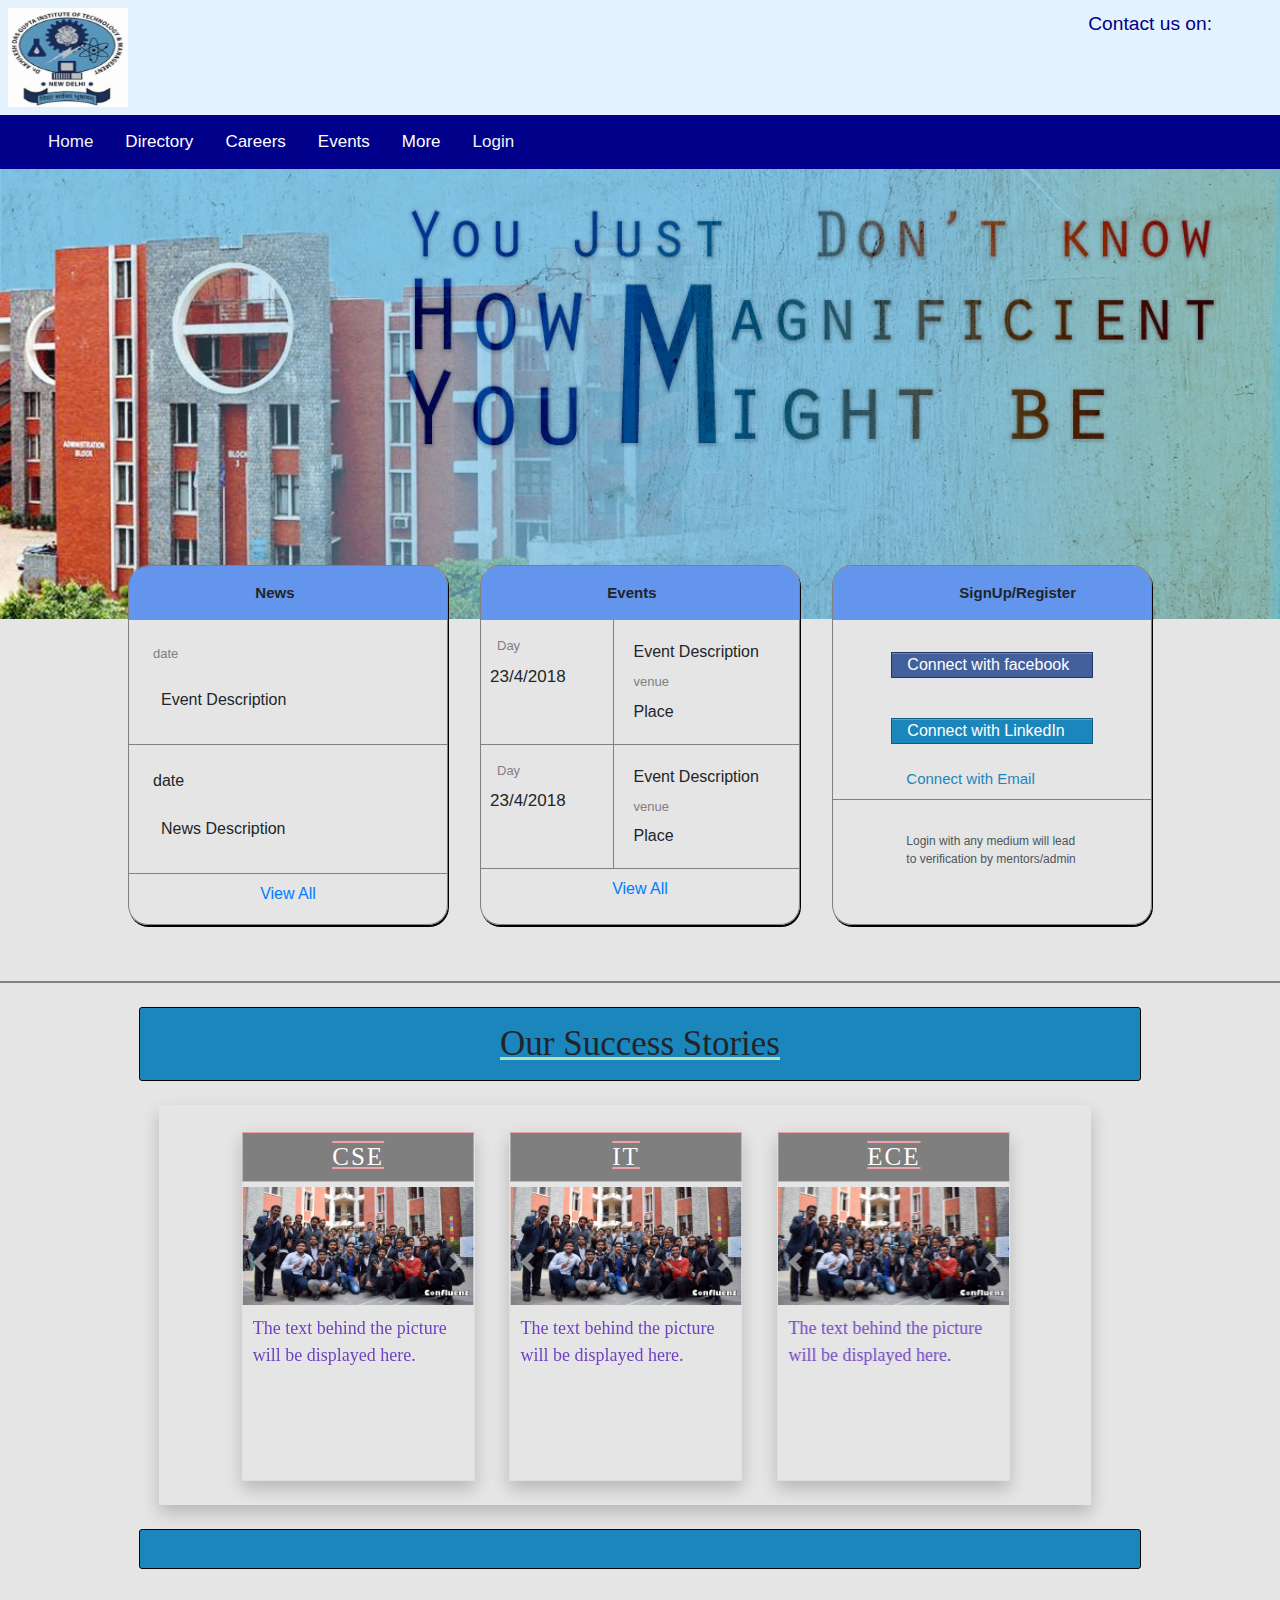
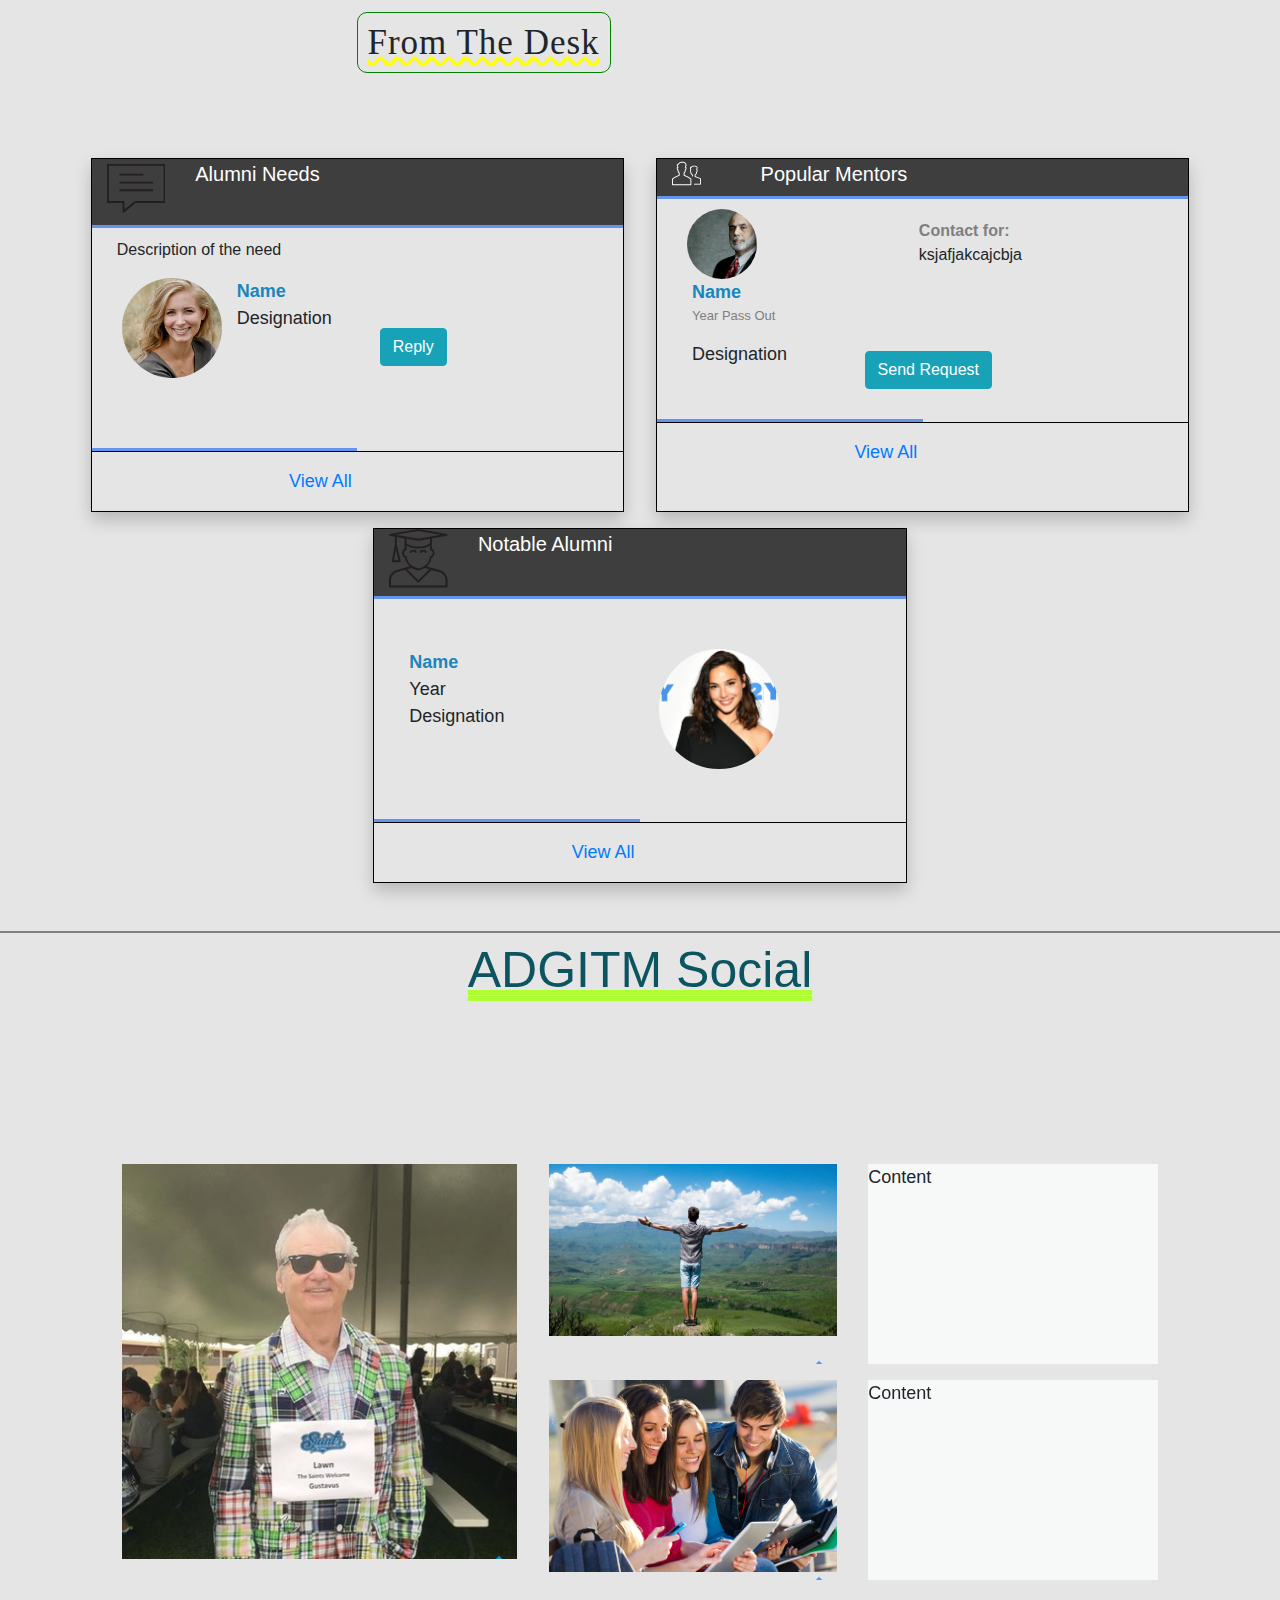
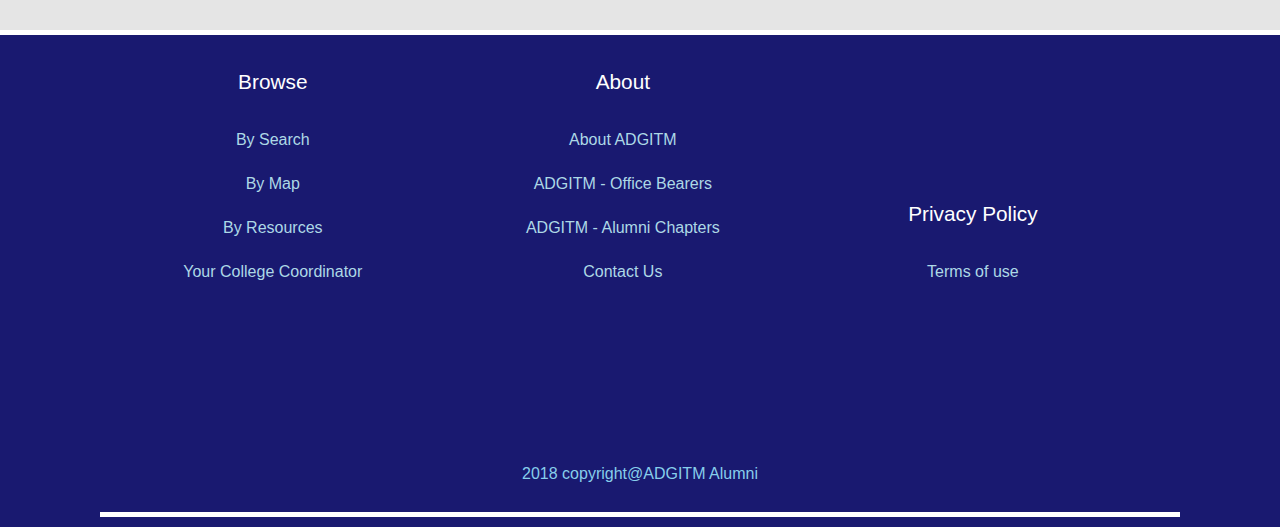
==== index.html @ ee434772 "Finalised 1" ====
<!DOCTYPE html>
<html lang="en">
<head>
    <meta charset="UTF-8">
    <title>Title</title>
    <script src="Bootstrap/dist/js/jquery-3.2.1.js"></script>
    <script src="Bootstrap/dist/js/bootstrap.js"></script>
    <link href="Bootstrap/dist/css/bootstrap.css" rel="stylesheet">
    <link rel="stylesheet" href="https://use.fontawesome.com/releases/v5.2.0/css/all.css" integrity="sha384-hWVjflwFxL6sNzntih27bfxkr27PmbbK/iSvJ+a4+0owXq79v+lsFkW54bOGbiDQ" crossorigin="anonymous">
    <!--Stylesheets created -->
    <link href="homepage_header_img_eventsdivs.css" rel="stylesheet">
    <link href="Alumni_needs_jobDivs.css" rel="stylesheet">
    <link href="socialpage.css" rel="stylesheet">
    <link href="Success_Stories_alumni.css" rel="stylesheet">
    <link rel="stylesheet" href="styleforfooter.css">
    <link href="homepage_header_navbaritems.css" rel="stylesheet">
    <script>
        function myFunction() {
            var x = document.getElementById("myTopnav");
            if (x.className === "topnav") {
                x.className += " responsive";
            } else {
                x.className = "topnav";
            }
        }
        window.onload=()=>{
            // alert('Recommended To open as Desktop View For now')
            let dataids=$("div[data-id='2']")[0];
            console.log(dataids)
            console.log(dataids.classList)
            dataids.classList.add("lmn")
            console.log(dataids.classList)
            dataids.classList.remove("lmn")
            console.log(dataids.classList)
        }
        function moveprev() {
            let slidediv = $('.innerslidediv')
            slidediv[0].style.transform="translate(0,0)";
            let dataid1=$("div[data-id='1']")[0];


            dataid1.classList.remove("nonactive")
            dataid1.classList.add('activediv')
            let dataid2=$("div[data-id='2']")[0];
            setTimeout(()=>{
                dataid2.classList.remove("activediv")
                dataid2.classList.add('nonactive')
            },1000)

        }
        function movenext(innerdivId) {
        //    Make this function Generic for all the movable divs
        let slidediv = $(".innerslidediv")
            console.log(slidediv)
            slidediv[innerdivId-1].style.transform="translate(-400px,0)";
        let dataid1=$("div[data-id='1']")[0];
            setTimeout(()=>{
                dataid1.classList.remove("activediv")
                dataid1.classList.add('nonactive')
            },1000)

            let dataid2=$("div[data-id='2']")[0];
            dataid2.classList.remove("nonactive")
            dataid2.classList.add('activediv')
       // dataids[0].removeClass('activediv');
       // dataids[0].addClass('nonactive');
       // dataids[1].class('activediv')

        }
    </script>
</head>
<body>
<div class="social">
    <a class="adgitmlogo" href="#"><img id="headericonimg" src="files/logo-adgitm-small2.jpg" alt="adgitmlogo"></a>

    <div class="social-links">
        <ul>
            <li>
                <a  href="#">Contact us on:</a>
            </li>
            <li>
                <a class="icon" href="https://m.facebook.com/"><i class="fab fa-facebook-square"></i></a>
            </li>

            <li>
                <a class="icon" href="https://twitter.com/login"><i class="fab fa-twitter-square"></i></a>
            </li>

            <li>
                <a class="icon" href="https://www.linkedin.com/"><i class="fab fa-linkedin"></i></a>
            </li>

            <li>
                <a class="icon" href="https://www.youtube.com/"><i class="fab fa-youtube-square"></i></a>
            </li>

            <li>
                <a class="icon" href="https://www.gmail.com/"> <i class="fas fa-envelope-square"></i></a>
            </li>

            <li>
                <a class="icon" href=""><i class="fas fa-phone-square"></i></a>
            </li>
        </ul>
    </div>
</div>






<div class="topnav" id="myTopnav">
    <a href=""></a>
    <a href="#home">Home</a>

    <div class="dropdown-own">
        <button  class="dropbtn">Directory<i class="fa fa-angle-down"></i>
        </button>
        <div class="dropdown-content">
            <a href="">Search Alumni</a>
            <a href="">Search Faculty</a>
            <a href="">By Map</a>
            <a href="">By Resources</a>
        </div>
    </div>

    <div class="dropdown-own">
        <button class="dropbtn">Careers<i class="fa fa-angle-down"></i>
        </button>
        <div class="dropdown-content">
            <a href="">Jobs</a>
            <a href="">Internship</a>
            <a href="">Mentorship</a>
        </div>
    </div>

    <div class="dropdown-own">
        <button class="dropbtn">Events<i class="fa fa-angle-down"></i>
        </button>
        <div class="dropdown-content">
            <a href="">All Events</a>
            <a href="">Alumni Calender</a>
            <a href="">Chapter</a>
        </div>
    </div>

    <div class="dropdown-own">
        <button  class="dropbtn">More<i class="fa fa-angle-down"></i>
        </button>
        <div class="dropdown-content">
            <a href="">Glimpse of Alumni</a>
            <a href="">News and Updates</a>
            <a href="">Volunteer Opportunities</a>
            <a href="">FAQs</a>
        </div>
    </div>

    <a href="#home">Login</a>

    <a href="javascript:void(0);" class="icon" onclick="myFunction()">&#9776;</a>

</div>

<!--Header ends here-->
<!--Background frontpage Image -->
<div class="container-fluid">
    <div class="row">
        <div id="imagediv" >
        </div>
    </div>
    <!--Row for events and news-->
    <div class="row justify-content-center eventdivs">
        <!--Div for news and updates-->
        <div class="col-sm-12 col-md-3 ml-3 mr-3 mt-sm-3 mb-sm-2 dynamicdivs">
            <div class="row justify-content-center dynamicdivheading p-3">
                <div class="col-4 ">News</div>
            </div>
            <div class="row p-3 dynamicdivrow">
                <div class="col-12 p-2 newsdate">
                    date
                </div>
                <div class="col-12 p-3 newsdescription">Event Description</div>
            </div>
            <div class="row p-3 dynamicdivrow">
                <div class="col-12 p-2">
                    date
                </div>
                <div class="col-12 p-3">News Description</div>
            </div>
            <div class="row p-2 justify-content-center viewallbtn">
                <a href="">View All</a>
            </div>
        </div>
        <!--div for news and updates end here-->
        <!--Div for events-->
        <div class="col-sm-12 col-md-3 ml-3 mr-3 mt-sm-3 mb-sm-2 dynamicdivs ">
            <div class="row justify-content-center dynamicdivheading p-3">
                <div class="col-4">Events</div>
            </div>
            <div class="row dynamicdivrow">
               <div class="col-5 p-3 eventdate">
                   <div class="row">
                   <div class="col-12 newsdate">
                       Day
                   </div>
                   <div class="col-12 p-2">
                       23/4/2018
                   </div>
                   </div>
               </div>
                <div class="col-7 p-3">
                    <div class="col-12 p-1">
                        Event Description
                    </div>
                    <div class="col-12 newsdate p-1">venue</div>
                    <div class="col-12 p-1">Place</div>
                    </div>
            </div>

            <div class="row dynamicdivrow">
                <div class="col-5 p-3 eventdate">
                    <div class="row">
                    <div class="col-12 newsdate">
                        Day
                    </div>
                    <div class="col-12 p-2">
                        23/4/2018
                    </div>
                    </div>
                </div>
                <div class="col-7 p-3">
                    <div class="col-12 p-1">
                        Event Description
                    </div>
                    <div class="col-12 newsdate p-1">venue</div>
                    <div class="col-12 p-1">Place</div>
                </div>
            </div>

            <div class="row p-2 justify-content-center viewallbtn">
                <a href="">View All</a>
            </div>
        </div>

        <!--Login / Sign Up From Different Sources-->
        <!--Authentication - -->
        <div class="col-sm-12 col-md-3 ml-3 mr-3 mt-sm-3 mb-sm-2 dynamicdivs">
            <div class="row justify-content-center dynamicdivheading p-3">
                <div class="col-4 ">SignUp/Register</div>
            </div>
            <div class="row p-2 mt-4 mb-2  justify-content-center"><div class="col-5 col-md-8 fbook"><i class="fab fa-facebook-f"></i> Connect with facebook </div> </div>
            <div class="row p-2 mt-4 mb-2  justify-content-center"><div class="col-5 col-md-8 linkdin"><i class="fab fa-linkedin"></i> Connect with LinkedIn</div> </div>
            <div class="row p-2 mt-2 justify-content-center" style="border-bottom: 1px gray solid"><div class="col-5 col-md-8  emailconnect">Connect with Email</div> </div>
            <div class="row p-2 mt-4 mb-2  justify-content-center"><div class="col-8 verifystatement viewallbtn">Login with any medium will lead to verification by mentors/admin</div> </div>
        </div>
    </div>
</div>


<!--Success Stories Container -->
<div class="container-fluid mt-5" style="margin-top: 70px;border-top: 2px gray solid">
    <div class="row justify-content-center m-4 mb-2" >
      <div class="col-12 col-sm-10 sucessheadbackground" align="center"> <span id="successhead" > Our Success Stories</span> </div>
    </div>
    <div class="row ml-lg-5 mr-lg-5 ml-md-2 mr-md-2 justify-content-center">
        <div class="col-8 col-sm-10">
        <div class="row successstorydiv justify-content-center">
            <div class="col-12 successstorymoverdiv">
              <!--Cse Dept-->
                <div class="col-10 col-md-5 col-lg-3 m-3 p-0 alumnideptwise" id="cse-branch" >
                    <div align="center" class="alumnidiv-heading" >CSE</div>
            <div class="alumni-div">
        <div id="carouselCSE"  class=" carousel slide" data-ride="carousel">
            <div class="carousel-inner">
                <div class="carousel-item active" >
                    <div class="successstoryitem">
                    <img  src="files/demoimg4.jpg" class="carousel-img-settings" >
                        <div class="successstoryitem-content">
                            The text behind the picture will be displayed here.
                        </div>
                    </div>
                </div>
                <div class="carousel-item ">
                    <div class="successstoryitem">
                        <img  src="files/demoimg2.jpg" class="carousel-img-settings" >
                        <div class="successstoryitem-content">
                            The text behind the picture will be displayed here.
                        </div>
                    </div>
                </div>
                <div class="carousel-item ">
                    <div class="successstoryitem">
                        <img  src="files/demoimg3.jpg" class="carousel-img-settings" >
                        <div class="successstoryitem-content">
                            The text behind the picture will be displayed here.
                        </div>
                </div>
            </div>
            <a class="carousel-control-prev movementbtns" href="#carouselCSE" role="button" data-slide="prev">
                <span class="carousel-control-prev-icon" aria-hidden="true"></span>
                <span class="sr-only">Previous</span>
            </a>
            <a class="carousel-control-next movementbtns" href="#carouselCSE" role="button" data-slide="next">
                <span class="carousel-control-next-icon" aria-hidden="true"></span>
                <span class="sr-only">Next</span>
            </a>
        </div>
        </div>
        </div>
    </div>

                <!--IT branch-->
                <div class="col-10 col-md-5 col-lg-3 m-3 p-0 alumnideptwise" id="it-branch" >
                    <div align="center" class="alumnidiv-heading" >IT</div>
                    <div class="alumni-div">
                        <div id="carouselIT"  class=" carousel slide" data-ride="carousel">
                            <div class="carousel-inner">
                                <div class="carousel-item active" >
                                    <div class="successstoryitem">
                                        <img  src="files/demoimg4.jpg" class="carousel-img-settings" >
                                        <div class="successstoryitem-content">
                                            The text behind the picture will be displayed here.
                                        </div>
                                    </div>
                                </div>
                                <div class="carousel-item ">
                                    <div class="successstoryitem">
                                        <img  src="files/demoimg2.jpg" class="carousel-img-settings" >
                                        <div class="successstoryitem-content">
                                            The text behind the picture will be displayed here.
                                        </div>
                                    </div>
                                </div>
                                <div class="carousel-item ">
                                    <div class="successstoryitem">
                                        <img  src="files/demoimg3.jpg" class="carousel-img-settings" >
                                        <div class="successstoryitem-content">
                                            The text behind the picture will be displayed here.
                                        </div>
                                    </div>
                                </div>
                                <a class="carousel-control-prev movementbtns" href="#carouselIT" role="button" data-slide="prev">
                                    <span class="carousel-control-prev-icon" aria-hidden="true"></span>
                                    <span class="sr-only">Previous</span>
                                </a>
                                <a class="carousel-control-next movementbtns" href="#carouselIT" role="button" data-slide="next">
                                    <span class="carousel-control-next-icon" aria-hidden="true"></span>
                                    <span class="sr-only">Next</span>
                                </a>
                            </div>
                        </div>
                    </div>
                </div>

                <!--ECE Branch-->
                <div class="col-10 col-md-5 col-lg-3 m-3 p-0 alumnideptwise" id="ece-branch" >
                    <div align="center" class="alumnidiv-heading" >ECE</div>
                    <div class="alumni-div">
                        <div id="carouselECE"  class=" carousel slide" data-ride="carousel">
                            <div class="carousel-inner">
                                <div class="carousel-item active" >
                                    <div class="successstoryitem">
                                        <img  src="files/demoimg4.jpg" class="carousel-img-settings" >
                                        <div class="successstoryitem-content">
                                            The text behind the picture will be displayed here.
                                        </div>
                                    </div>
                                </div>
                                <div class="carousel-item ">
                                    <div class="successstoryitem">
                                        <img  src="files/demoimg2.jpg" class="carousel-img-settings" >
                                        <div class="successstoryitem-content">
                                            The text behind the picture will be displayed here.
                                        </div>
                                    </div>
                                </div>
                                <div class="carousel-item ">
                                    <div class="successstoryitem">
                                        <img  src="files/demoimg3.jpg" class="carousel-img-settings"  >
                                        <div class="successstoryitem-content">
                                            The text behind the picture will be displayed here.
                                        </div>
                                    </div>
                                </div>
                                <a class="carousel-control-prev movementbtns" href="#carouselECE" role="button" data-slide="prev">
                                    <span class="carousel-control-prev-icon" aria-hidden="true"></span>
                                    <span class="sr-only">Previous</span>
                                </a>
                                <a class="carousel-control-next movementbtns" href="#carouselECE" role="button" data-slide="next">
                                    <span class="carousel-control-next-icon" aria-hidden="true"></span>
                                    <span class="sr-only">Next</span>
                                </a>
                            </div>
                        </div>
                    </div>
                </div>

         <!--Mechanical Dept-->
                <div class="col-10 col-md-5 col-lg-3 m-3 p-0 alumnideptwise nonactive" id="mech-branch" >
                    <div align="center" class="alumnidiv-heading" >MECH</div>
                    <div class="alumni-div">
                        <div id="carouselMECH"  class=" carousel slide" data-ride="carousel">
                            <div class="carousel-inner">
                                <div class="carousel-item active" >
                                    <div class="successstoryitem">
                                        <img  src="files/demoimg4.jpg" class="carousel-img-settings" >
                                        <div class="successstoryitem-content">
                                            The text behind the picture will be displayed here.
                                        </div>
                                    </div>
                                </div>
                                <div class="carousel-item ">
                                    <div class="successstoryitem">
                                        <img  src="files/demoimg2.jpg" class="carousel-img-settings" >
                                        <div class="successstoryitem-content">
                                            The text behind the picture will be displayed here.
                                        </div>
                                    </div>
                                </div>
                                <div class="carousel-item ">
                                    <div class="successstoryitem">
                                        <img  src="files/demoimg3.jpg" class="carousel-img-settings" >
                                        <div class="successstoryitem-content">
                                            The text behind the picture will be displayed here.
                                        </div>
                                    </div>
                                </div>
                                <a class="carousel-control-prev movementbtns" href="#carouselMECH" role="button" data-slide="prev">
                                    <span class="carousel-control-prev-icon" aria-hidden="true"></span>
                                    <span class="sr-only">Previous</span>
                                </a>
                                <a class="carousel-control-next movementbtns" href="#carouselMECH" role="button" data-slide="next">
                                    <span class="carousel-control-next-icon" aria-hidden="true"></span>
                                    <span class="sr-only">Next</span>
                                </a>
                            </div>
                        </div>
                    </div>
                </div>

                <!--Civil Department-->
                <div class="col-10 col-md-5 col-lg-3 m-3 p-0 alumnideptwise nonactive" id="civil-branch" >
                    <div align="center" class="alumnidiv-heading" >CIVIL</div>
                    <div class="alumni-div">
                        <div id="carouselCIVIL"  class=" carousel slide" data-ride="carousel">
                            <div class="carousel-inner">
                                <div class="carousel-item active" >
                                    <div class="successstoryitem">
                                        <img  src="files/demoimg4.jpg" class="carousel-img-settings" >
                                        <div class="successstoryitem-content">
                                            The text behind the picture will be displayed here.
                                        </div>
                                    </div>
                                </div>
                                <div class="carousel-item ">
                                    <div class="successstoryitem">
                                        <img  src="files/demoimg2.jpg" class="carousel-img-settings" >
                                        <div class="successstoryitem-content">
                                            The text behind the picture will be displayed here.
                                        </div>
                                    </div>
                                </div>
                                <div class="carousel-item ">
                                    <div class="successstoryitem">
                                        <img  src="files/demoimg3.jpg" class="carousel-img-settings" >
                                        <div class="successstoryitem-content">
                                            The text behind the picture will be displayed here.
                                        </div>
                                    </div>
                                </div>
                                <a class="carousel-control-prev movementbtns" href="#carouselCIVIL" role="button" data-slide="prev">
                                    <span class="carousel-control-prev-icon" aria-hidden="true"></span>
                                    <span class="sr-only">Previous</span>
                                </a>
                                <a class="carousel-control-next movementbtns" href="#carouselCIVIL" role="button" data-slide="next">
                                    <span class="carousel-control-next-icon" aria-hidden="true"></span>
                                    <span class="sr-only">Next</span>
                                </a>
                            </div>
                        </div>
                    </div>
                </div>

            </div>
            <!--End Of success Mover Here-->
            <div id="successmoverprevbtn" class="successmoverbtns"><span><i class="fa fa-arrow-left"></i> </span></div>
            <div id="successmovernextbtn" class="successmoverbtns"><span><i class="fa fa-arrow-right"></i> </span></div>

        </div>
        </div>
</div>
    <div class="row justify-content-center m-4 mb-2" >
        <div class="col-12 col-sm-10 sucessheadbackground" style="height: 40px" align="center"> </div>
    </div>
</div>


<!--Cards For alumni  Students and needs-->
<div class="container-fluid">
    <div class="row justify-content-center p-3 m-3 ">
        <div class="col-12 col-md-6 p-2"><span class="slidermainheading">From The Desk</span></div>
    </div>
    <!--Outer Row For dynamic Divs-->
    <div class="row justify-content-center mt-5">
        <!--Alumni Needs-->
      <div class="col-12 col-md-6 col-lg-5 mr-3 ml-3 mt-3 owncard">
        <div class="row slidingdivshead">
            <!--Alumni Icon Div-->
            <div class="col-2" >
            <svg version="1.1" xmlns="http://www.w3.org/2000/svg" x="0px" y="0px" viewBox="0 0 60 60" enable-background="new 0 0 60 60" xml:space="preserve">
                                            <g>
                                            <path fill="#231F20" d="M59,5H1C0.4,5,0,5.4,0,6v38c0,0.6,0.4,1,1,1h15v9c0,0.4,0.2,0.7,0.6,0.9C16.7,55,16.9,55,17,55
                                            c0.2,0,0.5-0.1,0.6-0.2L29.1,45H59c0.6,0,1-0.4,1-1V6C60,5.4,59.6,5,59,5z M58,43H28.7c-0.2,0-0.5,0.1-0.6,0.2L18,51.8V44
                                            c0-0.6-0.4-1-1-1H2V7h56V43z"></path>
                                            <path fill="#231F20" d="M13.6,17h22.7c0.6,0,1-0.4,1-1s-0.4-1-1-1H13.6c-0.6,0-1,0.4-1,1S13.1,17,13.6,17z"></path>
                                            <path fill="#231F20" d="M13.6,25.2h32.8c0.6,0,1-0.4,1-1c0-0.6-0.4-1-1-1H13.6c-0.6,0-1,0.4-1,1C12.6,24.7,13.1,25.2,13.6,25.2z"></path>
                                            <path fill="#231F20" d="M13.6,33h32.8c0.6,0,1-0.4,1-1s-0.4-1-1-1H13.6c-0.6,0-1,0.4-1,1S13.1,33,13.6,33z"></path>
                                            </g>
                                        </svg>
            </div>
           <div class="col-7"> Alumni Needs </div>
        </div>
          <!--Icon + Heading ends here-->
          <div class="row">
              <div class="col-12 slidablediv">
                  <!--Every item position goes as per innerslidediv IMP-->
                  <div class="innerslidediv" data-innerdivvalue="1" style="width: 400px">
                      <div data-id="1" class="activediv">
                               <p class="slidedescription">Description of the need</p>
                                <div class="sliderimgs" style="background-image: url('files/person3.jpg')"></div>
                                <div class="sliderperson">
                                    <span>Name</span>
                                    <div>Designation</div>
                                </div>
                                <div class="replybtn"><button class="btn btn-info">Reply</button> </div>
                      </div>

                      <div class="nonactive slidedata" data-id="2" style="transform: translate(400px,0)">
                         <!--Define 2nd here -->
                          <p class="slidedescription">Description of the need</p>
                          <div class="sliderimgs" style="background-image: url('files/person4.jpg')"></div>
                          <div class="sliderperson">
                              <span>Name</span>
                              <div>Designation</div>
                          </div>
                          <div class="replybtn"><button class="btn btn-info">Reply</button> </div>
                      </div>
                  </div>
              </div>
          </div>
          <div class="row colorchange">
              <div class="col-6 m-0 borderclass"></div>
              <div class="col-6"></div>
          </div>
              <div class="row p-3 justify-content-center slidingdivlinks">
              <div class="col-3">
                  <div class="prev-item"><i class=" btn fa fa-arrow-left" onclick="moveprev(1)"></i> </div>
              </div>
                  <div class="col-4">
                      <a href="">View All</a>
                  </div>
              <div class="col-3">
                  <div class="next-item"><i class=" btn fa fa-arrow-right" onclick="movenext(1)"></i> </div>
              </div>
              </div>

      </div>

        <!--Popular Mentors-->
       <div class="col-12 col-md-6 ml-3 mr-3 col-lg-5 mt-3 owncard">
           <div class="row slidingdivshead">
               <!--Alumni Icon Div-->
               <div class="col-2" >
                   <!--Icon-->
                   <svg width="29px" height="29px" viewBox="0 0 36 29" version="1.1" xmlns="http://www.w3.org/2000/svg" xmlns:xlink="http://www.w3.org/1999/xlink">
                       <defs>
                           <polygon id="path-1" points="14 0.514169377 14 24.5555556 0.152376 24.5555556 0.152376 0.514169377 14 0.514169377"></polygon>
                       </defs>
                       <g id="Page-1" stroke="none" stroke-width="1" fill="none" fill-rule="evenodd">
                           <g id="Group-6" transform="translate(-19.000000, -18.000000)">
                               <g id="Page-1" transform="translate(19.000000, 18.000000)">
                                   <path d="M22.8,27.7761389 L1.2,27.7761389 L1.2,21.7535186 C1.6656,21.0963052 5.3226,18.9202802 9.2232,17.3298728 C9.4506,17.2368593 9.6,17.0116689 9.6,16.7613893 L9.6,13.7017366 C9.6,13.4349349 9.4302,13.1987297 9.1812,13.1179549 C9.1692,13.1142833 8.0088,12.6167838 8.0088,9.87043953 C8.0088,9.53265388 7.755,9.26095672 7.4238,9.26095672 C7.26,9.19670402 6.9414,8.49665548 7.0638,7.82414382 C7.1424,7.39640438 7.3224,7.39640438 7.4088,7.39640438 C7.74,7.39640438 8.0088,7.1222595 8.0088,6.78447385 C8.0088,6.57825325 7.9284,6.37754004 7.731,5.90268194 C7.5306,5.42109261 6.921,3.95551898 7.176,3.56327151 C7.2348,3.47270579 7.4688,3.46536262 7.539,3.46536262 C7.6818,3.46536262 7.8516,3.48616826 8.0448,3.52594374 C8.3598,3.59386803 8.6694,3.39315482 8.7474,3.07495094 C9.0588,1.80335929 11.0172,1.22386107 12.7044,1.22386107 C14.3916,1.22386107 16.3494,1.80274736 16.6614,3.07495094 C16.9488,4.24618598 16.4574,5.37458589 16.1634,6.04832141 C16.0212,6.37509232 15.9354,6.57213395 15.9354,6.78447385 C15.9354,7.1222595 16.2042,7.39640438 16.5354,7.39640438 C16.6104,7.39640438 16.7652,7.39640438 16.8384,7.79599502 C16.962,8.46728282 16.6338,9.19670402 16.4874,9.258509 C16.1556,9.258509 15.8874,9.53265388 15.8874,9.87043953 C15.8874,12.6167838 14.8044,13.1222384 14.8074,13.1222384 C14.5638,13.2060729 14.4,13.4392184 14.4,13.7017366 L14.4,16.7613893 C14.4,17.0116689 14.5494,17.2368593 14.7768,17.3298728 C18.6774,18.9202802 22.3344,21.0963052 22.8,21.7535186 L22.8,27.7761389 Z M20.913,18.9655631 C19.3296,18.0556224 17.3712,17.0924437 15.6,16.34956 L15.6,14.0560444 C16.131,13.6686924 16.9818,12.6834842 17.0778,10.3208204 C17.7048,9.95243823 18.0642,9.01373679 18.0642,8.1001245 C18.0642,7.61547551 17.9574,7.18590028 17.7552,6.85790551 C17.6388,6.66820704 17.4918,6.51522441 17.3226,6.40262919 C17.6634,5.61140301 18.1896,4.2645439 17.826,2.77816463 C17.3232,0.727585407 14.7528,0 12.7044,0 C10.8426,0 8.5488,0.600915786 7.7694,2.25129244 C6.8466,2.1803085 6.3846,2.56582473 6.1752,2.8877002 C5.5644,3.82823743 6.2034,5.364795 6.6264,6.38121162 C6.627,6.38304741 6.6282,6.38549514 6.6288,6.38794286 C6.4446,6.5029858 6.2862,6.66269967 6.1602,6.86218902 C5.9496,7.19569116 5.8386,7.63260957 5.8386,8.12582558 C5.8386,9.02842312 6.1956,9.95610981 6.8184,10.3214323 C6.9234,12.6779768 7.8438,13.672364 8.4,14.0603279 L8.4,16.34956 C6.6288,17.0924437 4.6704,18.0556224 3.087,18.9655631 C0,20.7383258 0,21.3135405 0,21.6568336 L0,28.3880695 C0,28.7258551 0.2688,29 0.6,29 L23.4,29 C23.7312,29 24,28.7258551 24,28.3880695 L24,21.6568336 C24,21.3135405 24,20.7383258 20.913,18.9655631 L20.913,18.9655631 Z" id="Fill-1" fill="#FFFFFF"></path>
                                   <g id="Group-5" transform="translate(22.000000, 4.000000)">
                                       <mask id="mask-2" fill="white">
                                           <use xlink:href="#path-1"></use>
                                       </mask>
                                       <g id="Clip-4"></g>
                                       <path d="M10.276616,15.0229092 C9.316216,14.7066816 8.241576,14.3533211 7.280056,13.9640257 L7.280056,12.3733049 C7.874776,12.0445 8.916376,11.196435 9.044056,9.25714499 C9.520056,8.88102575 9.766456,8.01738889 9.766456,7.16213686 C9.766456,6.44583333 9.579976,5.88405014 9.259096,5.55644309 C9.595656,4.91799864 10.102456,3.80461382 9.734536,2.62295257 C9.249576,1.06636992 7.243656,0.514169377 5.672856,0.514169377 C4.268936,0.514169377 2.516696,0.955570461 1.814456,2.16178726 C1.279656,2.12705014 0.875336,2.28216938 0.606536,2.62175474 C0.007896,3.37818564 0.443576,4.67124526 0.737576,5.49056233 C0.595896,5.6091477 0.475496,5.76726152 0.383096,5.95891463 C0.192696,6.35599593 0.152376,6.82315041 0.152376,7.14536721 C0.152376,8.01199864 0.404936,8.88641599 0.891576,9.26193631 C1.025976,11.0449092 2.028376,12.0031748 2.800056,12.3924702 L2.800056,13.7753672 C2.800056,14.1059688 3.050936,14.3742832 3.360056,14.3742832 C3.669176,14.3742832 3.920056,14.1059688 3.920056,13.7753672 L3.920056,11.9786192 C3.920056,11.7049146 3.746456,11.4659472 3.498936,11.3982696 C3.483816,11.3940772 1.996456,10.9622588 1.996456,8.85347561 C1.996456,8.55521545 1.792616,8.30786314 1.524936,8.26234553 C1.410136,8.11201762 1.245496,7.5831748 1.276296,7.00881436 C1.297576,6.60634282 1.404536,6.448229 1.436456,6.43205827 C1.584856,6.43205827 1.727656,6.36857317 1.832376,6.25657588 C1.937656,6.14397967 1.996456,5.99185501 1.996456,5.83314228 C1.996456,5.6540664 1.935416,5.48397425 1.813336,5.1449878 C1.340696,3.83276287 1.389976,3.48599051 1.461656,3.3955542 C1.477336,3.37519106 1.629656,3.31110705 2.030616,3.3991477 C2.307816,3.46203388 2.584456,3.28894715 2.674056,3.0020664 C2.907016,2.25461924 4.168136,1.71200136 5.672856,1.71200136 C7.178136,1.71200136 8.439256,2.25461924 8.672216,3.00146748 C8.919736,3.796229 8.462216,4.63950271 8.188936,5.14259214 C8.032136,5.43246748 7.937496,5.60675203 7.937496,5.83314228 C7.937496,6.1637439 8.179416,6.42606911 8.489096,6.42606911 C8.531656,6.4596084 8.630776,6.66683333 8.644776,7.06511247 C8.664936,7.63707724 8.508696,8.12100136 8.405096,8.26294444 C8.139656,8.30965989 7.937496,8.55641328 7.937496,8.85347561 C7.937496,10.9353076 6.620376,11.3850935 6.570536,11.4012642 C6.328056,11.4731341 6.160056,11.709107 6.160056,11.9786192 L6.160056,14.3742832 C6.160056,14.6192398 6.299496,14.839042 6.512296,14.9300772 C7.600376,15.395435 8.846936,15.8056924 9.947336,16.1680366 C11.038216,16.5267873 12.508216,17.0107114 12.880056,17.3065759 L12.880056,23.358023 L5.600056,23.358023 C5.290936,23.358023 5.040056,23.6257385 5.040056,23.956939 C5.040056,24.2875407 5.290936,24.555855 5.600056,24.555855 L13.440056,24.555855 C13.749176,24.555855 14.000056,24.2875407 14.000056,23.956939 L14.000056,17.1604404 C14.000056,16.2830285 12.924856,15.894332 10.276616,15.0229092" id="Fill-3" fill="#FFFFFF" mask="url(#mask-2)"></path>
                                   </g>
                               </g>
                           </g>
                       </g>
                   </svg>
               </div>
               <div class="col-7"> Popular Mentors </div>
           </div>
           <!--Icon + Heading ends here-->
           <div class="row">
               <div class="col-12 slidablediv">
                   <!--Every item position goes as per innerslidediv IMP-->
                   <div class="innerslidediv" data-innerdivvalue="2" style="width: 400px">
                       <div data-id="1" class="activediv">
                           <div class="sliderimgs2"></div>
                           <div class="sliderperson2">
                               <span>Name</span>
                               <p style="color: gray;font-size: 13px">Year Pass Out</p>
                               <div>Designation</div>
                           </div>
                           <div class="contactmentor">
                               <div class="contactfor"> Contact for:</div>
                               <div>ksjafjakcajcbja</div>
                           </div>
                           <div class="reqbtn"><button class="btn btn-info">Send Request</button> </div>
                       </div>

                       <div class="nonactive slidedata" data-id="2" style="transform: translate(400px,0)">
                           <!--Define 2nd here -->
                           <p class="slidedescription">Description of the need</p>
                           <div class="sliderimgs" style="background-image: url('files/Kayla_Person1.jpg')"></div>
                           <div class="sliderperson">
                               <span>Name</span>
                               <div>Designation</div>
                           </div>
                           <div class="replybtn"><button class="btn btn-info">Reply</button> </div>
                       </div>
                   </div>
               </div>
           </div>
           <div class="row colorchange">
               <div class="col-6 m-0 borderclass"></div>
               <div class="col-6"></div>
           </div>
           <div class="row p-3 justify-content-center slidingdivlinks">
               <div class="col-3">
                   <div class="prev-item"><i class=" btn fa fa-arrow-left" onclick="moveprev(1)"></i> </div>
               </div>
               <div class="col-4">
                   <a href="">View All</a>
               </div>
               <div class="col-3">
                   <div class="next-item"><i class=" btn fa fa-arrow-right" onclick="movenext(1)"></i> </div>
               </div>
           </div>

       </div>

        <!--Popular Alumni-->
        <div class="col-12 col-md-6 col-lg-5 mr-3 ml-3 mt-3 owncard">
            <div class="row slidingdivshead">
                <!--Alumni Icon Div-->
                <div class="col-2" >
                    <svg version="1.1" xmlns="http://www.w3.org/2000/svg" x="0px" y="0px" viewBox="0 0 60 60" enable-background="new 0 0 60 60" xml:space="preserve">
                                            <g>
                                                <path fill="#231F20" d="M52.7,42.3l-9-2.5c-0.1,0-0.1,0-0.2,0l-4.9-1.4c2.6-2.2,4.7-5.2,4.9-8.8c2-0.6,3.1-2.9,3.1-5
                                                    c0-1.2-0.3-2.2-0.8-3c-0.5-0.7-1.1-1.2-1.8-1.4V15V9.7L59.2,7C59.7,6.9,60,6.5,60,6c0-0.5-0.3-0.9-0.8-1l-29-5c-0.1,0-0.2,0-0.3,0
                                                    l-29,5C0.3,5.1,0,5.6,0,6c0,0.5,0.3,0.9,0.8,1L6,7.9v8L3,32.8c-0.1,0.3,0,0.6,0.2,0.8C3.4,33.9,3.7,34,4,34h7
                                                    c0.3,0,0.6-0.1,0.8-0.4c0.2-0.2,0.3-0.6,0.2-0.9L8,15.9V8.3l8,1.4V15v5.1c-0.7,0.2-1.4,0.7-1.8,1.4c-0.5,0.8-0.8,1.9-0.8,3
                                                    c0,2.2,1.1,4.5,3.1,5c0.3,3.6,2.4,6.6,4.9,8.8L7.2,42.3C2.9,43.9,0,48.1,0,52.7V60h60v-7.3C60,48.1,57.1,43.9,52.7,42.3z M5.2,32
                                                    l1.9-11l2.6,11H5.2z M30,2l23.2,4l-23.2,4L6.8,6L30,2z M29.8,12.1c0.1,0,0.1,0,0.2,0s0.1,0,0.2,0L42,10v4.5c-1.1,0.8-5,3.5-12,3.5
                                                    c-7,0-10.9-2.6-12-3.5V10L29.8,12.1z M18.4,28.7c0-0.6-0.4-1-1-1c-1.3,0-2-1.6-2-3.2c0-0.8,0.2-1.5,0.5-1.9
                                                    c0.3-0.4,0.7-0.6,1.2-0.6c0.6,0,1-0.4,1-1v-4c2.1,1.3,6,3,12,3s9.9-1.8,12-3v4c0,0.6,0.4,1,1,1c0.5,0,0.9,0.2,1.2,0.6
                                                    c0.3,0.5,0.5,1.2,0.5,1.9c0,1.5-0.7,3.2-2,3.2c-0.6,0-1,0.4-1,1c0,3.9-2.6,7.1-5.5,9.2c-0.1,0.1-0.3,0.1-0.4,0.2
                                                    c-2.1,1.4-4.3,2.2-5.7,2.2c-1.4,0-3.7-0.8-5.9-2.3c0,0-0.1-0.1-0.1-0.1C21.1,35.9,18.4,32.7,18.4,28.7z M30,42.3
                                                    c1.6,0,4.2-0.9,6.6-2.4l4.8,1.3L30,52.5L18.6,41.2l4.8-1.3C25.8,41.5,28.4,42.3,30,42.3z M58,58H2v-5.3c0-3.8,2.4-7.2,5.8-8.5
                                                    l8.6-2.4L30,55.4l13.6-13.5l8.5,2.3c3.5,1.3,5.9,4.7,5.9,8.5V58z"></path>
                                                <path fill="#231F20" d="M23.4,23.7c0-0.1,0-0.2,0-0.2c0.2-0.1,0.8-0.1,1.2-0.1l0.3,0l0.3,0c0.4,0,1,0,1.2,0c0,0,0,0.1,0,0.2
                                                    c0,0.6,0.4,1,1,1c0.6,0,1-0.4,1-1c0-0.7-0.2-1.2-0.6-1.6c-0.7-0.7-1.7-0.7-2.6-0.6l-0.3,0l-0.3,0c-0.9,0-1.9,0-2.6,0.6
                                                    c-0.4,0.4-0.6,0.9-0.6,1.6c0,0.6,0.4,1,1,1C23,24.7,23.4,24.3,23.4,23.7z"></path>
                                                <path fill="#231F20" d="M32.5,24.7c0.6,0,1-0.4,1-1c0-0.1,0-0.2,0-0.2c0.2-0.1,0.8-0.1,1.2-0.1l0.3,0l0.3,0c0.4,0,1,0,1.2,0
                                                    c0,0,0,0.1,0,0.2c0,0.6,0.4,1,1,1c0.6,0,1-0.4,1-1c0-0.7-0.2-1.2-0.6-1.6c-0.7-0.7-1.7-0.7-2.6-0.6l-0.3,0l-0.3,0
                                                    c-0.9,0-1.9,0-2.6,0.6c-0.4,0.4-0.6,0.9-0.6,1.6C31.5,24.3,32,24.7,32.5,24.7z"></path>
                                            </g>
                                        </svg>
                </div>
                <div class="col-7"> Notable Alumni </div>
            </div>
            <!--Icon + Heading ends here-->
            <div class="row">
                <div class="col-12 slidablediv">
                    <!--Every item position goes as per innerslidediv IMP-->
                    <div class="innerslidediv" data-innerdivvalue="1" style="width: 400px">
                        <div data-id="1" class="activediv">
                            <div class="sliderimgs3" style="background-image: url('files/gal-gadot.jpg')"></div>
                            <div class="sliderperson" style="left: 20px">
                                <span>Name</span>
                                <div>Year </div>
                                <div>Designation</div>
                            </div>
                        </div>

                        <div class="nonactive slidedata" data-id="2" style="transform: translate(400px,0)">
                            <!--Define 2nd here -->
                            <p class="slidedescription">Description of the need</p>
                            <div class="sliderimgs" style="background-image: url('files/Kayla_Person1.jpg')"></div>
                            <div class="sliderperson">
                                <span>Name</span>
                                <div>Designation</div>
                            </div>
                            <div class="replybtn"><button class="btn btn-info">Reply</button> </div>
                        </div>
                    </div>
                </div>
            </div>
            <div class="row colorchange">
                <div class="col-6 m-0 borderclass"></div>
                <div class="col-6"></div>
            </div>
            <div class="row p-3 justify-content-center slidingdivlinks">
                <div class="col-3">
                    <div class="prev-item"><i class=" btn fa fa-arrow-left" onclick="moveprev(1)"></i> </div>
                </div>
                <div class="col-4">
                    <a href="">View All</a>
                </div>
                <div class="col-3">
                    <div class="next-item"><i class=" btn fa fa-arrow-right" onclick="movenext(1)"></i> </div>
                </div>
            </div>
        </div>
       </div>
</div>
<div class="container-fluid mt-5" id="socialcontainer">
    <div class="row justify-content-center">
        <div class="socialmainhead">ADGITM Social</div>
    </div>
    <!--Icons Row-->
    <div class="mt-5 row justify-content-center">
        <div class="col-2 iconsets"><div id="fb" align="center"><i title="Fb page" class="fab fa-facebook-f" ></i></div> </div>
        <div class="col-2 iconsets"><div id="twitter" align="center"> <i class="fab fa-twitter"></i></div> </div>
        <div class="col-2 iconsets"><div id="instagram" align="center"> <i class="fab fa-instagram"></i> </div></div>
        <div class="col-2 iconsets"><div id="youtube" align="center"> <i class="fab fa-youtube"></i> </div></div>

    </div>
    <!--Social Media Stuff Divs -->
    <!--Streaming Data From different Social Media-->
    <div class="row mt-5 justify-content-center" style="height: auto">
        <div class="col-8 col-md-6 col-lg-4 pr-3" >
            <div id="socialdiv1">
                <div id="socialimg">
                    <img src="files/socialmedia2.jpg" width="100%" height="auto">
                </div>
                 <div id="socialinnerdiv1">
                     <div class="socialdivcontent-slideup" >
                    <span > @twitter feed</span>
                         <div class="socialicon" align="center"> <span ><i class="fab fa-twitter"></i> </span></div>
                     </div>
                 </div>
            </div>
        </div>
        <div class="col-12 col-md-6 col-lg-3 specialsocialdivs">
            <div class="row p-0" style="height: auto">
                <div class="col-6 col-md-12 p-0 pt-md-0 pt-sm-3 pl-sm-3 pr-sm-3">
                    <div class="socialmediadiv" style="height: 200px">
                        <img src="files/socialmedia1.jpeg" width="100%" height="auto">
                        <div class="socialmediahoverable">
                            <div class="socialdivcontent-slideup" >
                                <span > @Facebook feed</span>
                                <div class="socialicon" style="background-color: dodgerblue;" align="center"> <span ><i class="fab fa-facebook-f"></i> </span></div>
                            </div>
                        </div>
                    </div>
            </div>
                <div class="col-6 col-md-12 p-0 pt-md-3 pt-sm-3 pl-sm-3 pr-sm-3" style="height: 200px">
                    <div class="socialmediadiv" style="height: 200px">
                        <img src="files/socialmedia3.jpg" width="100%" height="auto">
                        <div class="socialmediahoverable">
                            <div class="socialdivcontent-slideup" >
                                <span > @Facebook feed</span>
                                <div class="socialicon" style="background-color: dodgerblue;" align="center"> <span ><i class="fab fa-facebook-f"></i> </span></div>
                            </div>
                        </div>
                    </div>

                </div>
            </div>
        </div>
        <div class="col-6 col-sm-12 col-lg-3 mt-lg-0 mt-md-2 specialsocialdivs">
            <div class="row " style="height: auto">
                <div class="col-12 col-sm-6 col-lg-12 pt-sm-2 pt-lg-0" style="height: 200px">
                        <div class="carousel slide" data-ride="carousel" style="height: 100%;">
                        <div class="carousel-inner" style="height: 100%">
                        <div class="socialdivendpart carousel-item active">Content
                            <span style="font-size: 25px;color: black ;position: absolute;bottom: 0;right: 10px" ><i class="fab fa-facebook-f"></i> </span>
                        </div>
                            <div class="socialdivendpart carousel-item">Content2
                                <span style="font-size: 25px;color: black ;position: absolute;bottom: 0;right: 10px" ><i class="fab fa-facebook-f"></i> </span>
                            </div>
                        </div>
                        </div>
                </div>
                <div class="col-12 col-sm-6 col-lg-12 pt-sm-2 pt-lg-0 mt-lg-3" style="height: 200px">

                    <div class="carousel slide" data-ride="carousel" style="height: 100%;">
                        <div class="carousel-inner" style="height: 100%">
                            <div class="socialdivendpart carousel-item active">Content
                                <span style="font-size: 25px;color: black ;position: absolute;bottom: 0;right: 10px" ><i class="fab fa-facebook-f"></i> </span>
                            </div>
                            <div class="socialdivendpart carousel-item">Content2
                                <span style="font-size: 25px;color: black ;position: absolute;bottom: 0;right: 10px" ><i class="fab fa-facebook-f"></i> </span>
                            </div>
                        </div>
                    </div>
                </div>
            </div>
        </div>
</div>
</div>
<footer id="footer">
        <div class="container">
            <div class="info">
                <h5 class="info-title">
                    Browse
                </h5>
                <nav class="info-links">
                    <ul>
                        <li><a href="">By Search</a></li>
                        <li><a href="">By Map</a></li>
                        <li><a href="">By Resources</a></li>
                        <li><a href="">Your College Coordinator</a></li>
                    </ul>
                </nav>
            </div>


            <div class="info">
                <h5 class="info-title">
                    About
                </h5>
                <nav class="info-links">
                    <ul>
                        <li><a href="">About ADGITM</a></li>
                        <li><a href="">ADGITM - Office Bearers</a></li>
                        <li><a href="">ADGITM - Alumni Chapters</a></li>
                        <li><a href="">Contact Us</a></li>

                    </ul>
                </nav>
            </div>

            <div class="info">
                <h5 class="info-title">
                    Privacy Policy
                </h5>
                <nav class="info-links">
                    <ul>
                        <li><a href="">Terms of use</a></li>
                    </ul>
                </nav>
            </div>

            <div class="copyright">
                <p>2018 copyright@ADGITM Alumni</p>
            </div>

        <div id="endoffooter"></div>
        </div>
    </footer>
    <!--    footer end-->

</body>
</html>
---- homepage_header_img_eventsdivs.css ----
#imagediv{
    width: 100%;
    position: relative;
    background-image: url("files/adgitm_banner_new.jpeg");
    min-height: 450px;

    /* the parallax scrolling effect */
    background-position: center;
    background-repeat: no-repeat;
    background-size: cover;
}
/*Divs for events news and signup*/
.eventdivs{
    margin-top: -70px;

}
.dynamicdivs{
    border-radius: 20px;
    border: 1px solid gray;
    box-sizing: border-box;
    box-shadow: 1px 2px black;
}
.dynamicdivheading{
    background-color: cornflowerblue;
    font-size: 15px;
    border-top-left-radius: 20px;
    border-top-right-radius: 20px;
    font-weight: bold;
    text-transform: capitalize;
}
.dynamicdivrow{
    border-bottom: 1px solid gray;
}
.newsdate{
    color: gray;
    font-size: 13px;
}
.eventdate{
    font-size: 17px;
    border-right: 1px solid gray;
}
.viewallbtn{
    height: 50px;
}
.fbook{
    color: white;
    background-color: #43609c;
    border: 1px solid #213764;
    box-shadow: inset 0 1px 0 0 rgba(111,138,194,0.92)
}
.linkdin{
    color: white;
    background-color: #1b86bc;
    border: 1px solid #125b80;
    box-shadow: inset 0 1px 0 #44aee3;
}
.emailconnect{
    font-size: 15px;
    cursor: pointer;
    color: #1b86bc;
}
.verifystatement{
    font-size: 12px;
    color: #4e555b;
    text-overflow: clip;

}
---- Alumni_needs_jobDivs.css ----
.slidermainheading{
    font-size: 35px;
    font-family: Monospaced;
    letter-spacing: 1px;
    text-decoration: underline wavy yellow;
    border: 1px solid green;
    border-radius: 10px;
    margin: 5px;
    padding: 10px;

}
.owncard{

    border: 1px solid black;
    box-sizing: border-box;
    box-shadow: 0px 8px 16px 0px rgba(0,0,0,0.2);

}
.slidingdivshead{
    background-color: rgb(62,62,62);
    color: white;
    font-size: 20px;
    border-bottom: 3px solid cornflowerblue;
}

.slidablediv{
    position: relative;
    width: 1000px;
    display: block;
    overflow: hidden;
    margin: 0;
}
.innerslidediv{
    position: relative;
    height: 220px;
    transition: transform 1s;
}
.activediv{
    display: block;
}

.nonactive{
display: none;

}

.slidedescription{
    position: absolute;
    padding: 10px;
}
.sliderimgs{
    background-image: url("files/poy_benbernanke1.jpg");
    background-repeat: no-repeat;
    background-size: cover;
    width: 100px;
    height: 100px;
    position: absolute;
    left: 15px;
    top: 50px;
    border-radius: 100px;
}
.sliderperson{
    position: absolute;
    top: 50px;
    left: 130px;
    font-size: 18px;

}
.sliderperson span{
    color: #1b86bc;
    font-weight: bold;
    text-transform: capitalize;
}
.replybtn{
    position: absolute;
    right: 15%;
    top: 100px;
}
.borderclass{
    height: 3px;
    background-color: cornflowerblue;
}
.slidingdivlinks{
    font-size: 18px;
    border-top: 1px solid black;
    color: #1b86bc;
}
/*Alumni Needs Content End Here*/

/*Popular Mentors*/
.sliderimgs2{
    background-image: url("files/poy_benbernanke1.jpg");
    background-repeat: no-repeat;
    background-size: cover;
    width: 70px;
    height: 70px;
    position: absolute;
    left: 15px;
    top: 10px;
    border-radius: 100px;
}
.sliderperson2{
    position: absolute;
    top: 80px;
    left: 20px;
    font-size: 18px;
}
.sliderperson2 span{
    color: #1b86bc;
    font-weight: bold;
    text-transform: capitalize;
}
.contactmentor {
    position: absolute;
    top: 20px;
    right: 50px;

}
.contactfor{
color: gray;
    font-weight: bold;
}

.reqbtn{
    position: absolute;
    right: 20%;
    bottom: 30px;
}
.sliderimgs3{
    background-image: url("files/poy_benbernanke1.jpg");
    background-repeat: no-repeat;
    background-size: cover;
    width: 120px;
    height: 120px;
    position: absolute;
    right: 10px;
    top: 50px;
    border-radius: 100px;
}
---- socialpage.css ----
#socialcontainer{
    border-top: 2px solid gray;
    margin-top: 60px;
}
.socialmainhead{
    align-content: center;
    color: #0c5460;
    font-size: 50px;
    text-decoration: underline double greenyellow;
}
.iconsets{
    color: darkgray;
    font-size: 40px;
}
#fb,#twitter,#instagram,#youtube{
    display: inline-block;
    width: 60px;
    height: auto;
}
.iconsets:hover #twitter{
    color: white;
    cursor: pointer;
    background-color: rgb( 0, 172, 237);
}
.iconsets:hover #fb{
    color: white;
    cursor: pointer;
    background-color: dodgerblue;
}
.iconsets:hover #instagram{
    color: rgb( 69, 142, 255);
    cursor: pointer;
    background-color: rgb(251, 57, 88);
}
.iconsets:hover #youtube{
    color: white;
    cursor: pointer;
    background-color: red;
}
#socialimg{
   width: 100%;
    height: auto;
    overflow: hidden;
    /*background-position: 0% 0%;*/
    /*background-image: none;*/
    /*background-attachment: scroll;*/

}
#socialdiv1{
    position: relative;
    cursor: pointer;
    width: 100%;
    overflow: hidden;
}
#socialinnerdiv1{
    position: absolute;
    bottom: 0;
    width: 100%;
    height: 0;
    transition: height 1.3s ease;
    background-color: rgb(239, 239, 239);
    /*background-attachment: scroll;*/
    /*background-image: none;*/
    /*background-origin: padding-box;*/
    /*border-image-slice: 100%;*/
    /*border-image-source: none;*/
    /*border-image-repeat: stretch stretch;*/
    /*border-image-width: 1;*/
    /*background-repeat: repeat;*/
    /*background-size:auto auto ;*/
    /*background-clip: border-box;*/
    z-index: 1;
    opacity: 0.8;
}
.socialdivcontent-slideup{
    position: relative;
    padding: 20px;
    font-size: 17px;
    letter-spacing: 0.5px;
    text-space: 1px;
    opacity: 1;
    height: 100%;

}
.socialicon{
    position: absolute;
    right: 0;
    bottom: 0;
    background-color: rgb( 0, 172, 237);    color: white;
    width: 50px;
    height: 30px;
    font-size: 20px;
    transform: rotate(-45deg);
}
#socialdiv1:hover #socialinnerdiv1{
    height: 40%;
    visibility: visible;
}

/*Social Media Div 2*/
.socialmediadiv{
    position: relative;
    overflow: hidden;
}
.socialmediahoverable{
    width: 100%;
    height: 0;
    position: absolute;
    bottom: 0;
    opacity: 0.8;
    transition: height 1s;
    background-color: rgb(239, 239, 239);
}
.socialmediadiv:hover .socialmediahoverable{
    height: 100%;
    cursor: pointer;
}
.socialdivendpart{
    position: absolute;
    width: 100%;
    height: 100%;
    text-transform: capitalize;
    font-size: 18px;
    background-color: #F7F9F9;
}
/*Media Query for social divs */
@media screen and (max-width: 575px){
    .specialsocialdivs{
        display: none;
    }
    #socialinnerdiv1{
        height: 40%;
    }
}
---- Success_Stories_alumni.css ----
#successhead{
    font-size: 35px;
    text-decoration: underline solid #b1dfbb;
    font-family: "Myanmar Text";

}
.sucessheadbackground{
    padding: 10px;
    border-radius: 3px;
    background-color: #1b86bc;
    border: 1px solid black;
}
.successstorydiv{
    position: relative;
    width: 100%;
    min-height: 400px;
    overflow: hidden;
    box-shadow: 0px 8px 16px 0px rgba(0,0,0,0.2);

}
.successstorymoverdiv{
    position: relative;
    width: 1600px;
    min-height: 400px;
    margin-left: 20px;
    padding: 10px;
    overflow: hidden;
}
.alumnideptwise{
    position: absolute;
    border: 0.2px solid #dedede;
    font-family: Roboto;
    box-sizing: border-box;
    box-shadow: 0px 8px 16px 0px rgba(0,0,0,0.2);
    height: 350px;
}
.alumnidiv-heading{
    font-family: Candara;letter-spacing: 2px;border-top: #efa2a9 1px solid;
    border-bottom: #efa2a9 solid 1px;padding: 5px;background-color: rgb(127,127,127);
    margin-bottom: 5px;color: white;text-decoration: #efa2a9 overline underline;font-size: 25px
}
.alumni-div{
    position: relative;
    height: auto;
    width: auto;
}
#cse-branch{
    transform: translateX(20%);
}
#it-branch{
    transform: translateX(135%);
}

#ece-branch{
    transform: translateX(250%);
}
#mech-branch{
    transform: translateX(360%);
}

/*Media query For md alumni divs*/
@media screen and (max-width: 1000px){
    .alumnideptwise{
        position: relative;
    }
    #cse-branch{
        transform: translateX(0);
    }
    #it-branch{
        transform: translateX(300px);
        top: -200px;
    }
    #ece-branch{
        transform: translateX(0);
        top: -300px;
    }
    #mech-branch{
        transform: translateX(300px);
        top: -500px;
        display: block;
    }
    #civil-branch{
        transform: translateX(0);
        top: -600px;
        display: block;
    }
    .successstorymoverdiv{
        height: 1300px;
    }
    .successmoverbtns{
        display: none;
    }
}
.successmoverbtns:hover{
    cursor: pointer;
}
@media screen and (max-width: 768px){
    .alumnideptwise{
        position: absolute;
    }
    #it-branch{
        transform: translateX(120%);
        top: 10px;
    }
    #ece-branch{
        transform: translateX(600px);
        top: 10px;
    }
    .successstorymoverdiv{
        height: auto;
    }
    .successmoverbtns{
        display: block;
    }
}

.movementbtns{ top: 50px;
    height: 50px;
    background-color: transparent;
    font-size: 15px;
}
.movementbtns:hover{
   background-color: #b1dfbb;
}
.successstoryitem{
    position: relative;
    width: 100%;

}
.successstoryitem-content{
    font-size: 18px;
    color: #6f42c1;
    padding: 10px;

}
#successmoverprevbtn{
    position: absolute;
    bottom: 50%;
    left: 10px;
    font-size: 20px;

}
#successmovernextbtn{
    position: absolute;
    bottom: 50%;
    right: 10px;
    font-size: 20px;
}
.carousel-img-settings{
    height:auto; width:100%;
}
---- styleforfooter.css ----
ul{
    list-style-type: none;
}


.container{
    max-width: 1100px;
    margin: auto;
    padding: 10px;
}



/*footer start*/
footer{
    border-top: 5px solid white;
    margin-top: 50px;
    background-color: midnightblue;
    color: skyblue;
   
}

footer p{
    padding: 10px 0px;
}
footer a{
    color: lightblue;
    display: inline-block;
    padding: 10px 0px;
    transition: all 0.2s;
    text-decoration: none;
   
}
footer a:hover{
   
    color: white;
    
}

footer .info-title{
    padding: 15px 0px;
    font-size: 1.3em;
    color: white;
}

footer .copyright{
    text-align: center;
}

/*footer end*/






/*media query for tablets*/

@media screen and (min-width:750px){

    .info{
        width: 45.5%;
        display: inline-block;
        margin: 1%;
        height: 254px;

    }


}

/*media query for laptops*/

@media screen and (min-width:1000px){
    
    .info{ display: inline-block;
        width: 30%;
        margin: 1%;
        text-align: center;
    }   
}
#endoffooter{
    width: 100%;
    height: 5px;
    background-color: white;
}
---- homepage_header_navbaritems.css ----
/*header top start*/
body{
    background-color: rgba(0,0,0,0.1);
}
*{
    margin: 0px;
    padding: 0px;
    box-sizing: border-box;
}

ul{
    list-style-type: none;
}

.social{
    background-color: #E3F2FD;
    
   
    
}

.social-links ul li{
    float: left;
    padding-left: 10px;
    list-style-type: none;
    margin-top: 10px;
   }

.social-links a{
    display: inline-block;
    text-decoration: none;
    color: darkblue;
    font-size: 1.2em;
}

.social-links{
    float:right;
    padding-right: 8px;
}

.icon{
    transition: background-color 0.4s;
}

.icon:hover{
    background-color: rgba(0,0,0,0.1);
}

#headericonimg{
    height: 99px;
    width: 120px;
    margin-top: 8px;
    margin-left: 8px;
    margin-bottom: 8px;
    
    }

.nieclogo{
    display: inline-block;
    
   }

@media screen and (max-width: 535px) {
    .social-links{
        display: none;
    }
} 

/*header top end*/











/*menu section start*/
.topnav {
   background-color:darkblue;
    overflow: hidden;
   
}


.topnav a {
    float: left;
    display: block;
    color: #f2f2f2;
    text-align: center;
    padding: 14px 16px;
    text-decoration: none;
    font-size: 17px;
}




.topnav .icon {
    display: none;
}


.dropdown-own {
    float: left;
    overflow: hidden;
   
}


.dropdown-own .dropbtn {
    font-size: 17px; 
    border: none;
    outline: none;
    color: white;
    padding: 14px 16px;
    background-color: inherit;
    font-family: inherit;
    margin: 0;
}


.dropdown-content {
    display: none;
    position: absolute;
    background-color: skyblue;
    min-width: 160px;
    box-shadow: 0px 8px 16px 0px rgba(0,0,0,0.2);
    z-index: 1;
}


.dropdown-content a {
    float: none;
    color: white;
    padding: 12px 16px;
    text-decoration: none;
    display: block;
    text-align: left;
}


.topnav a:hover{
    background-color: skyblue;
    color: white;
}

.dropdown-own:hover{
     background-color: skyblue;
    color: white;
}

.dropbtn {
    background-color: skyblue;
    color: white;
    cursor: pointer;
}


.dropdown-content a:hover {
    background-color: #ddd;
    color: black;
}


.dropdown-own:hover .dropdown-content {
    display: block;
}



@media screen and (max-width: 535px) {
  .topnav a, .dropdown-own .dropbtn {
    display: none;
  }
  .topnav a.icon {
    float: right;
    display: block;
  }
}


@media screen and (max-width: 535px) {
  .topnav.responsive {position: relative;}
  .topnav.responsive a.icon {
    position: absolute;
    right: 0;
    top: 0;
  }
  .topnav.responsive a {
    float: none;
    display: block;
    text-align: left;
  }
  .topnav.responsive .dropdown-own {float: none;}
  .topnav.responsive .dropdown-content {position: relative;}
  .topnav.responsive .dropdown-own .dropbtn {
    display: block;
    width: 100%;
    text-align: left;
  }
}
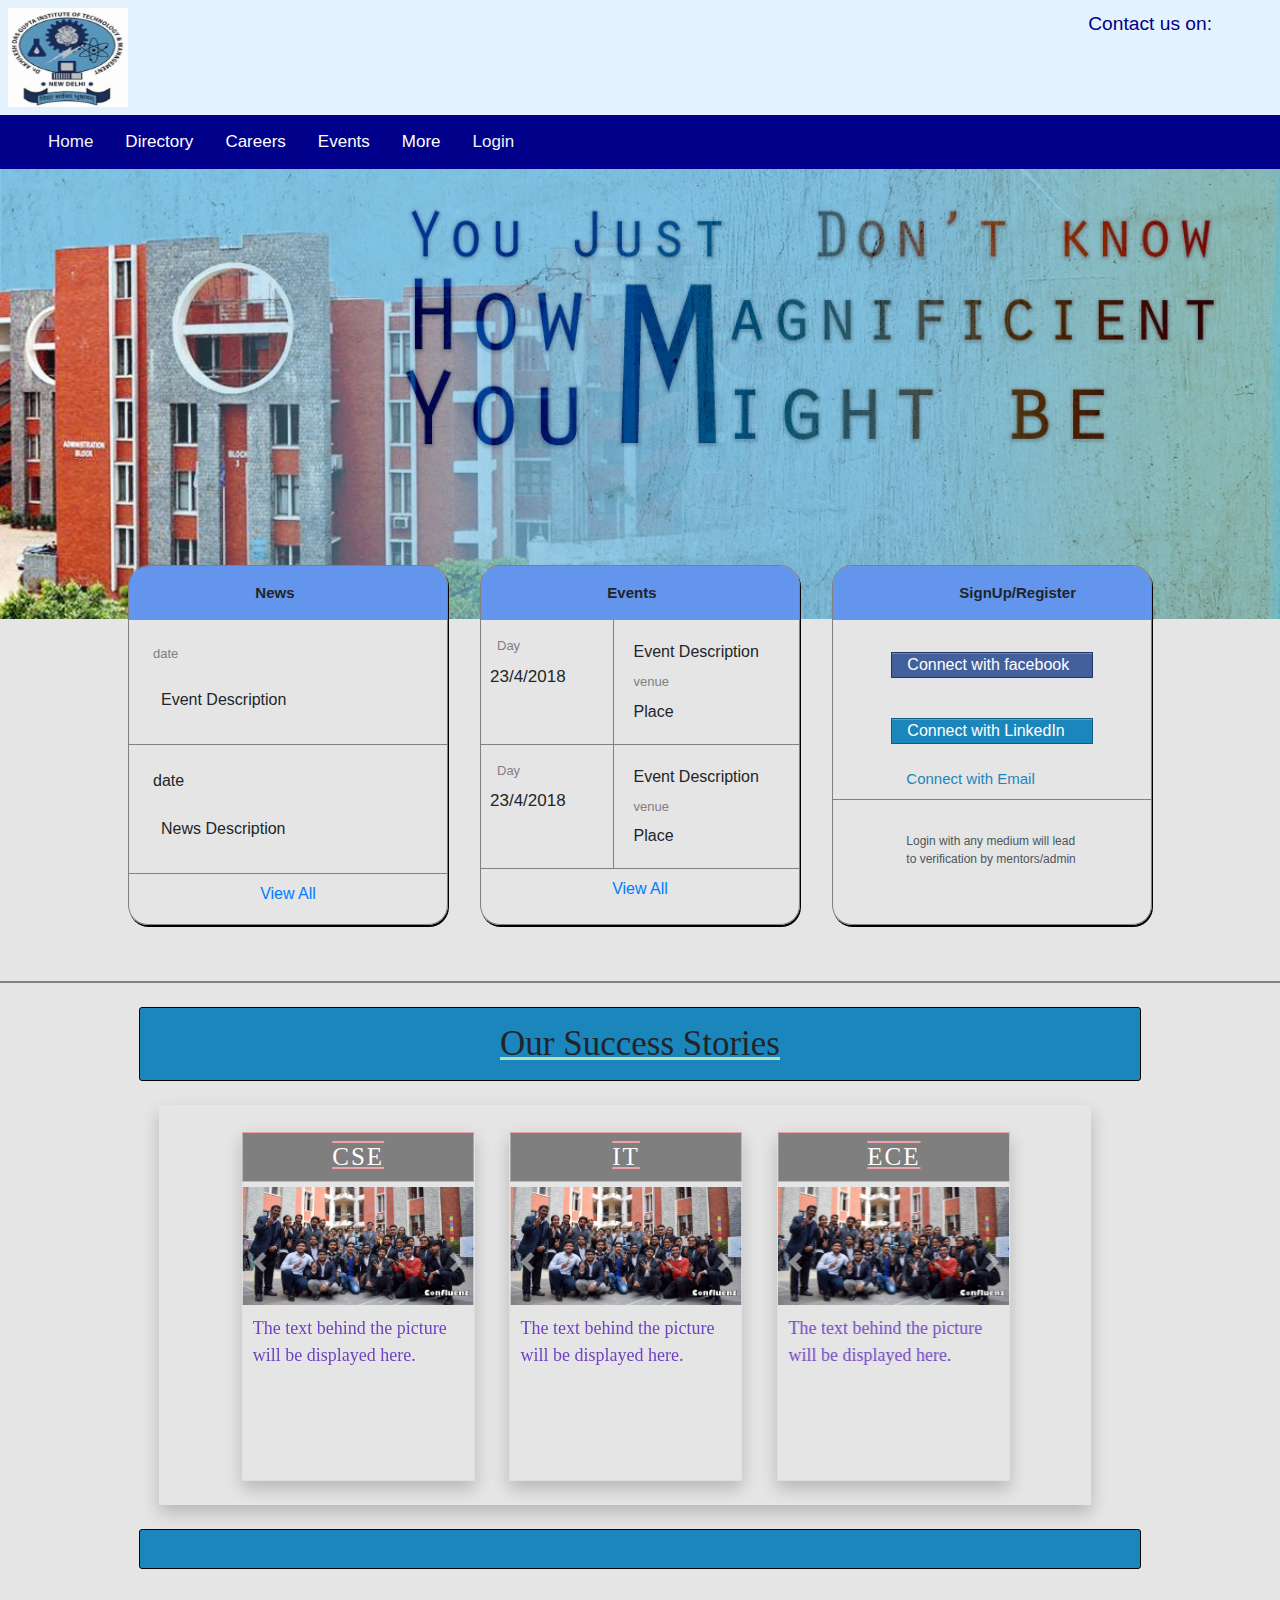
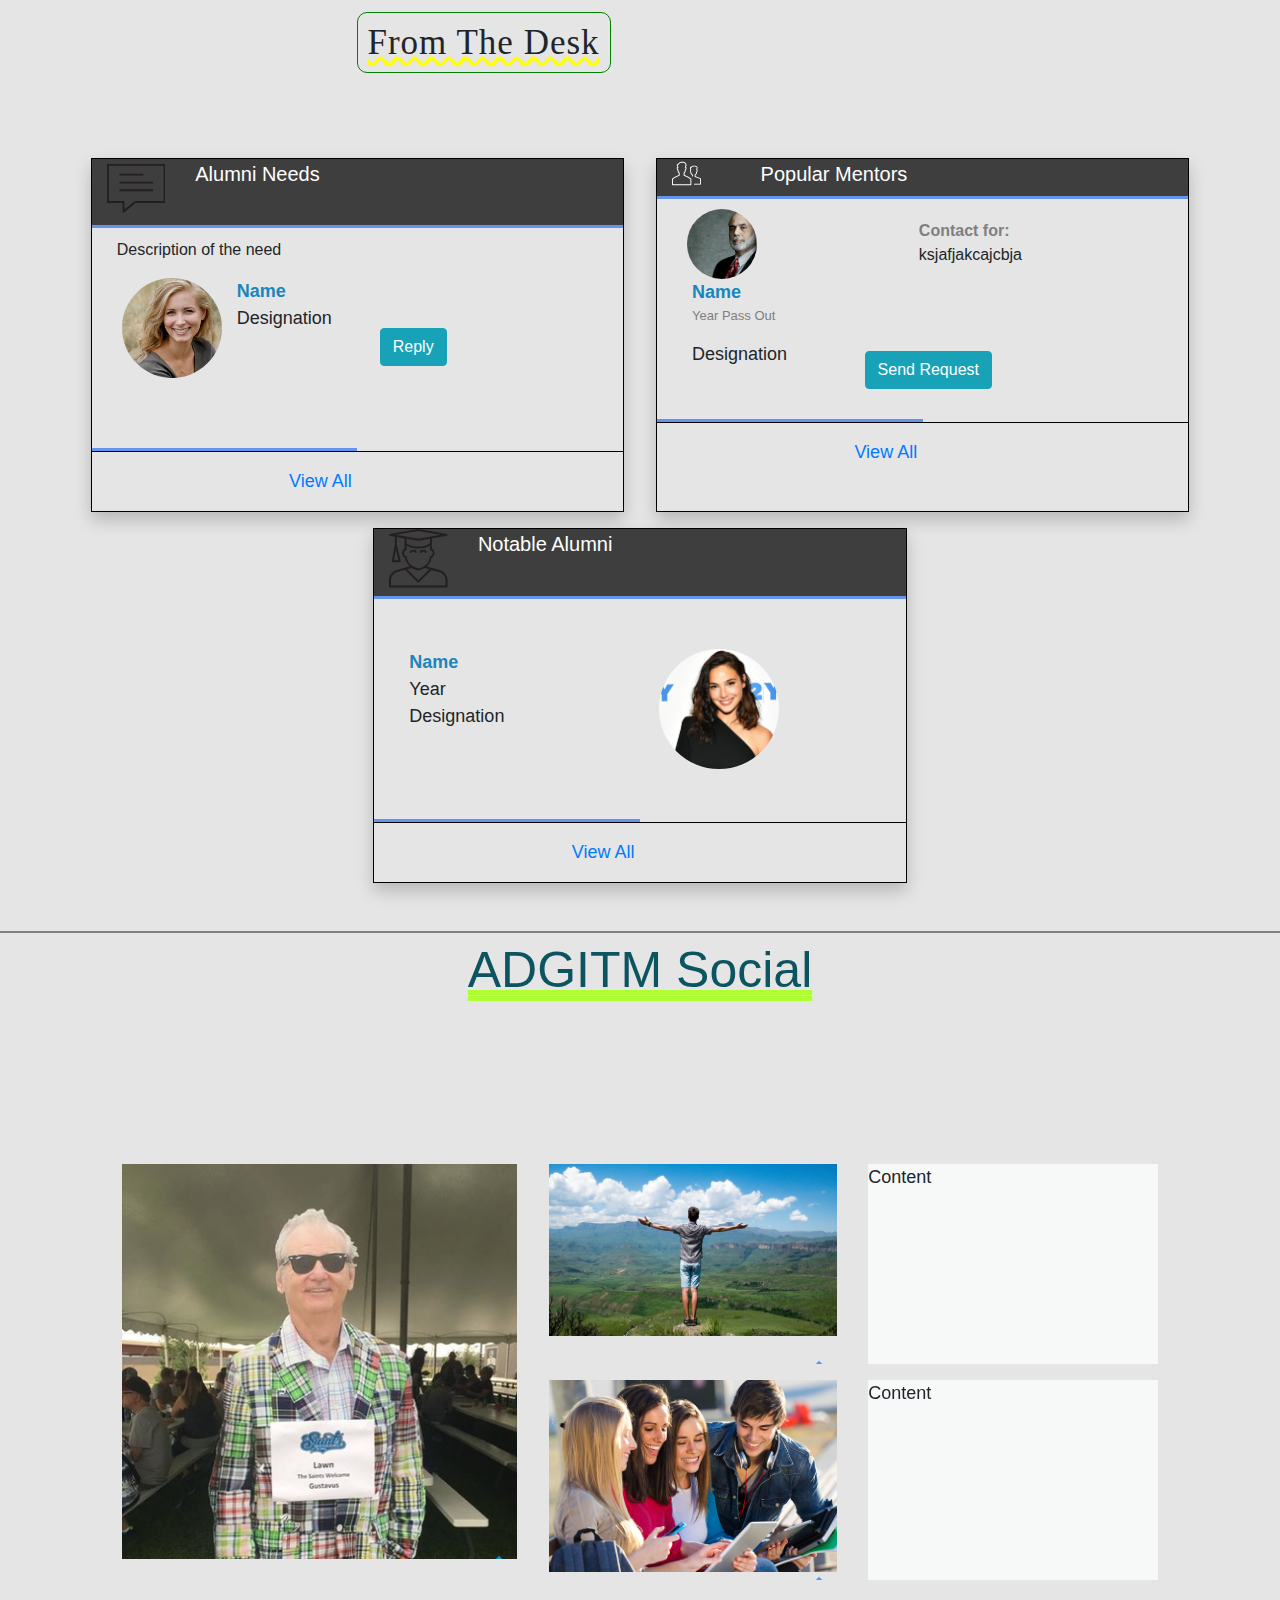
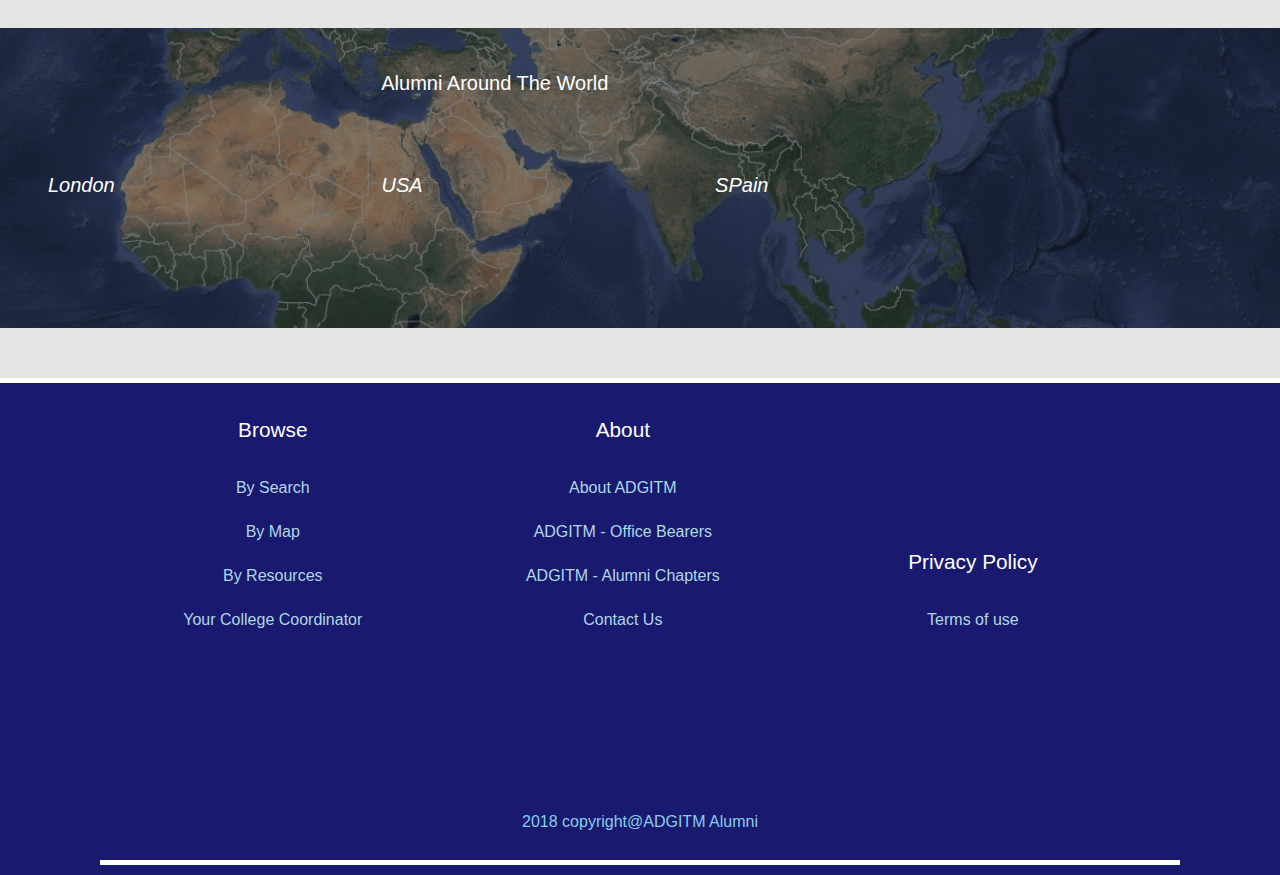
==== commit b042ee55: "newmappingfooter" ====
--- a/index.html
+++ b/index.html
@@ -14,6 +14,7 @@
     <link href="Success_Stories_alumni.css" rel="stylesheet">
     <link rel="stylesheet" href="styleforfooter.css">
     <link href="homepage_header_navbaritems.css" rel="stylesheet">
+    <link href="footermap.css" rel="stylesheet">
     <script>
         function myFunction() {
             var x = document.getElementById("myTopnav");
@@ -806,6 +807,24 @@
         </div>
 </div>
 </div>
+<!--footer map -->
+<div class="container-fluid p-0 mt-5">
+    <div class="row m-0" id="footermapimg">
+        <div class="col-12 " style="background-color: #1d2124;opacity: 0.55" >
+        </div>
+        <div class="col-12 col-sm-10 p-4" style="opacity: 1;color: white;position: absolute" id="footermaptext">
+            <div class="row justify-content-center mt-3 ml-2 mr-2 mb-5">
+                <div class="col-6 col-sm-4">Alumni Around The World</div>
+            </div>
+            <div class="row p-4 justify-content-center">
+                <div class="col-4"><i class="fa fa-building">London</i> </div>
+                <div class="col-4"><i class="fa fa-building">USA</i> </div>
+                <div class="col-4"><i class="fa fa-building">SPain</i> </div>
+
+            </div>
+        </div>
+    </div>
+</div>
 <footer id="footer">
         <div class="container">
             <div class="info">
--- a/footermap.css
+++ b/footermap.css
@@ -0,0 +1,13 @@
+#footermapimg{
+    position: relative;
+    width: 100%;
+    height: 300px;
+    background-image: url("files/footermapimage.png");
+    background-repeat: no-repeat;
+    background-size: cover;
+    background-position: 50% 50%;
+}
+#footermaptext{
+    font-weight: 400;
+    font-size: 20px;
+}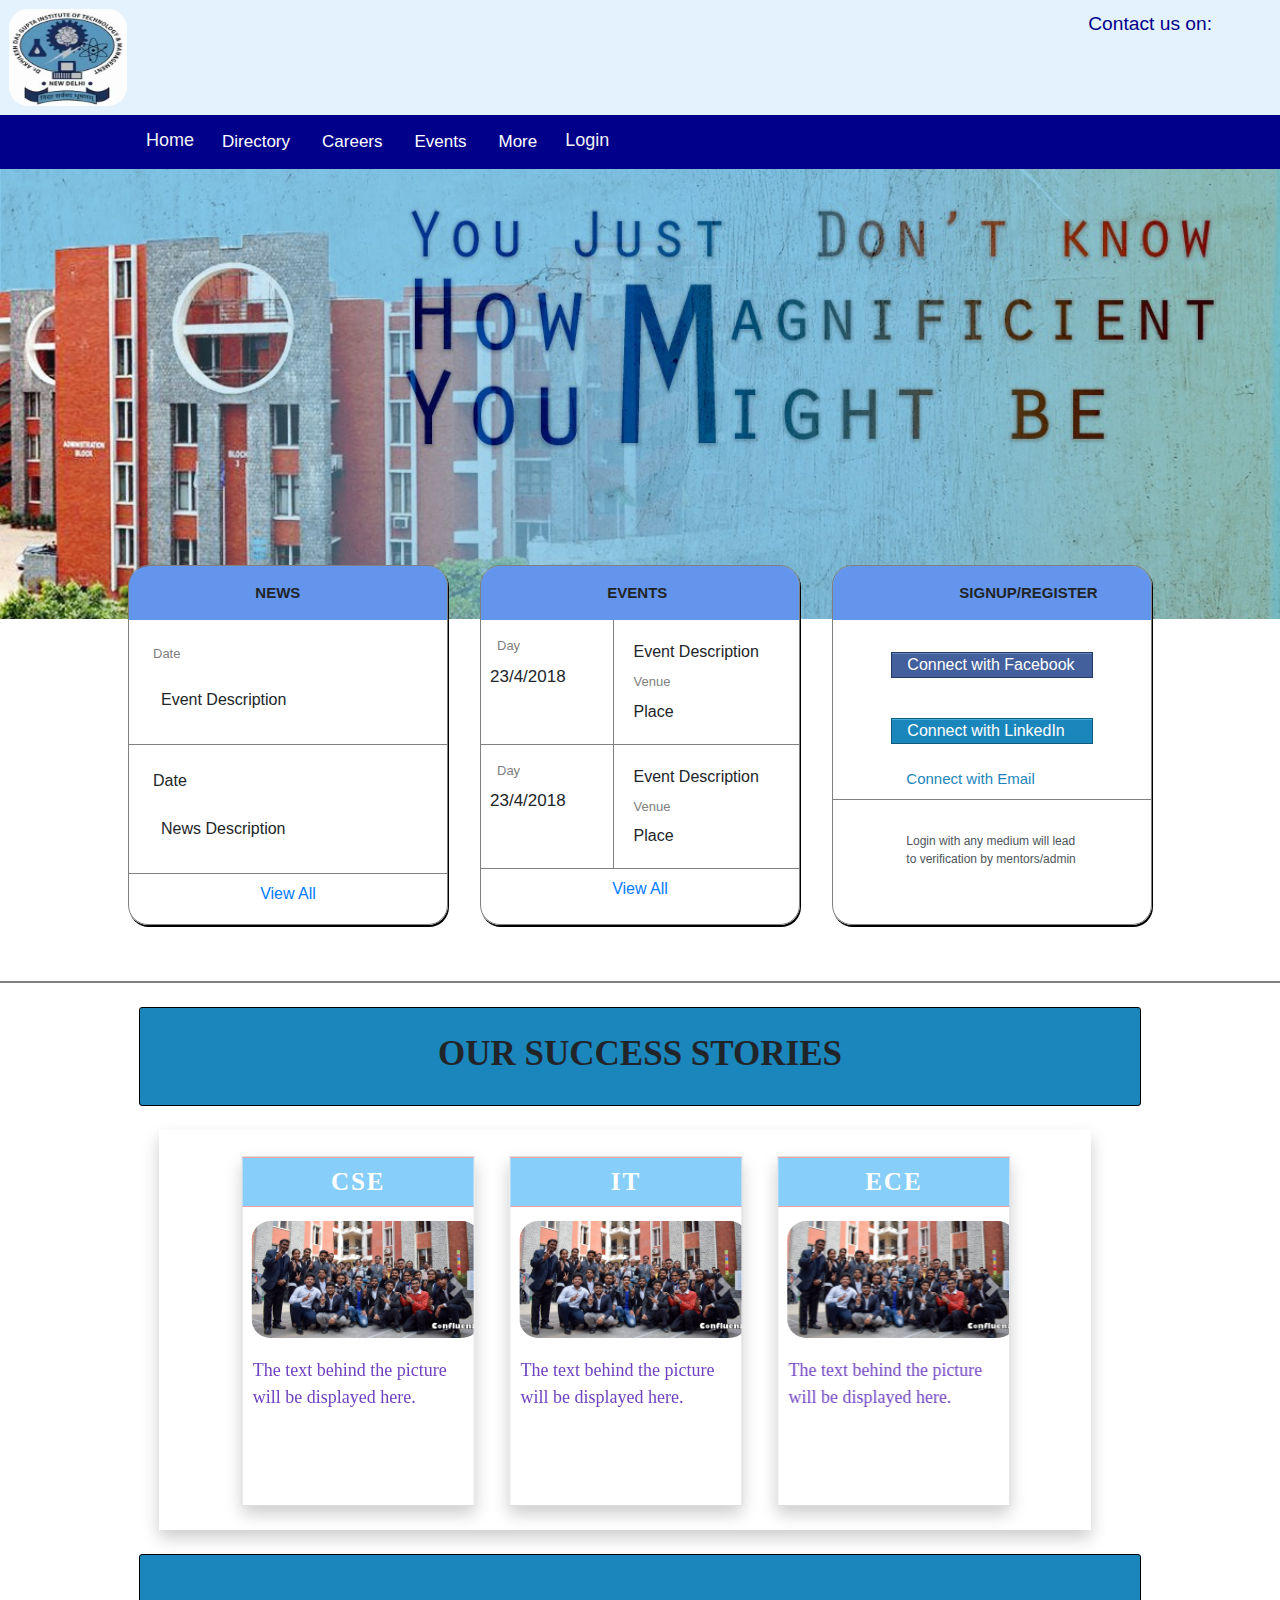
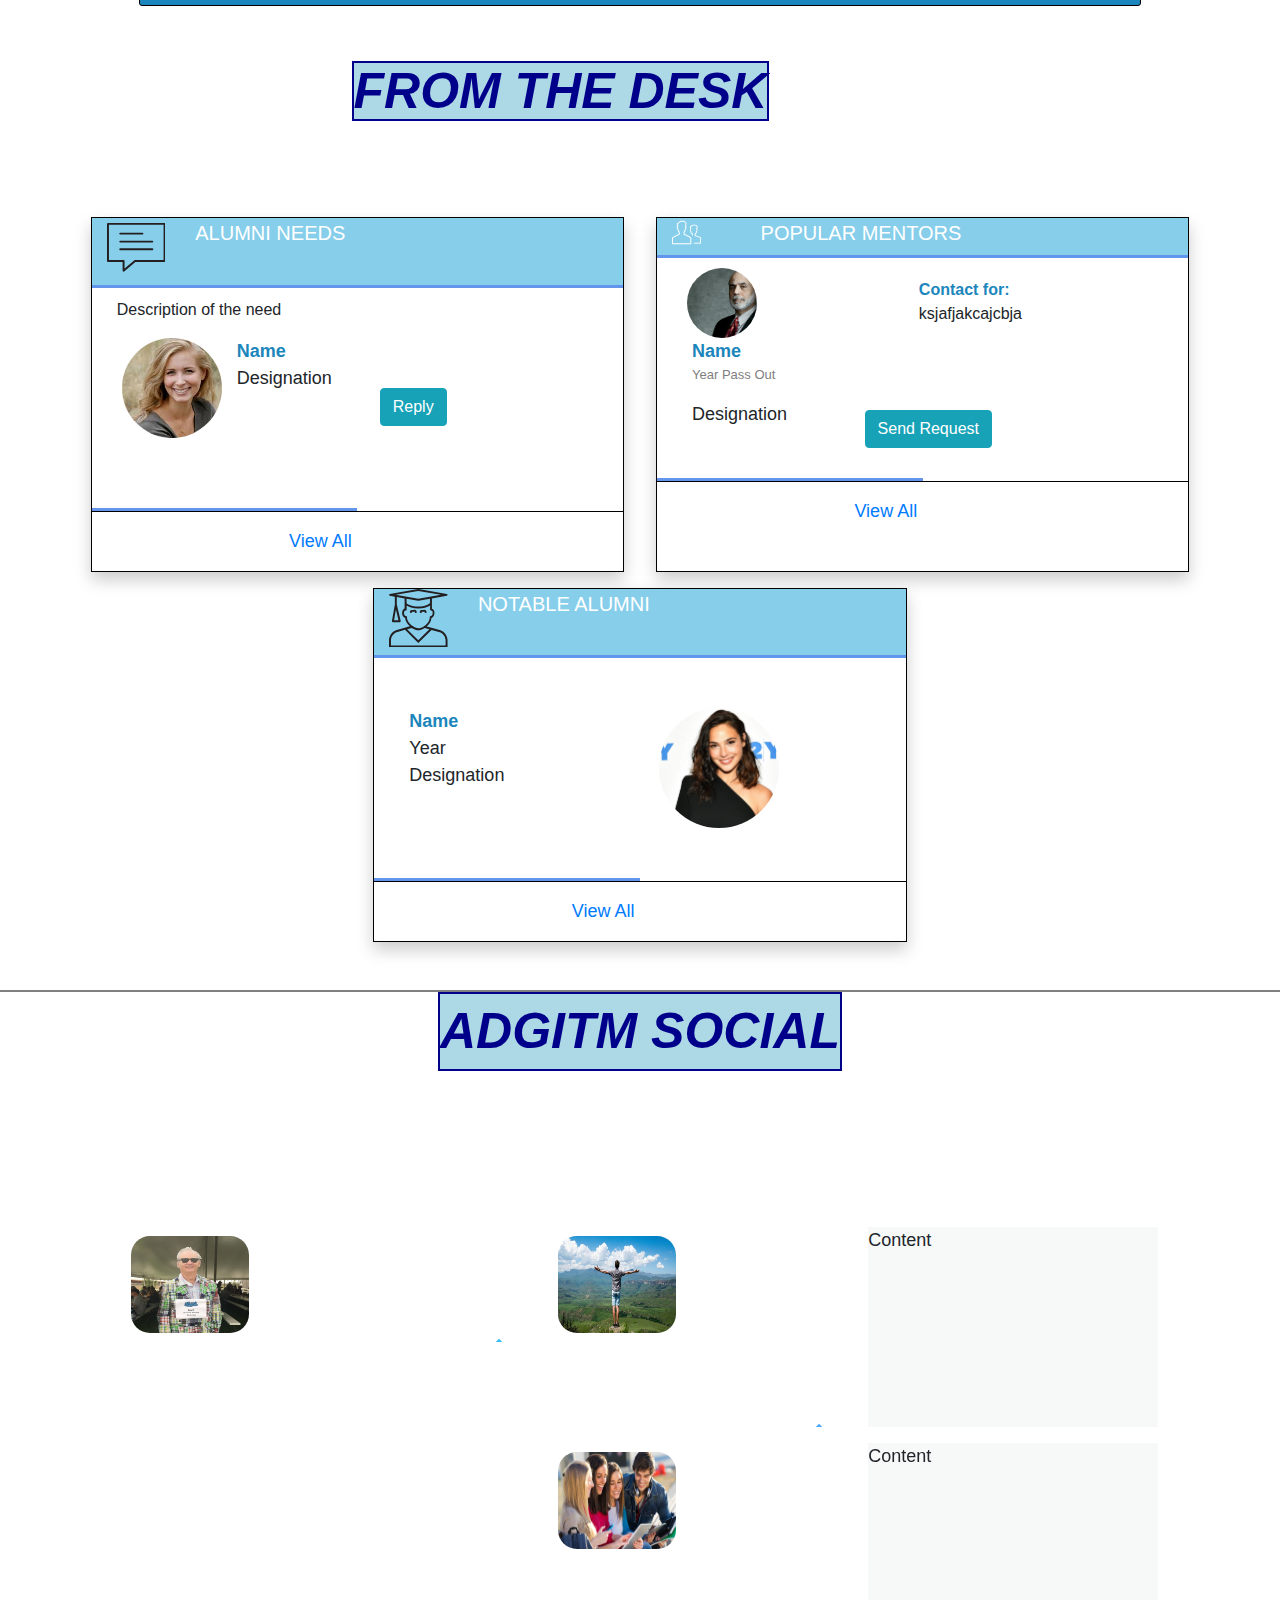
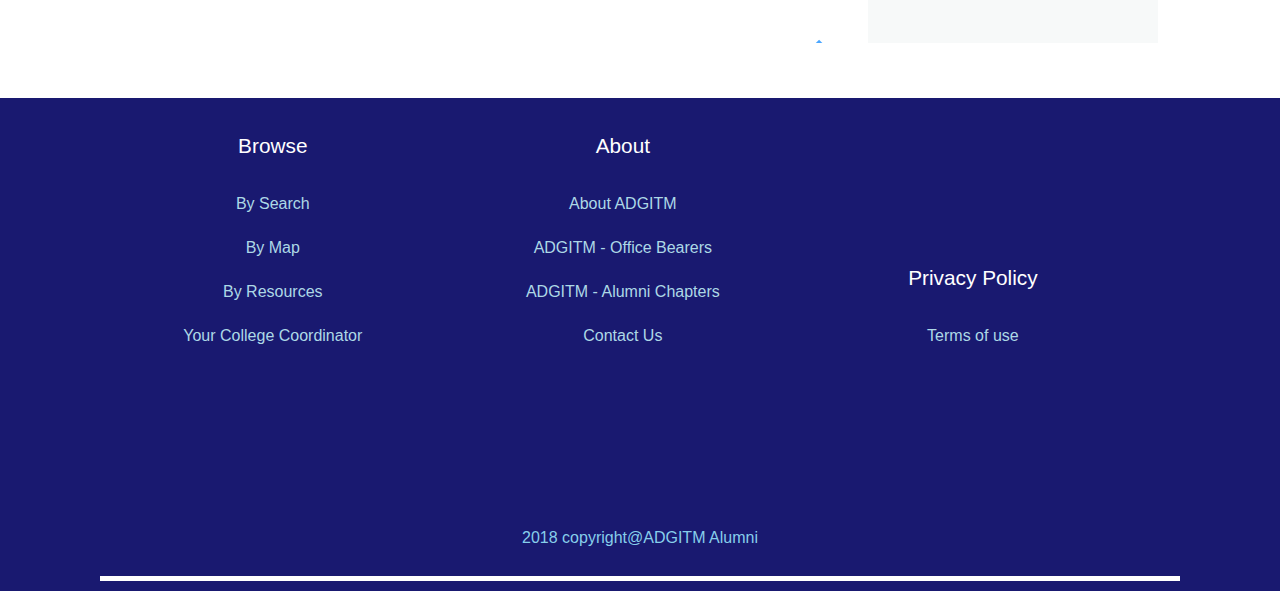
==== commit a06ddb1f: "changes in css" ====
--- a/index.html
+++ b/index.html
@@ -14,7 +14,6 @@
     <link href="Success_Stories_alumni.css" rel="stylesheet">
     <link rel="stylesheet" href="styleforfooter.css">
     <link href="homepage_header_navbaritems.css" rel="stylesheet">
-    <link href="footermap.css" rel="stylesheet">
     <script>
         function myFunction() {
             var x = document.getElementById("myTopnav");
@@ -112,7 +111,7 @@
 
 
 <div class="topnav" id="myTopnav">
-    <a href=""></a>
+    <a class="search" href=""><i class="fas fa-search"></i></a>
     <a href="#home">Home</a>
 
     <div class="dropdown-own">
@@ -175,17 +174,17 @@
         <!--Div for news and updates-->
         <div class="col-sm-12 col-md-3 ml-3 mr-3 mt-sm-3 mb-sm-2 dynamicdivs">
             <div class="row justify-content-center dynamicdivheading p-3">
-                <div class="col-4 ">News</div>
+                <div class="col-4 ">NEWS</div>
             </div>
             <div class="row p-3 dynamicdivrow">
                 <div class="col-12 p-2 newsdate">
-                    date
+                    Date
                 </div>
                 <div class="col-12 p-3 newsdescription">Event Description</div>
             </div>
             <div class="row p-3 dynamicdivrow">
                 <div class="col-12 p-2">
-                    date
+                    Date
                 </div>
                 <div class="col-12 p-3">News Description</div>
             </div>
@@ -197,7 +196,7 @@
         <!--Div for events-->
         <div class="col-sm-12 col-md-3 ml-3 mr-3 mt-sm-3 mb-sm-2 dynamicdivs ">
             <div class="row justify-content-center dynamicdivheading p-3">
-                <div class="col-4">Events</div>
+                <div class="col-4">EVENTS</div>
             </div>
             <div class="row dynamicdivrow">
                <div class="col-5 p-3 eventdate">
@@ -214,7 +213,7 @@
                     <div class="col-12 p-1">
                         Event Description
                     </div>
-                    <div class="col-12 newsdate p-1">venue</div>
+                    <div class="col-12 newsdate p-1">Venue</div>
                     <div class="col-12 p-1">Place</div>
                     </div>
             </div>
@@ -234,7 +233,7 @@
                     <div class="col-12 p-1">
                         Event Description
                     </div>
-                    <div class="col-12 newsdate p-1">venue</div>
+                    <div class="col-12 newsdate p-1">Venue</div>
                     <div class="col-12 p-1">Place</div>
                 </div>
             </div>
@@ -248,9 +247,9 @@
         <!--Authentication - -->
         <div class="col-sm-12 col-md-3 ml-3 mr-3 mt-sm-3 mb-sm-2 dynamicdivs">
             <div class="row justify-content-center dynamicdivheading p-3">
-                <div class="col-4 ">SignUp/Register</div>
-            </div>
-            <div class="row p-2 mt-4 mb-2  justify-content-center"><div class="col-5 col-md-8 fbook"><i class="fab fa-facebook-f"></i> Connect with facebook </div> </div>
+                <div class="col-4 ">SIGNUP/REGISTER</div>
+            </div>
+            <div class="row p-2 mt-4 mb-2  justify-content-center"><div class="col-5 col-md-8 fbook"><i class="fab fa-facebook-f"></i> Connect with Facebook </div> </div>
             <div class="row p-2 mt-4 mb-2  justify-content-center"><div class="col-5 col-md-8 linkdin"><i class="fab fa-linkedin"></i> Connect with LinkedIn</div> </div>
             <div class="row p-2 mt-2 justify-content-center" style="border-bottom: 1px gray solid"><div class="col-5 col-md-8  emailconnect">Connect with Email</div> </div>
             <div class="row p-2 mt-4 mb-2  justify-content-center"><div class="col-8 verifystatement viewallbtn">Login with any medium will lead to verification by mentors/admin</div> </div>
@@ -262,7 +261,7 @@
 <!--Success Stories Container -->
 <div class="container-fluid mt-5" style="margin-top: 70px;border-top: 2px gray solid">
     <div class="row justify-content-center m-4 mb-2" >
-      <div class="col-12 col-sm-10 sucessheadbackground" align="center"> <span id="successhead" > Our Success Stories</span> </div>
+      <div class="col-12 col-sm-10 sucessheadbackground" align="center" style="padding-top: 20px"> <span id="successhead" >OUR SUCCESS STORIES</span> </div>
     </div>
     <div class="row ml-lg-5 mr-lg-5 ml-md-2 mr-md-2 justify-content-center">
         <div class="col-8 col-sm-10">
@@ -500,7 +499,7 @@
 <!--Cards For alumni  Students and needs-->
 <div class="container-fluid">
     <div class="row justify-content-center p-3 m-3 ">
-        <div class="col-12 col-md-6 p-2"><span class="slidermainheading">From The Desk</span></div>
+        <div class="col-12 col-md-6 p-2"><span class="slidermainheading">FROM THE DESK</span></div>
     </div>
     <!--Outer Row For dynamic Divs-->
     <div class="row justify-content-center mt-5">
@@ -520,7 +519,7 @@
                                             </g>
                                         </svg>
             </div>
-           <div class="col-7"> Alumni Needs </div>
+           <div class="col-7"> ALUMNI NEEDS </div>
         </div>
           <!--Icon + Heading ends here-->
           <div class="row">
@@ -594,7 +593,7 @@
                        </g>
                    </svg>
                </div>
-               <div class="col-7"> Popular Mentors </div>
+               <div class="col-7">POPULAR MENTORS</div>
            </div>
            <!--Icon + Heading ends here-->
            <div class="row">
@@ -674,7 +673,7 @@
                                             </g>
                                         </svg>
                 </div>
-                <div class="col-7"> Notable Alumni </div>
+                <div class="col-7">NOTABLE ALUMNI</div>
             </div>
             <!--Icon + Heading ends here-->
             <div class="row">
@@ -723,7 +722,7 @@
 </div>
 <div class="container-fluid mt-5" id="socialcontainer">
     <div class="row justify-content-center">
-        <div class="socialmainhead">ADGITM Social</div>
+        <div class="socialmainhead">ADGITM SOCIAL</div>
     </div>
     <!--Icons Row-->
     <div class="mt-5 row justify-content-center">
@@ -806,24 +805,6 @@
             </div>
         </div>
 </div>
-</div>
-<!--footer map -->
-<div class="container-fluid p-0 mt-5">
-    <div class="row m-0" id="footermapimg">
-        <div class="col-12 " style="background-color: #1d2124;opacity: 0.55" >
-        </div>
-        <div class="col-12 col-sm-10 p-4" style="opacity: 1;color: white;position: absolute" id="footermaptext">
-            <div class="row justify-content-center mt-3 ml-2 mr-2 mb-5">
-                <div class="col-6 col-sm-4">Alumni Around The World</div>
-            </div>
-            <div class="row p-4 justify-content-center">
-                <div class="col-4"><i class="fa fa-building">London</i> </div>
-                <div class="col-4"><i class="fa fa-building">USA</i> </div>
-                <div class="col-4"><i class="fa fa-building">SPain</i> </div>
-
-            </div>
-        </div>
-    </div>
 </div>
 <footer id="footer">
         <div class="container">
--- a/Alumni_needs_jobDivs.css
+++ b/Alumni_needs_jobDivs.css
@@ -1,13 +1,11 @@
 .slidermainheading{
-    font-size: 35px;
-    font-family: Monospaced;
-    letter-spacing: 1px;
-    text-decoration: underline wavy yellow;
-    border: 1px solid green;
-    border-radius: 10px;
-    margin: 5px;
-    padding: 10px;
-
+     align-content: center;
+    color:darkblue;
+    font-size: 50px;
+    font-weight: bold;
+    font-style: italic;
+    background-color: lightblue;
+    border: 2px solid;
 }
 .owncard{
 
@@ -17,7 +15,7 @@
 
 }
 .slidingdivshead{
-    background-color: rgb(62,62,62);
+    background-color: skyblue;
     color: white;
     font-size: 20px;
     border-bottom: 3px solid cornflowerblue;
@@ -117,7 +115,7 @@
 
 }
 .contactfor{
-color: gray;
+color: #1b86bc;
     font-weight: bold;
 }
 
--- a/socialpage.css
+++ b/socialpage.css
@@ -4,12 +4,15 @@
 }
 .socialmainhead{
     align-content: center;
-    color: #0c5460;
+    color:darkblue;
     font-size: 50px;
-    text-decoration: underline double greenyellow;
+    font-weight: bold;
+    font-style: italic;
+    background-color: lightblue;
+    border: 2px solid;
 }
 .iconsets{
-    color: darkgray;
+    color:darkblue;
     font-size: 40px;
 }
 #fb,#twitter,#instagram,#youtube{
@@ -25,17 +28,17 @@
 .iconsets:hover #fb{
     color: white;
     cursor: pointer;
-    background-color: dodgerblue;
+    background-color: rgb( 0, 172, 237);
 }
 .iconsets:hover #instagram{
-    color: rgb( 69, 142, 255);
+    color:white;
     cursor: pointer;
-    background-color: rgb(251, 57, 88);
+    background-color:  rgb( 0, 172, 237);
 }
 .iconsets:hover #youtube{
     color: white;
     cursor: pointer;
-    background-color: red;
+    background-color: rgb( 0, 172, 237);
 }
 #socialimg{
    width: 100%;
--- a/Success_Stories_alumni.css
+++ b/Success_Stories_alumni.css
@@ -1,14 +1,16 @@
 #successhead{
     font-size: 35px;
-    text-decoration: underline solid #b1dfbb;
     font-family: "Myanmar Text";
+    font-weight: bold;
+    
 
 }
 .sucessheadbackground{
-    padding: 10px;
+    padding: 25px;
     border-radius: 3px;
     background-color: #1b86bc;
     border: 1px solid black;
+    
 }
 .successstorydiv{
     position: relative;
@@ -35,9 +37,16 @@
     height: 350px;
 }
 .alumnidiv-heading{
-    font-family: Candara;letter-spacing: 2px;border-top: #efa2a9 1px solid;
-    border-bottom: #efa2a9 solid 1px;padding: 5px;background-color: rgb(127,127,127);
-    margin-bottom: 5px;color: white;text-decoration: #efa2a9 overline underline;font-size: 25px
+    font-family: Candara;
+    letter-spacing: 2px;
+    border-top: #efa2a9 1px solid;
+    border-bottom: #efa2a9 solid 1px;
+    padding: 5px;
+    background-color: lightskyblue;
+    margin-bottom: 5px;
+    color: white;
+    font-weight: bold;
+    font-size: 25px
 }
 .alumni-div{
     position: relative;
--- a/homepage_header_navbaritems.css
+++ b/homepage_header_navbaritems.css
@@ -1,7 +1,5 @@
 /*header top start*/
-body{
-    background-color: rgba(0,0,0,0.1);
-}
+
 *{
     margin: 0px;
     padding: 0px;
@@ -46,16 +44,18 @@
     background-color: rgba(0,0,0,0.1);
 }
 
-#headericonimg{
+img{
     height: 99px;
     width: 120px;
     margin-top: 8px;
     margin-left: 8px;
     margin-bottom: 8px;
-    
-    }
-
-.nieclogo{
+    border: 1px solid transparent;
+    border-radius: 20px;
+    
+    }
+
+.adgitmlogo{
     display: inline-block;
     
    }
@@ -91,9 +91,9 @@
     display: block;
     color: #f2f2f2;
     text-align: center;
-    padding: 14px 16px;
+    padding: 12px;
     text-decoration: none;
-    font-size: 17px;
+    font-size: 18px;
 }
 
 
@@ -101,6 +101,7 @@
 
 .topnav .icon {
     display: none;
+    
 }
 
 
@@ -170,10 +171,14 @@
     display: block;
 }
 
-
-
-@media screen and (max-width: 535px) {
-  .topnav a, .dropdown-own .dropbtn {
+.search{
+    margin-right: 110px;
+}
+
+
+
+@media screen and (max-width: 665px) {
+  .topnav a:not(:first-child), .dropdown-own .dropbtn {
     display: none;
   }
   .topnav a.icon {
@@ -183,7 +188,7 @@
 }
 
 
-@media screen and (max-width: 535px) {
+@media screen and (max-width: 665px) {
   .topnav.responsive {position: relative;}
   .topnav.responsive a.icon {
     position: absolute;
@@ -195,11 +200,19 @@
     display: block;
     text-align: left;
   }
-  .topnav.responsive .dropdown-own {float: none;}
-  .topnav.responsive .dropdown-content {position: relative;}
+  .topnav.responsive .dropdown-own 
+    {
+        float: none;
+    }
+  .topnav.responsive .dropdown-content {
+      position: relative;
+    }
+    
   .topnav.responsive .dropdown-own .dropbtn {
     display: block;
     width: 100%;
     text-align: left;
   }
-}
+    
+ 
+}
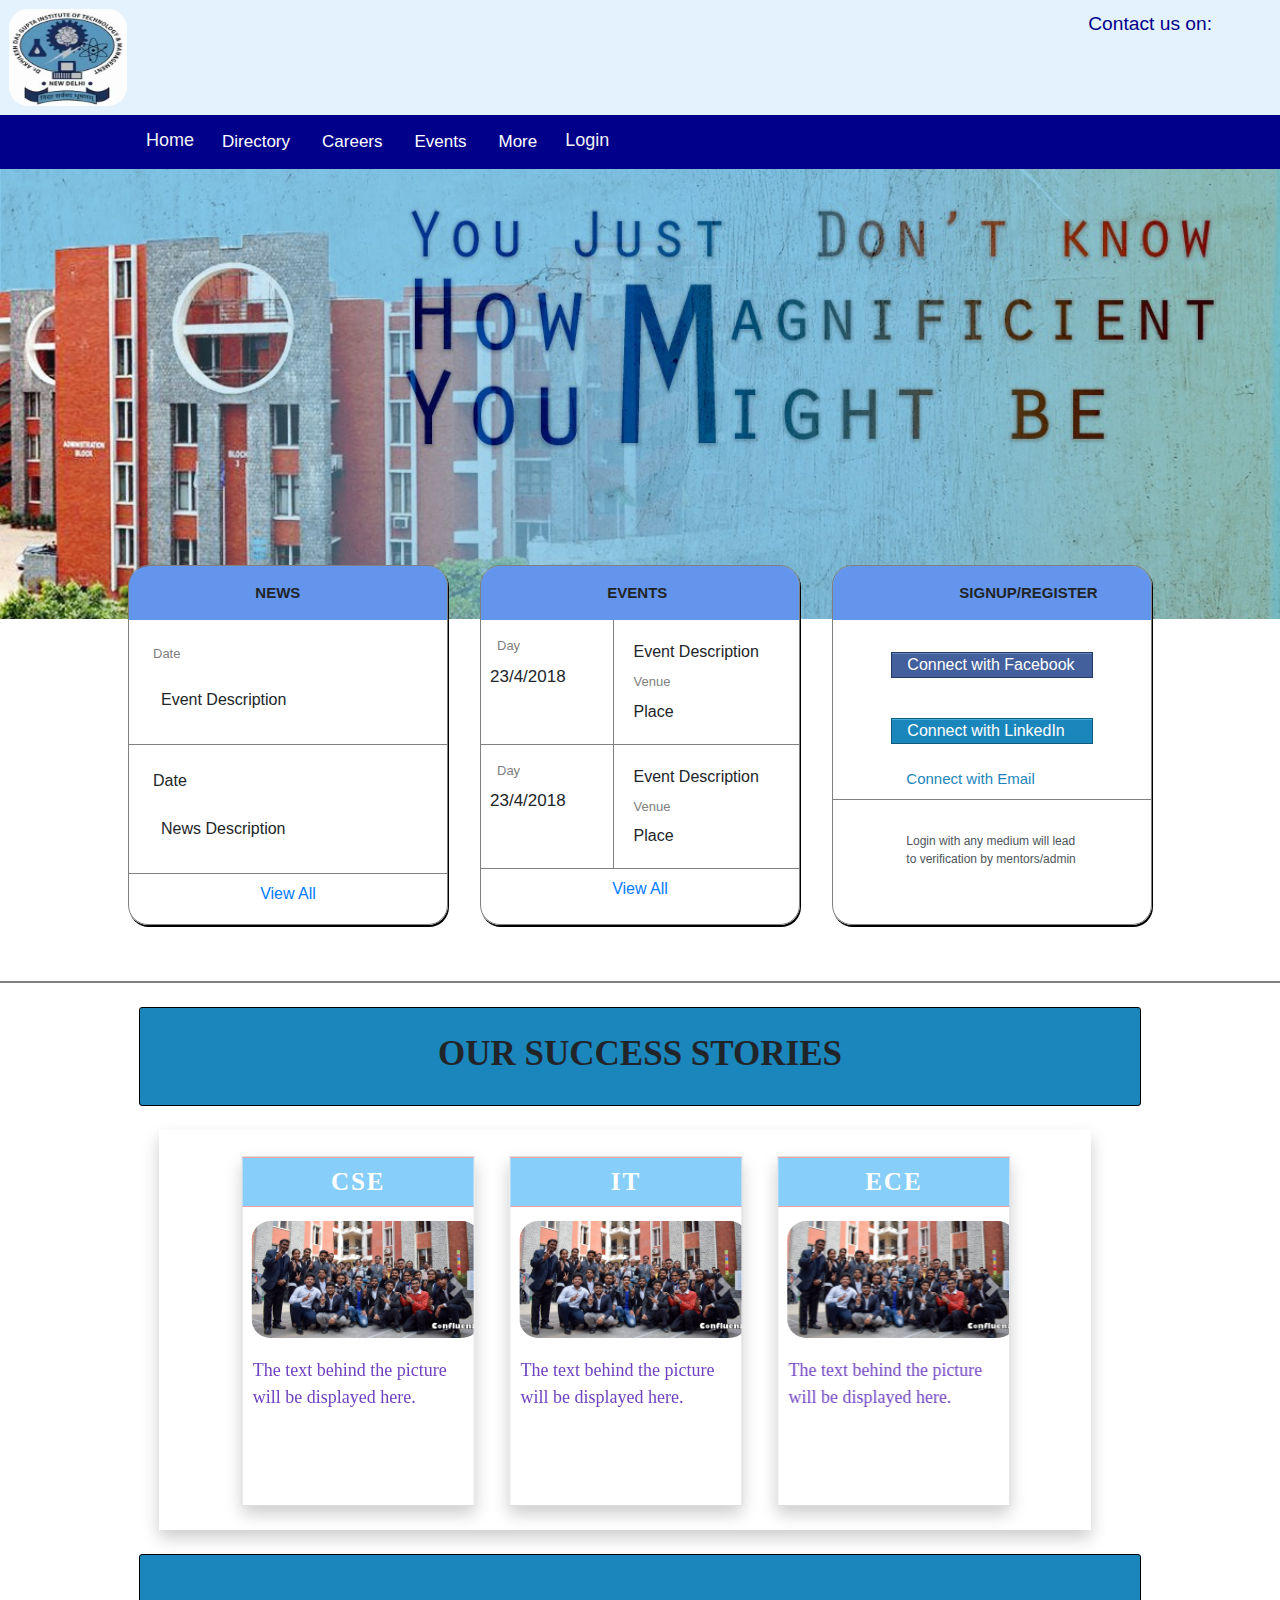
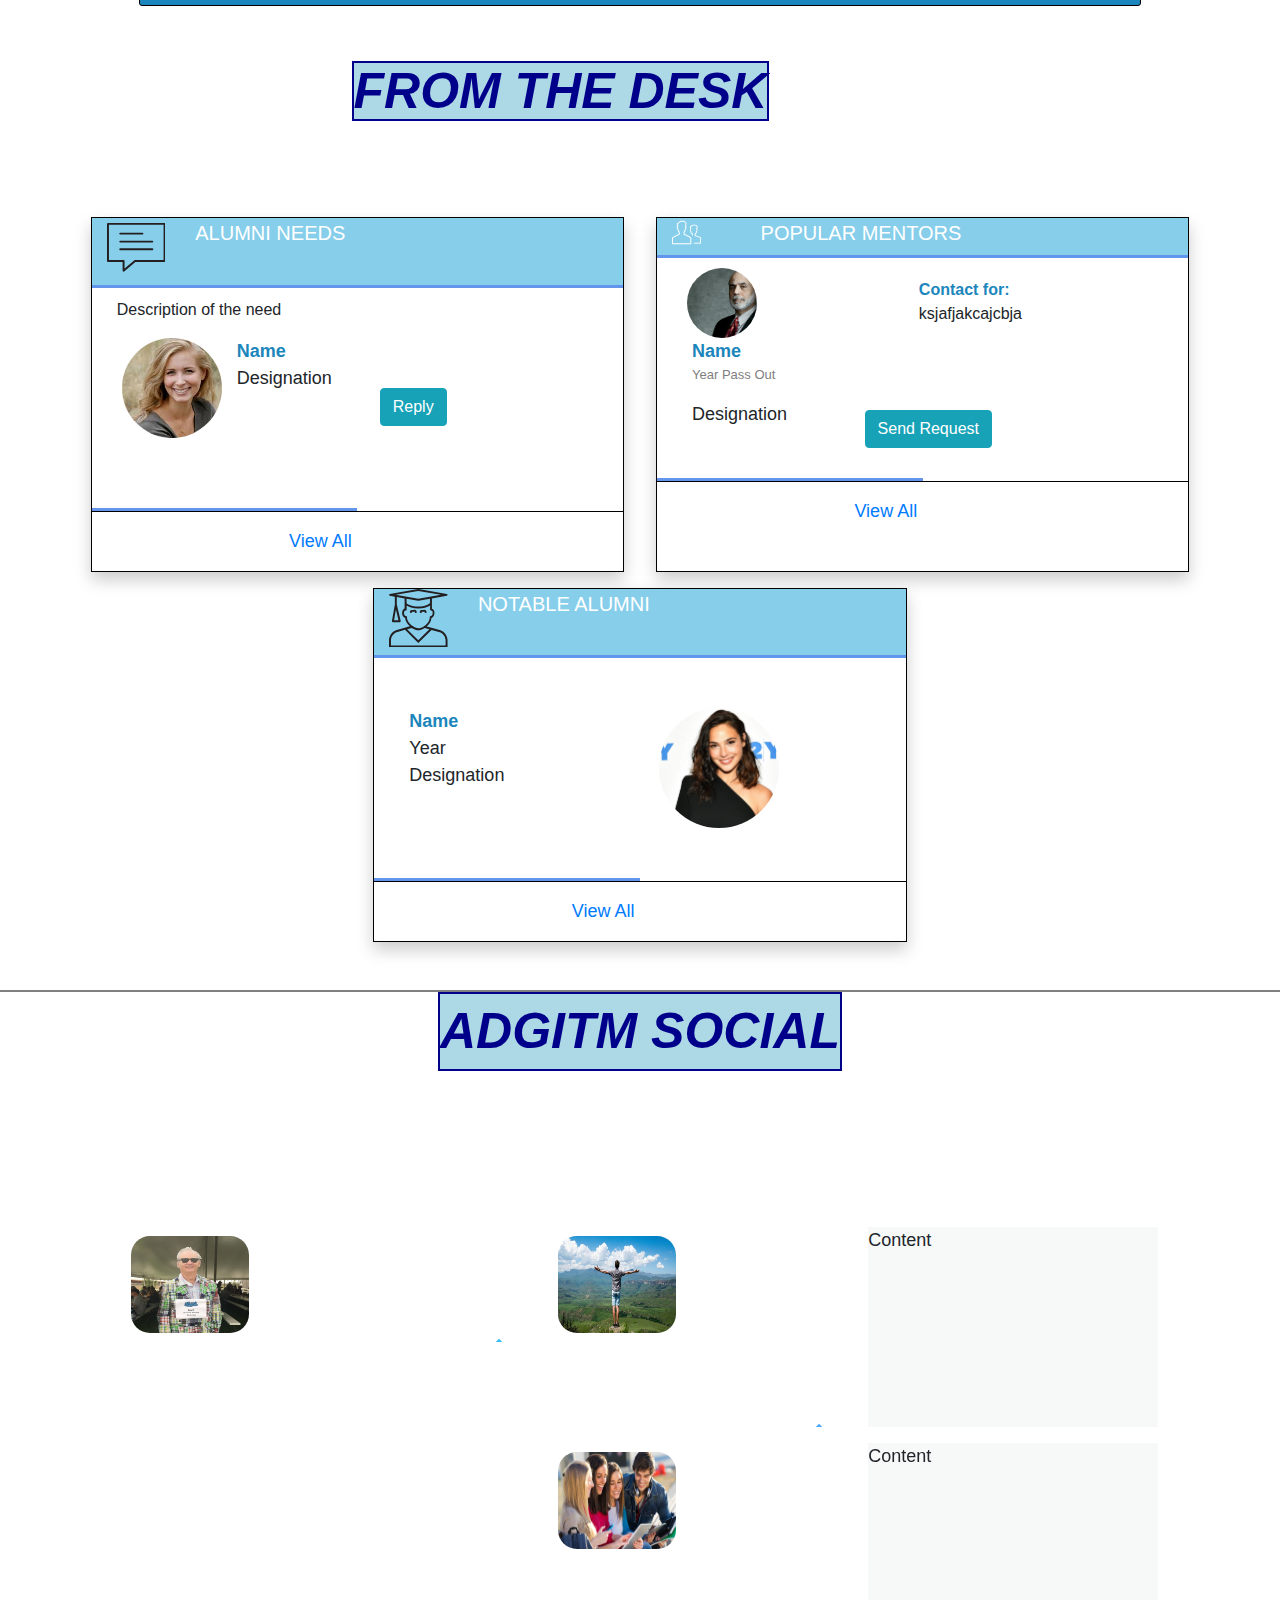
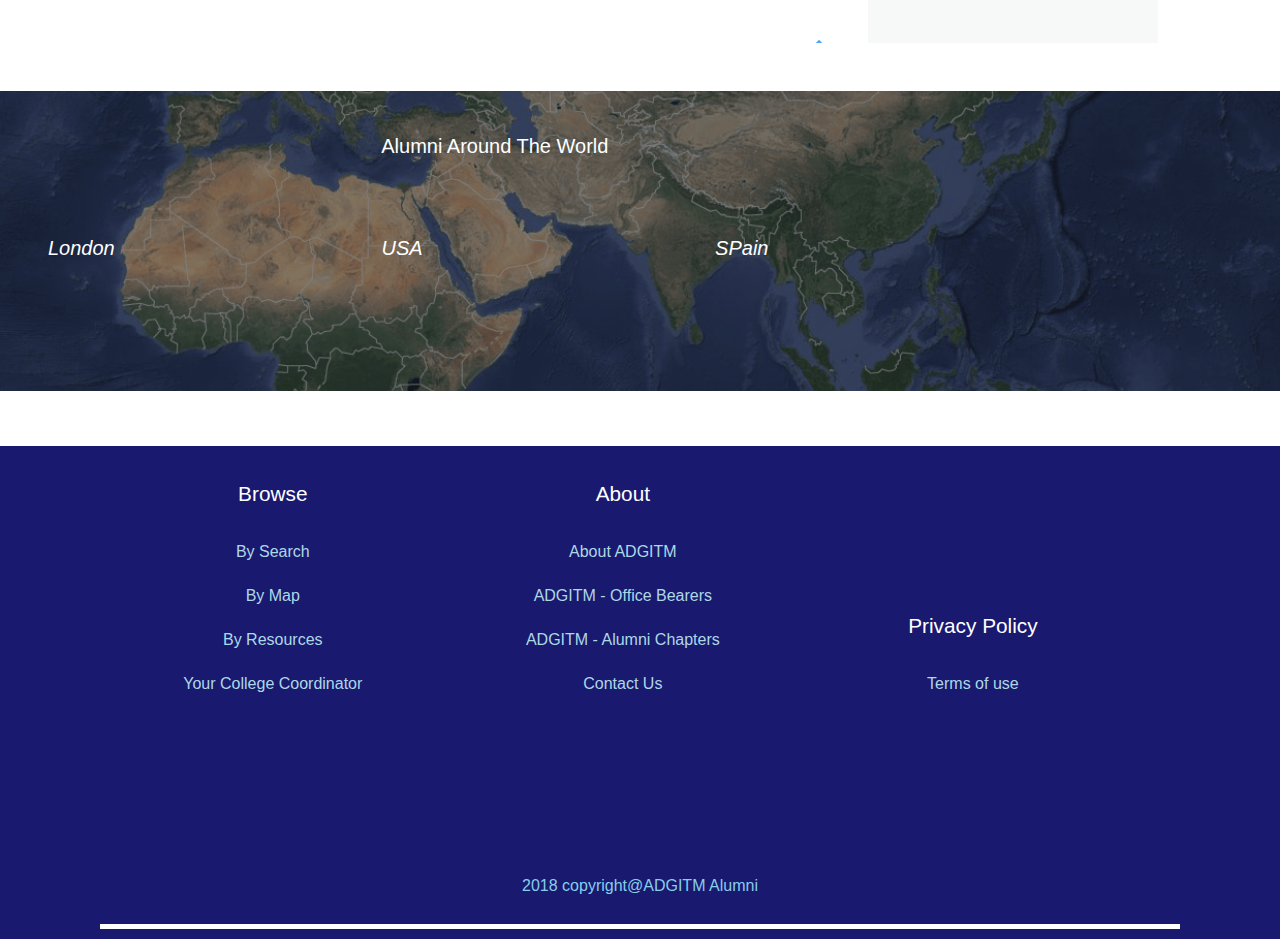
==== commit 13c8646b: "Merge branch 'master' of https://github.com/ashishnagpal2498/Alumniproject" ====
--- a/index.html
+++ b/index.html
@@ -14,6 +14,7 @@
     <link href="Success_Stories_alumni.css" rel="stylesheet">
     <link rel="stylesheet" href="styleforfooter.css">
     <link href="homepage_header_navbaritems.css" rel="stylesheet">
+    <link href="footermap.css" rel="stylesheet">
     <script>
         function myFunction() {
             var x = document.getElementById("myTopnav");
@@ -806,6 +807,24 @@
         </div>
 </div>
 </div>
+<!--footer map -->
+<div class="container-fluid p-0 mt-5">
+    <div class="row m-0" id="footermapimg">
+        <div class="col-12 " style="background-color: #1d2124;opacity: 0.55" >
+        </div>
+        <div class="col-12 col-sm-10 p-4" style="opacity: 1;color: white;position: absolute" id="footermaptext">
+            <div class="row justify-content-center mt-3 ml-2 mr-2 mb-5">
+                <div class="col-6 col-sm-4">Alumni Around The World</div>
+            </div>
+            <div class="row p-4 justify-content-center">
+                <div class="col-4"><i class="fa fa-building">London</i> </div>
+                <div class="col-4"><i class="fa fa-building">USA</i> </div>
+                <div class="col-4"><i class="fa fa-building">SPain</i> </div>
+
+            </div>
+        </div>
+    </div>
+</div>
 <footer id="footer">
         <div class="container">
             <div class="info">
--- a/footermap.css
+++ b/footermap.css
@@ -0,0 +1,13 @@
+#footermapimg{
+    position: relative;
+    width: 100%;
+    height: 300px;
+    background-image: url("files/footermapimage.png");
+    background-repeat: no-repeat;
+    background-size: cover;
+    background-position: 50% 50%;
+}
+#footermaptext{
+    font-weight: 400;
+    font-size: 20px;
+}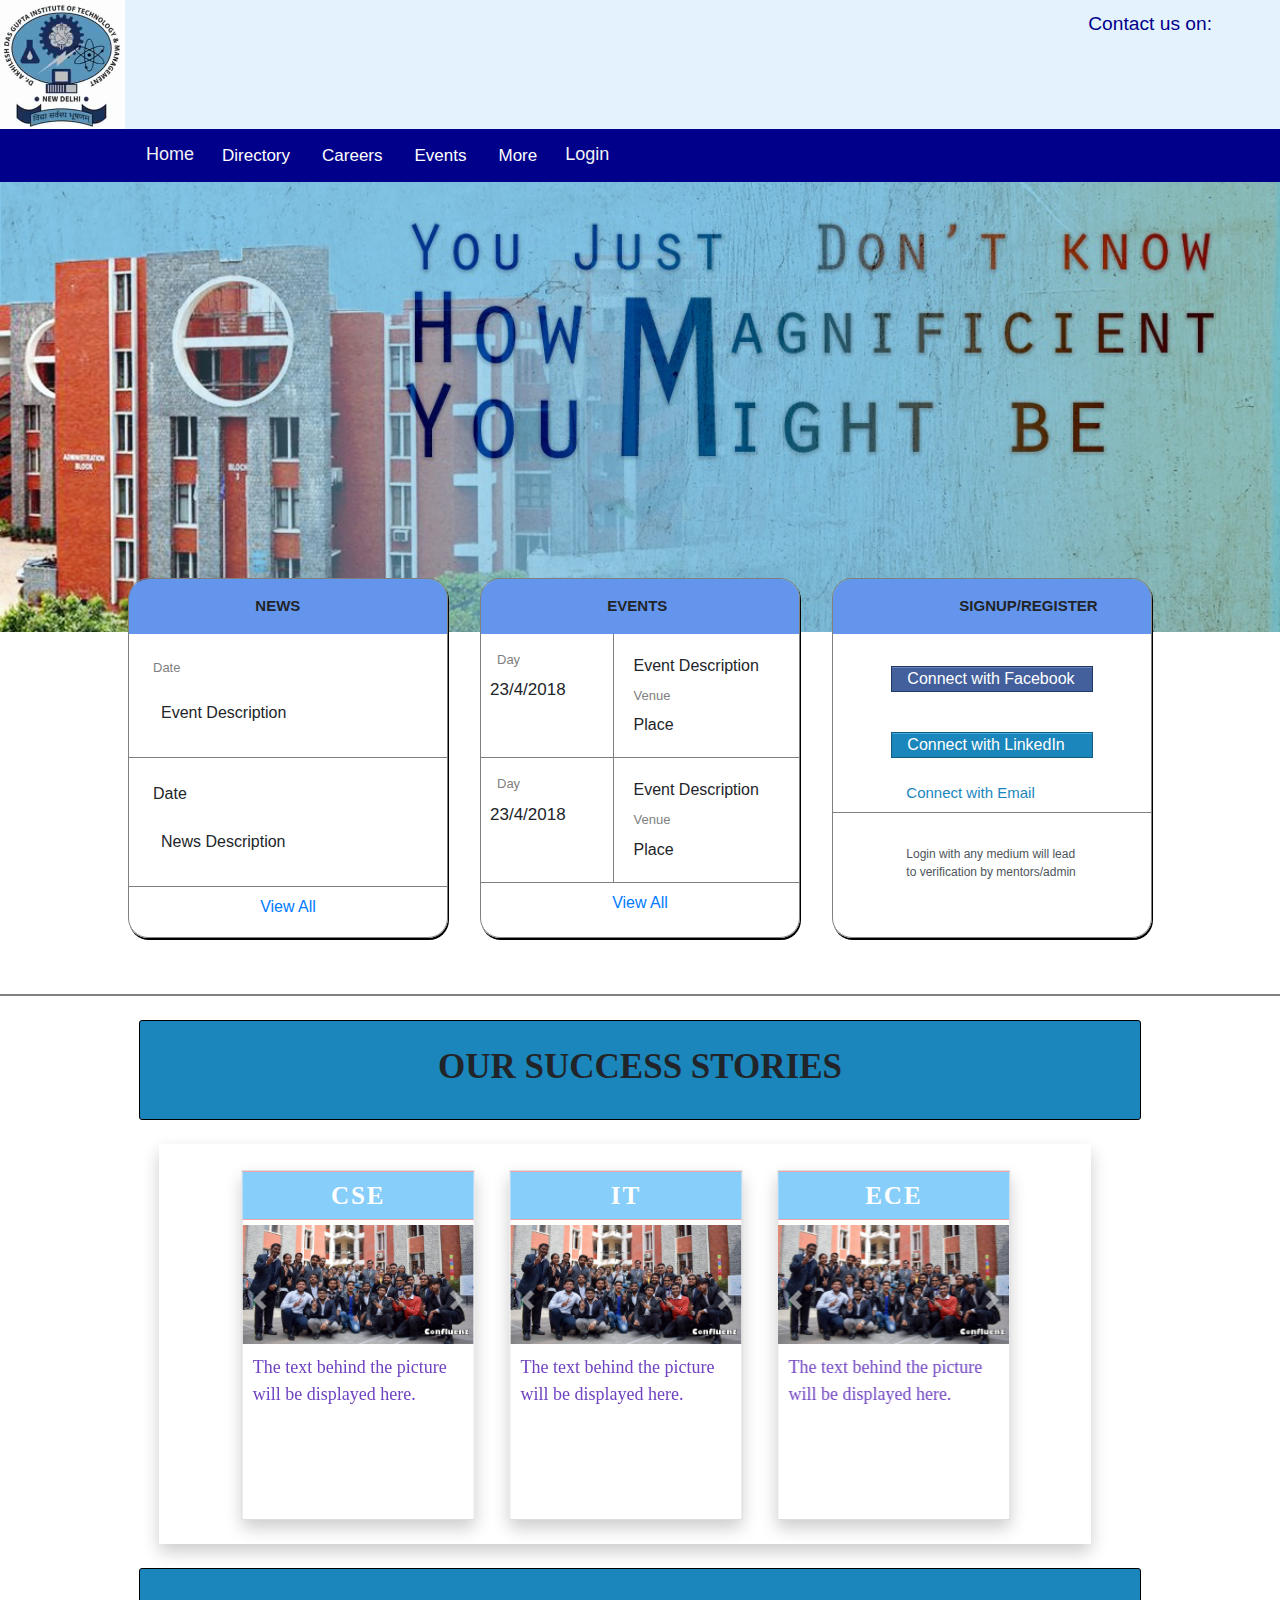
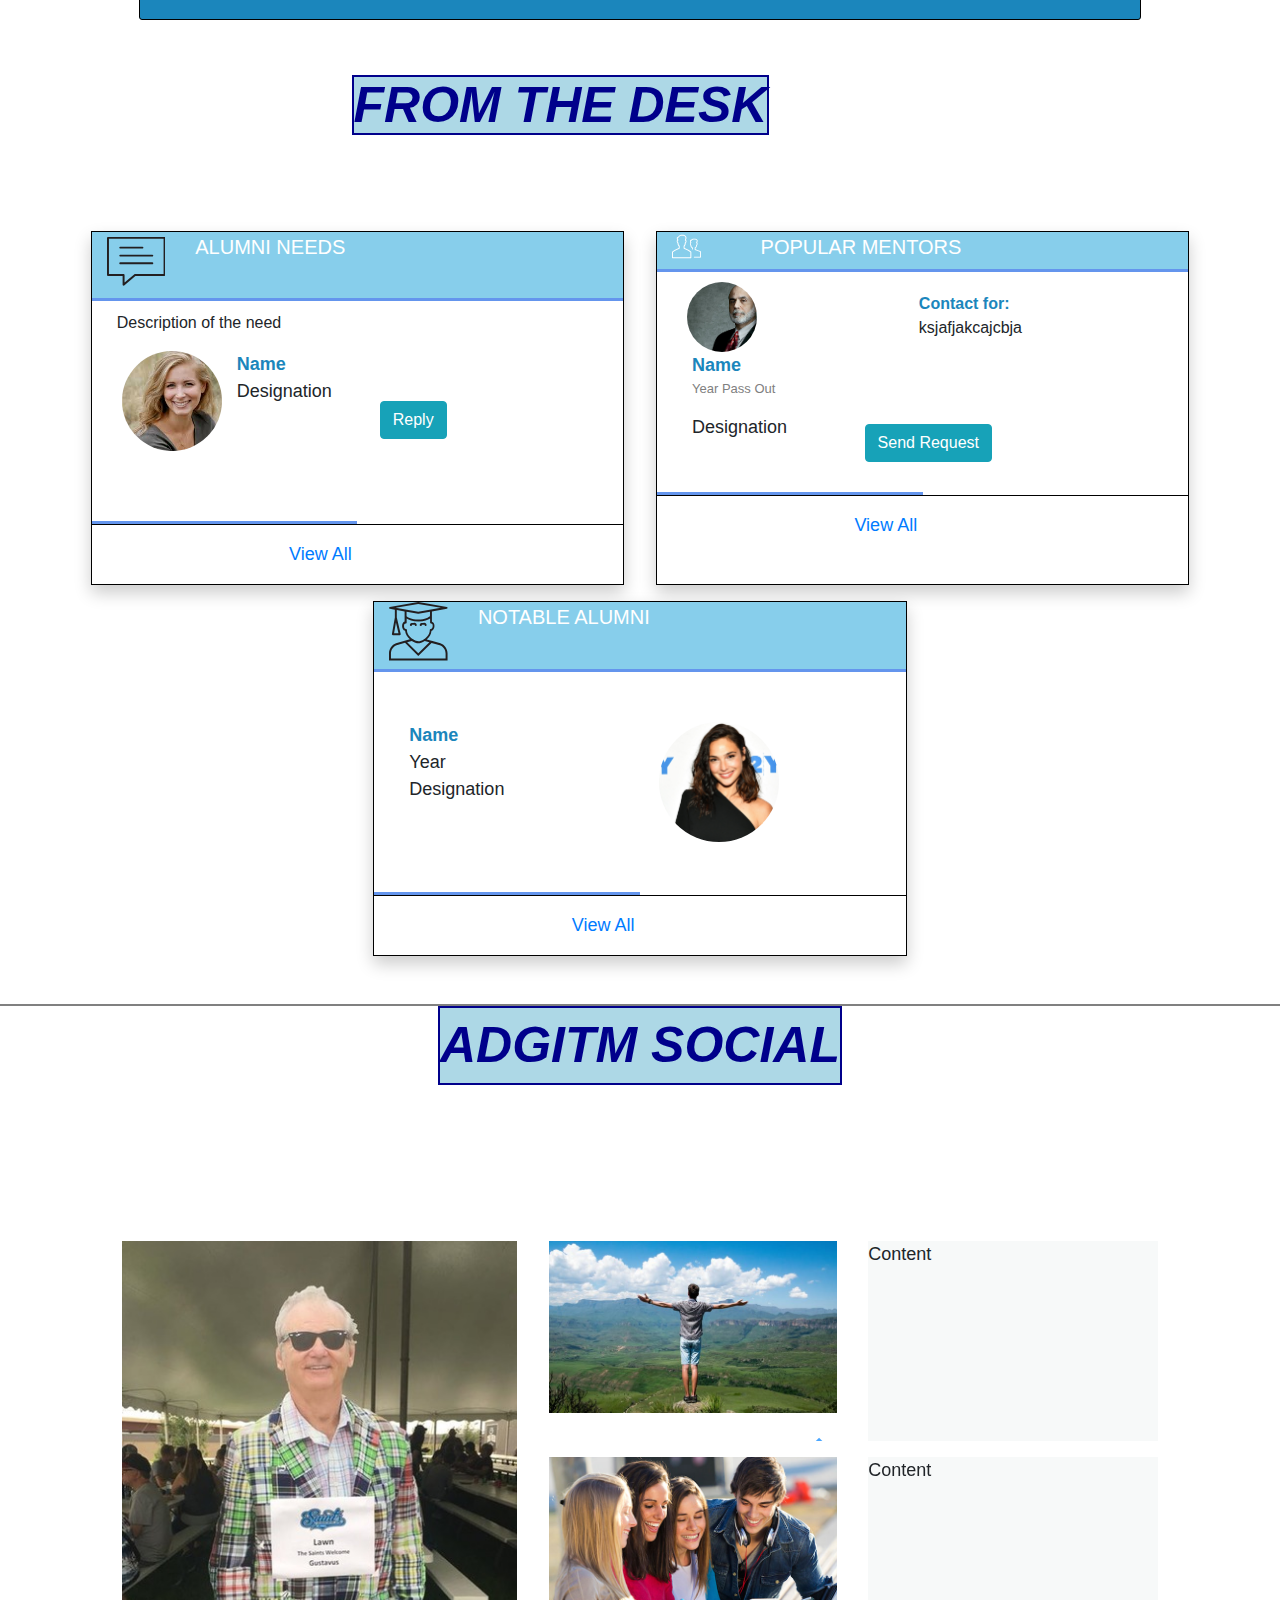
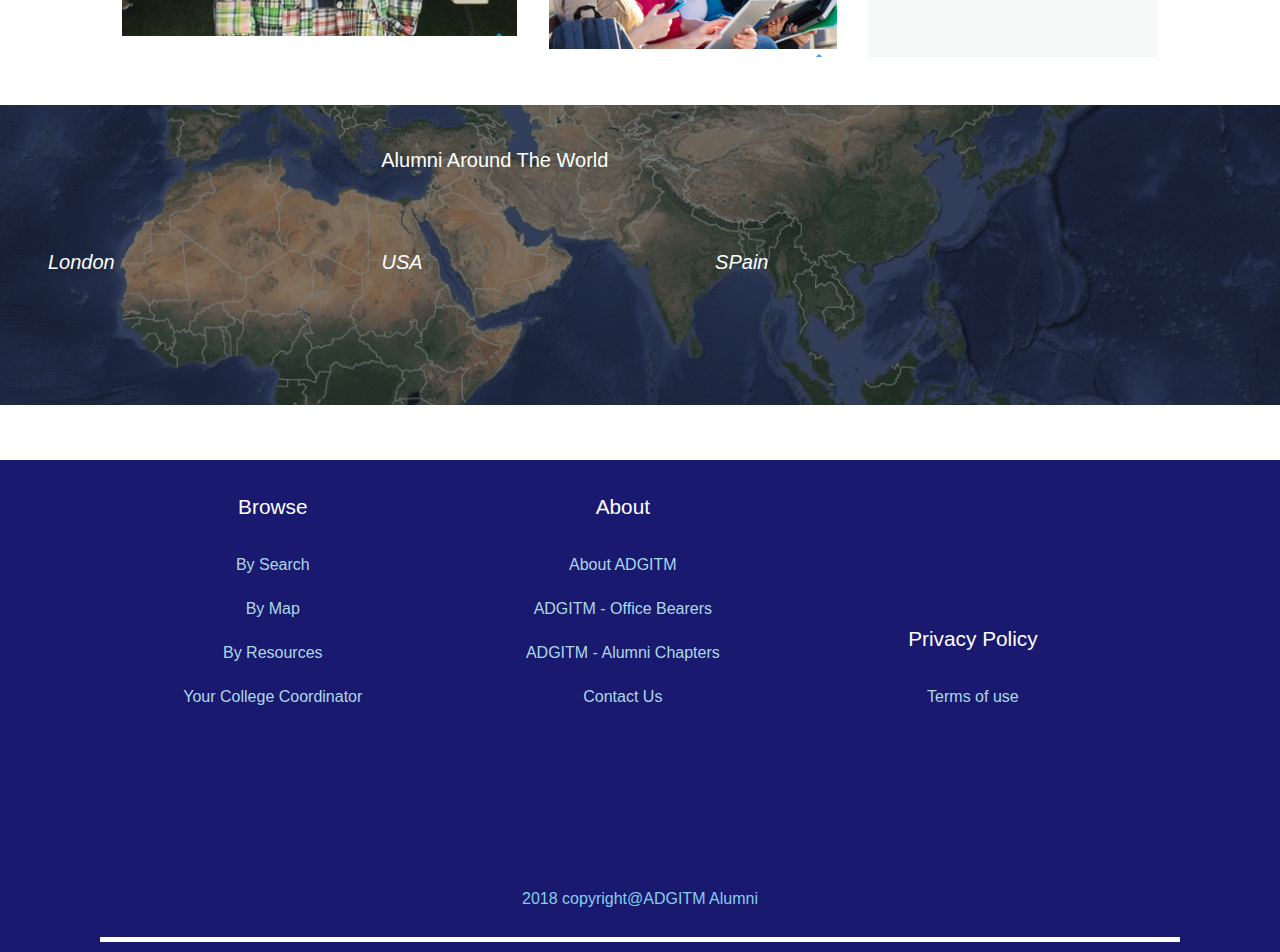
==== commit d7759262: "logo" ====
--- a/index.html
+++ b/index.html
@@ -72,7 +72,7 @@
 </head>
 <body>
 <div class="social">
-    <a class="adgitmlogo" href="#"><img id="headericonimg" src="files/logo-adgitm-small2.jpg" alt="adgitmlogo"></a>
+    <a class="adgitmlogo" href="#"><img id="headericonimg" width="50%" height="auto" src="files/logo-adgitm-small2.jpg" alt="adgitmlogo"></a>
 
     <div class="social-links">
         <ul>
--- a/homepage_header_navbaritems.css
+++ b/homepage_header_navbaritems.css
@@ -44,9 +44,9 @@
     background-color: rgba(0,0,0,0.1);
 }
 
-img{
-    height: 99px;
-    width: 120px;
+#headeriocnimg{
+    height: 50%;
+    width: 50%;
     margin-top: 8px;
     margin-left: 8px;
     margin-bottom: 8px;
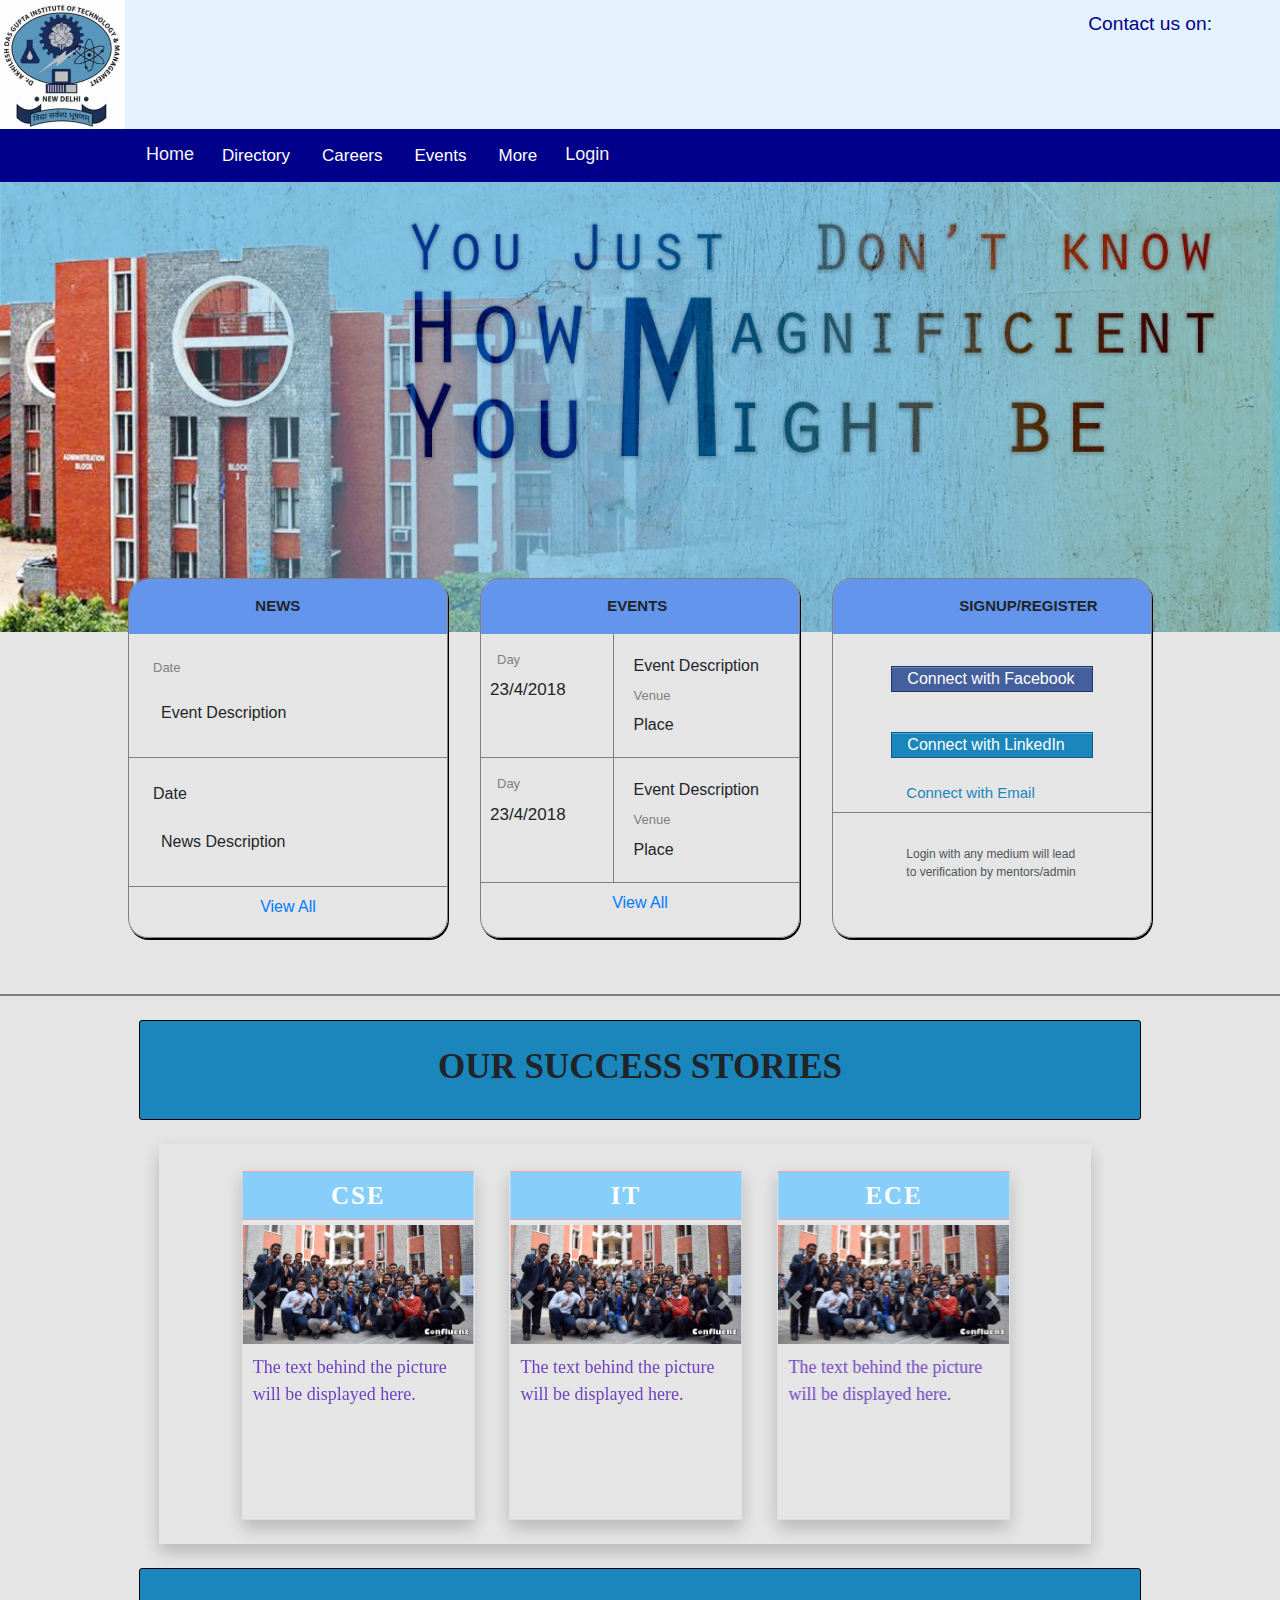
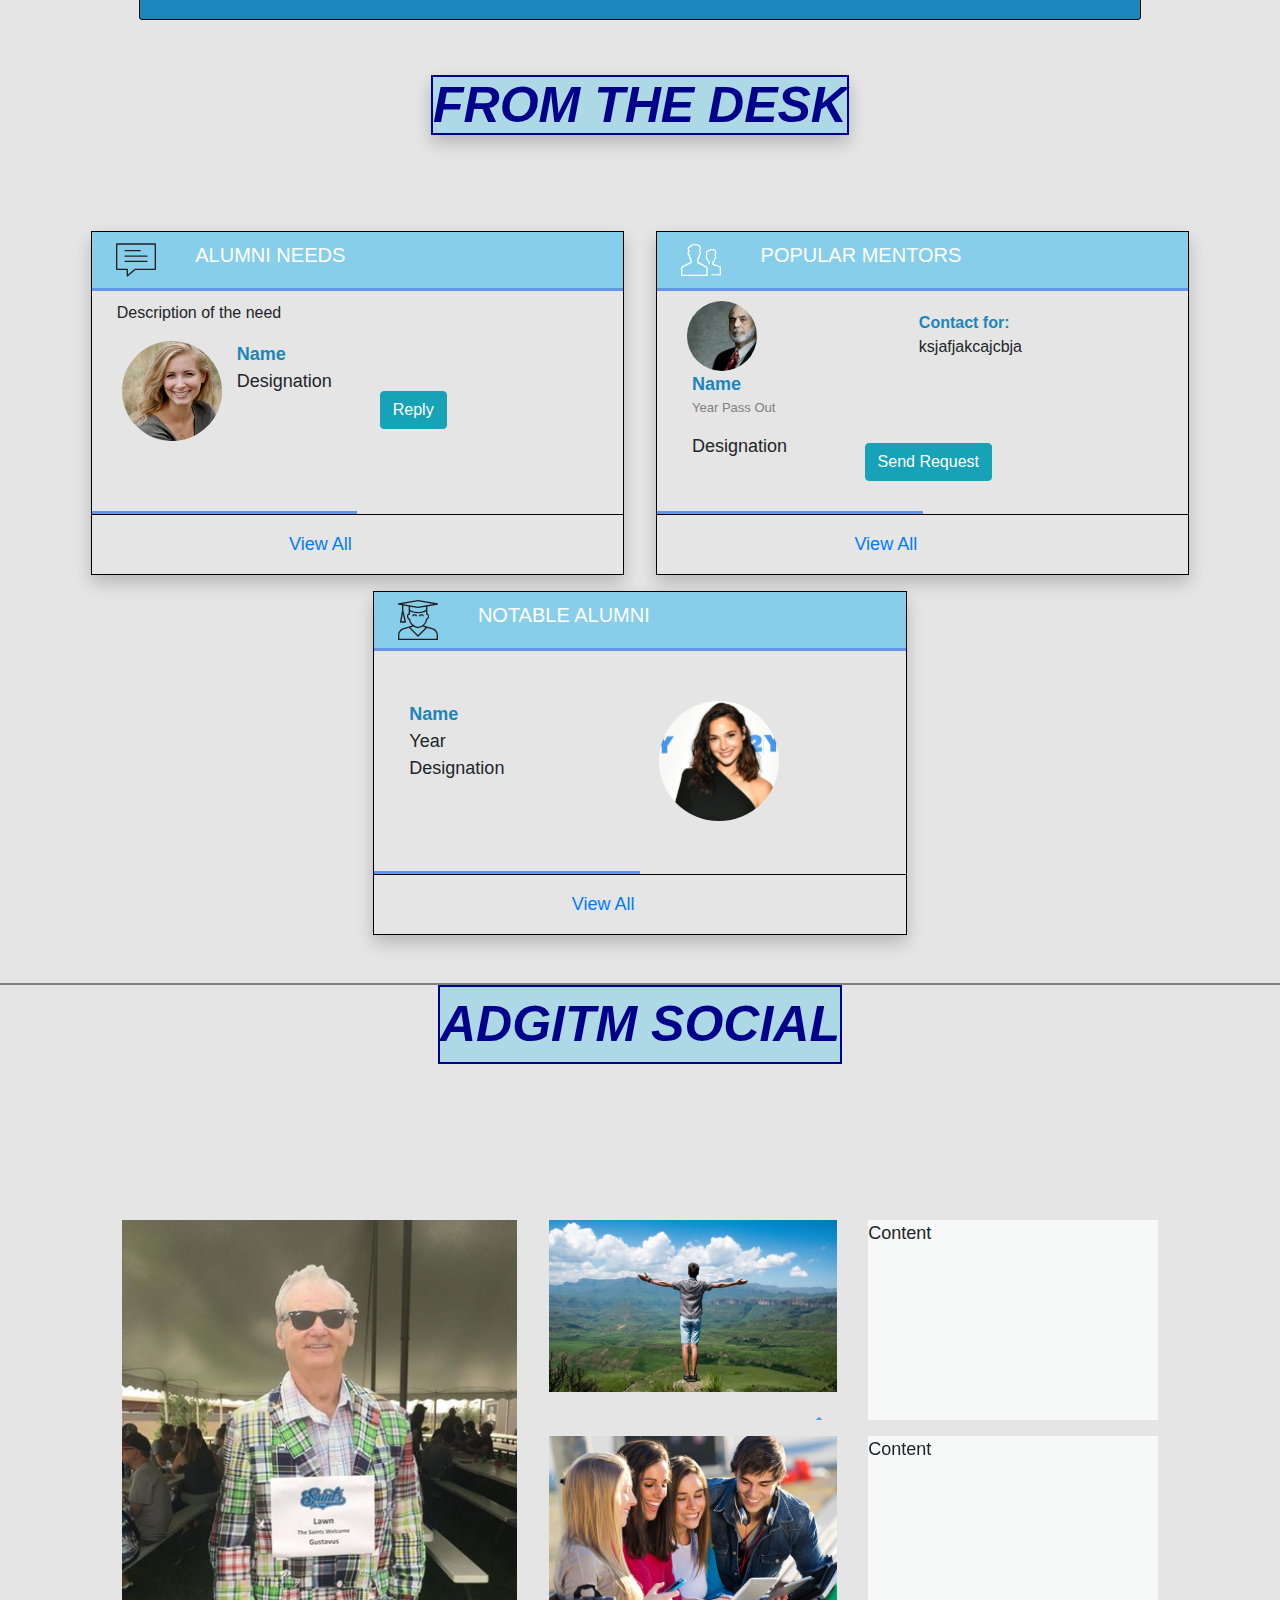
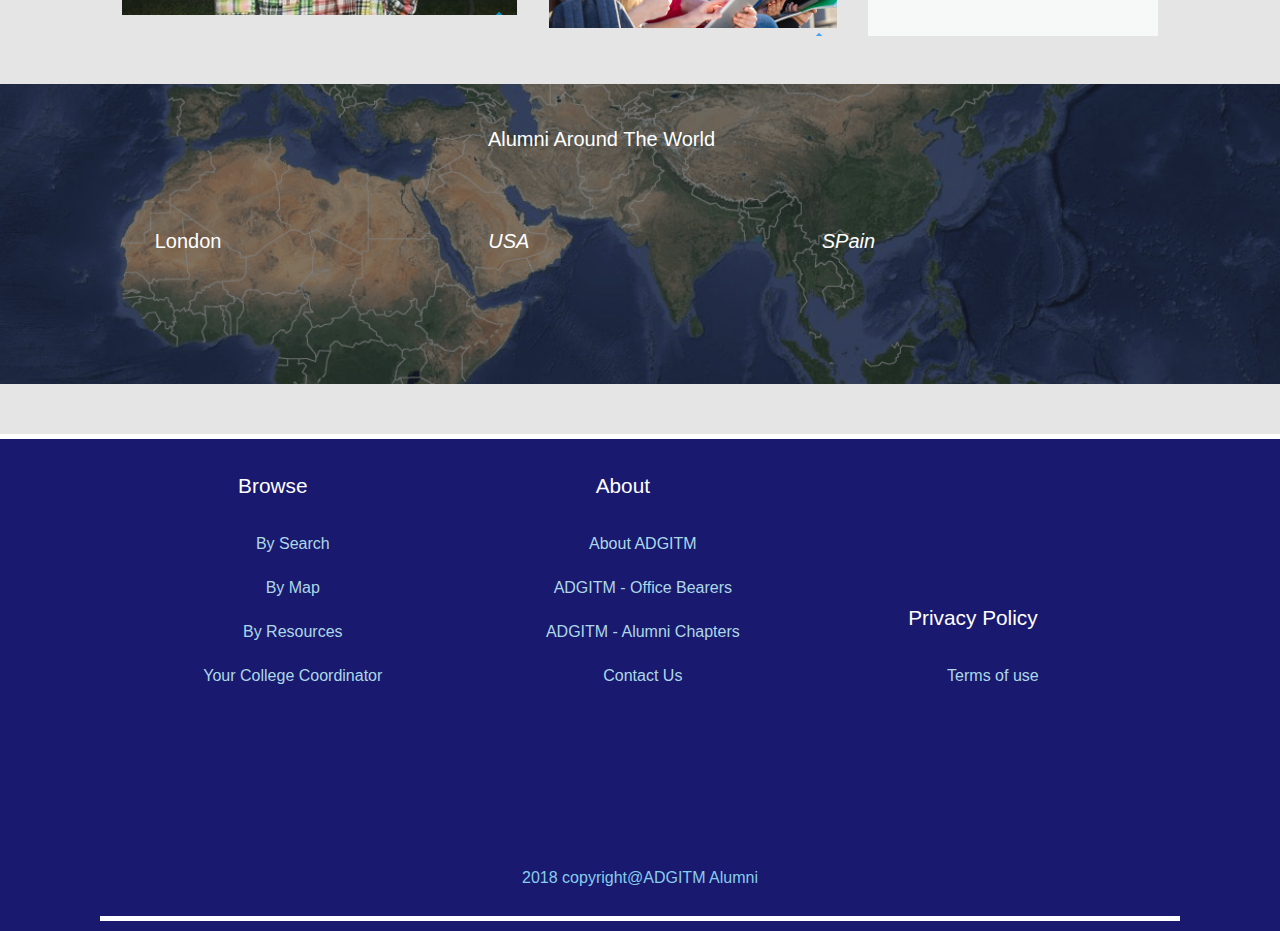
==== commit 3c92b14e: "alignment changes" ====
--- a/index.html
+++ b/index.html
@@ -500,7 +500,7 @@
 <!--Cards For alumni  Students and needs-->
 <div class="container-fluid">
     <div class="row justify-content-center p-3 m-3 ">
-        <div class="col-12 col-md-6 p-2"><span class="slidermainheading">FROM THE DESK</span></div>
+        <div class="col-12 col-md-8 col-lg-6 p-2" align="center"><span class="slidermainheading">FROM THE DESK</span></div>
     </div>
     <!--Outer Row For dynamic Divs-->
     <div class="row justify-content-center mt-5">
@@ -508,8 +508,8 @@
       <div class="col-12 col-md-6 col-lg-5 mr-3 ml-3 mt-3 owncard">
         <div class="row slidingdivshead">
             <!--Alumni Icon Div-->
-            <div class="col-2" >
-            <svg version="1.1" xmlns="http://www.w3.org/2000/svg" x="0px" y="0px" viewBox="0 0 60 60" enable-background="new 0 0 60 60" xml:space="preserve">
+            <div class="col-2 pt-2 pl-4" >
+            <svg height="40px" width="40px" version="1.1" xmlns="http://www.w3.org/2000/svg" x="0px" y="0px" viewBox="0 0 60 60" enable-background="new 0 0 60 60" xml:space="preserve">
                                             <g>
                                             <path fill="#231F20" d="M59,5H1C0.4,5,0,5.4,0,6v38c0,0.6,0.4,1,1,1h15v9c0,0.4,0.2,0.7,0.6,0.9C16.7,55,16.9,55,17,55
                                             c0.2,0,0.5-0.1,0.6-0.2L29.1,45H59c0.6,0,1-0.4,1-1V6C60,5.4,59.6,5,59,5z M58,43H28.7c-0.2,0-0.5,0.1-0.6,0.2L18,51.8V44
@@ -520,7 +520,7 @@
                                             </g>
                                         </svg>
             </div>
-           <div class="col-7"> ALUMNI NEEDS </div>
+           <div class="col-7 pt-2"> ALUMNI NEEDS </div>
         </div>
           <!--Icon + Heading ends here-->
           <div class="row">
@@ -572,9 +572,9 @@
        <div class="col-12 col-md-6 ml-3 mr-3 col-lg-5 mt-3 owncard">
            <div class="row slidingdivshead">
                <!--Alumni Icon Div-->
-               <div class="col-2" >
+               <div class="col-2 pt-2 pl-4" >
                    <!--Icon-->
-                   <svg width="29px" height="29px" viewBox="0 0 36 29" version="1.1" xmlns="http://www.w3.org/2000/svg" xmlns:xlink="http://www.w3.org/1999/xlink">
+                   <svg width="40px" height="40px" viewBox="0 0 36 29" version="1.1" xmlns="http://www.w3.org/2000/svg" xmlns:xlink="http://www.w3.org/1999/xlink">
                        <defs>
                            <polygon id="path-1" points="14 0.514169377 14 24.5555556 0.152376 24.5555556 0.152376 0.514169377 14 0.514169377"></polygon>
                        </defs>
@@ -594,7 +594,7 @@
                        </g>
                    </svg>
                </div>
-               <div class="col-7">POPULAR MENTORS</div>
+               <div class="col-7 pt-2">POPULAR MENTORS</div>
            </div>
            <!--Icon + Heading ends here-->
            <div class="row">
@@ -650,8 +650,8 @@
         <div class="col-12 col-md-6 col-lg-5 mr-3 ml-3 mt-3 owncard">
             <div class="row slidingdivshead">
                 <!--Alumni Icon Div-->
-                <div class="col-2" >
-                    <svg version="1.1" xmlns="http://www.w3.org/2000/svg" x="0px" y="0px" viewBox="0 0 60 60" enable-background="new 0 0 60 60" xml:space="preserve">
+                <div class="col-2 pt-2 pl-4"  >
+                    <svg height="40px" width="40px" version="1.1" xmlns="http://www.w3.org/2000/svg" x="0px" y="0px" viewBox="0 0 60 60" enable-background="new 0 0 60 60" xml:space="preserve">
                                             <g>
                                                 <path fill="#231F20" d="M52.7,42.3l-9-2.5c-0.1,0-0.1,0-0.2,0l-4.9-1.4c2.6-2.2,4.7-5.2,4.9-8.8c2-0.6,3.1-2.9,3.1-5
                                                     c0-1.2-0.3-2.2-0.8-3c-0.5-0.7-1.1-1.2-1.8-1.4V15V9.7L59.2,7C59.7,6.9,60,6.5,60,6c0-0.5-0.3-0.9-0.8-1l-29-5c-0.1,0-0.2,0-0.3,0
@@ -674,7 +674,7 @@
                                             </g>
                                         </svg>
                 </div>
-                <div class="col-7">NOTABLE ALUMNI</div>
+                <div class="col-7 pt-2">NOTABLE ALUMNI</div>
             </div>
             <!--Icon + Heading ends here-->
             <div class="row">
@@ -809,15 +809,14 @@
 </div>
 <!--footer map -->
 <div class="container-fluid p-0 mt-5">
-    <div class="row m-0" id="footermapimg">
-        <div class="col-12 " style="background-color: #1d2124;opacity: 0.55" >
-        </div>
+    <div class="row m-0 justify-content-center" id="footermapimg">
+        <div class="col-12 " style="background-color: #1d2124;opacity: 0.55" ></div>
         <div class="col-12 col-sm-10 p-4" style="opacity: 1;color: white;position: absolute" id="footermaptext">
             <div class="row justify-content-center mt-3 ml-2 mr-2 mb-5">
                 <div class="col-6 col-sm-4">Alumni Around The World</div>
             </div>
             <div class="row p-4 justify-content-center">
-                <div class="col-4"><i class="fa fa-building">London</i> </div>
+                <div class="col-4" style="color: white"><i class="fas fa-city"></i> London</div>
                 <div class="col-4"><i class="fa fa-building">USA</i> </div>
                 <div class="col-4"><i class="fa fa-building">SPain</i> </div>
 
--- a/Alumni_needs_jobDivs.css
+++ b/Alumni_needs_jobDivs.css
@@ -6,6 +6,7 @@
     font-style: italic;
     background-color: lightblue;
     border: 2px solid;
+    box-shadow: 0px 8px 16px 0px rgba(0,0,0,0.2);
 }
 .owncard{
 
--- a/socialpage.css
+++ b/socialpage.css
@@ -17,28 +17,29 @@
 }
 #fb,#twitter,#instagram,#youtube{
     display: inline-block;
+    box-sizing: content-box;
     width: 60px;
     height: auto;
 }
 .iconsets:hover #twitter{
     color: white;
     cursor: pointer;
-    background-color: rgb( 0, 172, 237);
+    background-color: rgb(0, 172, 237);
 }
 .iconsets:hover #fb{
     color: white;
     cursor: pointer;
-    background-color: rgb( 0, 172, 237);
+    background-color: #3b5998;
 }
 .iconsets:hover #instagram{
-    color:white;
+    color:#458eff;
     cursor: pointer;
-    background-color:  rgb( 0, 172, 237);
+    background-color:  rgb(  251, 57, 88);
 }
 .iconsets:hover #youtube{
     color: white;
     cursor: pointer;
-    background-color: rgb( 0, 172, 237);
+    background-color: rgb( 255, 0, 0);
 }
 #socialimg{
    width: 100%;
--- a/homepage_header_navbaritems.css
+++ b/homepage_header_navbaritems.css
@@ -1,11 +1,11 @@
 /*header top start*/
 
 *{
-    margin: 0px;
-    padding: 0px;
-    box-sizing: border-box;
-}
-
+
+}
+body{
+    background-color: rgba(0,0,0,0.1);
+}
 ul{
     list-style-type: none;
 }
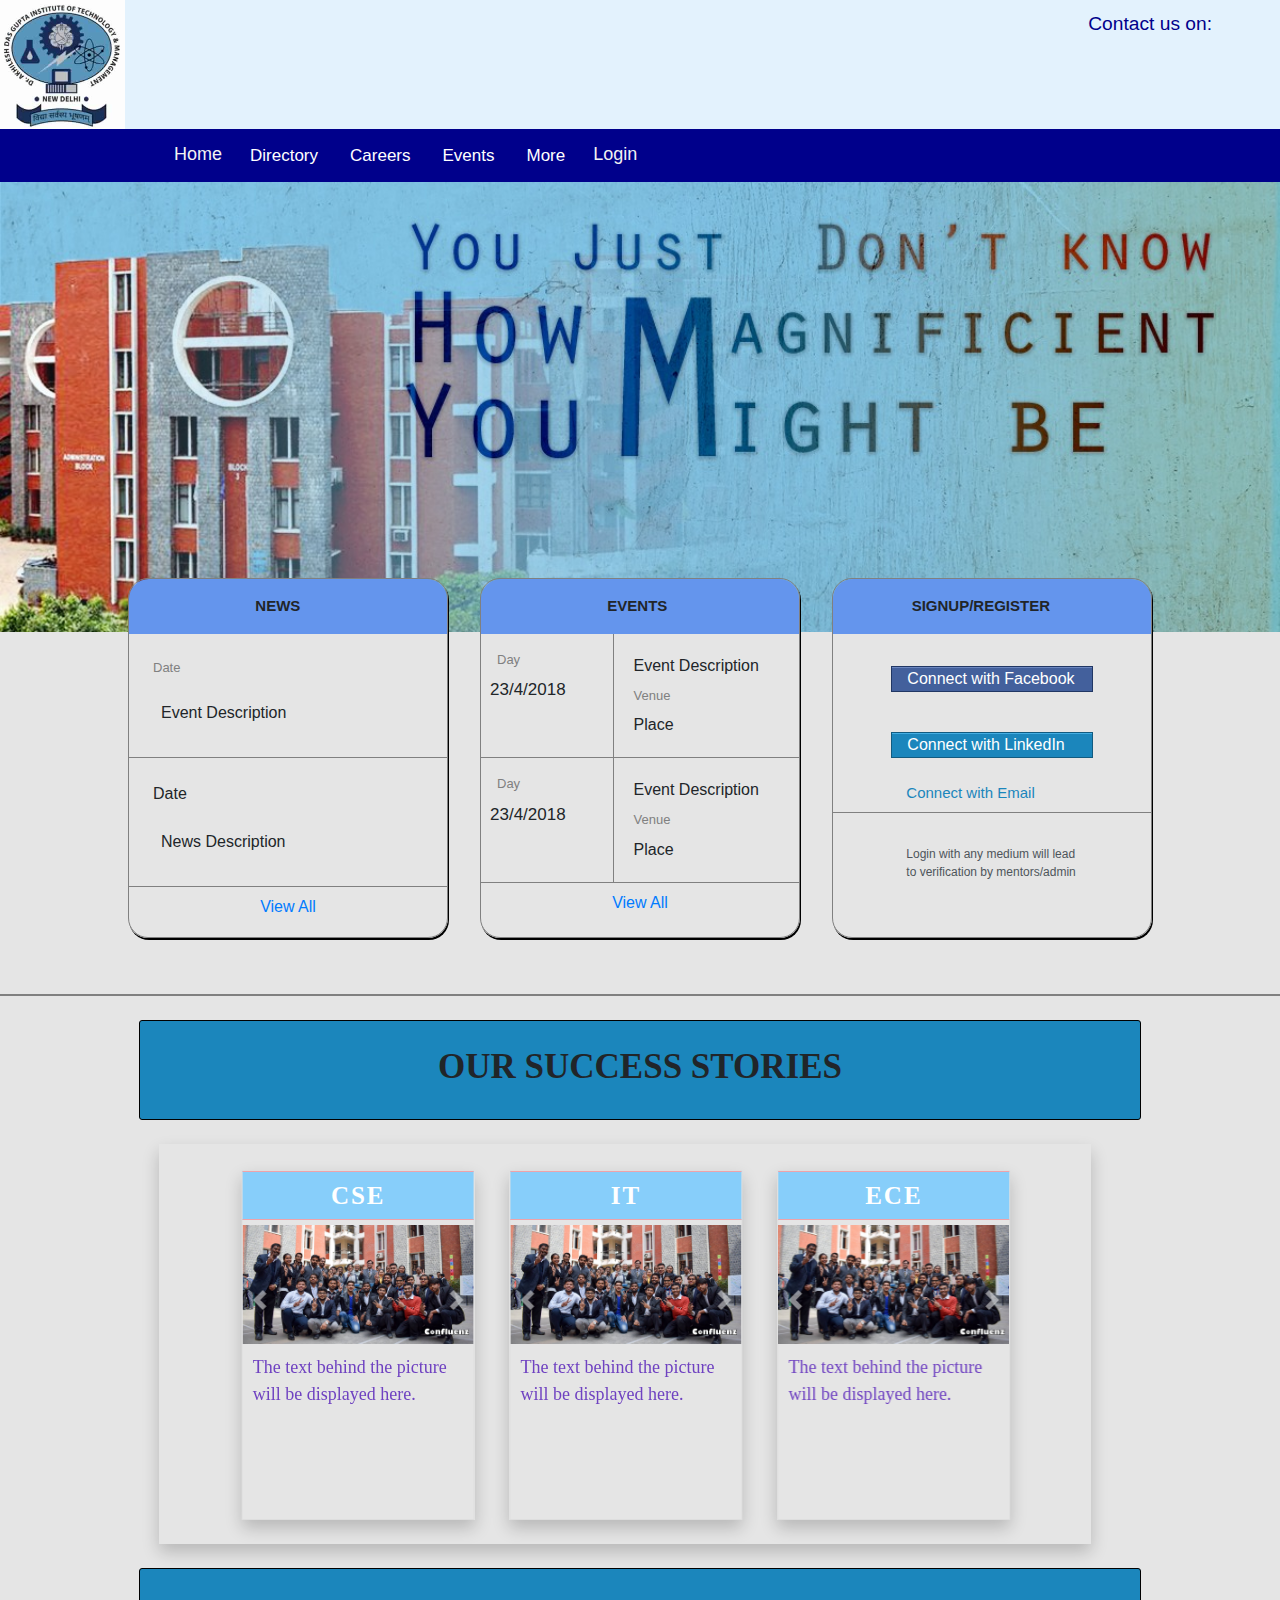
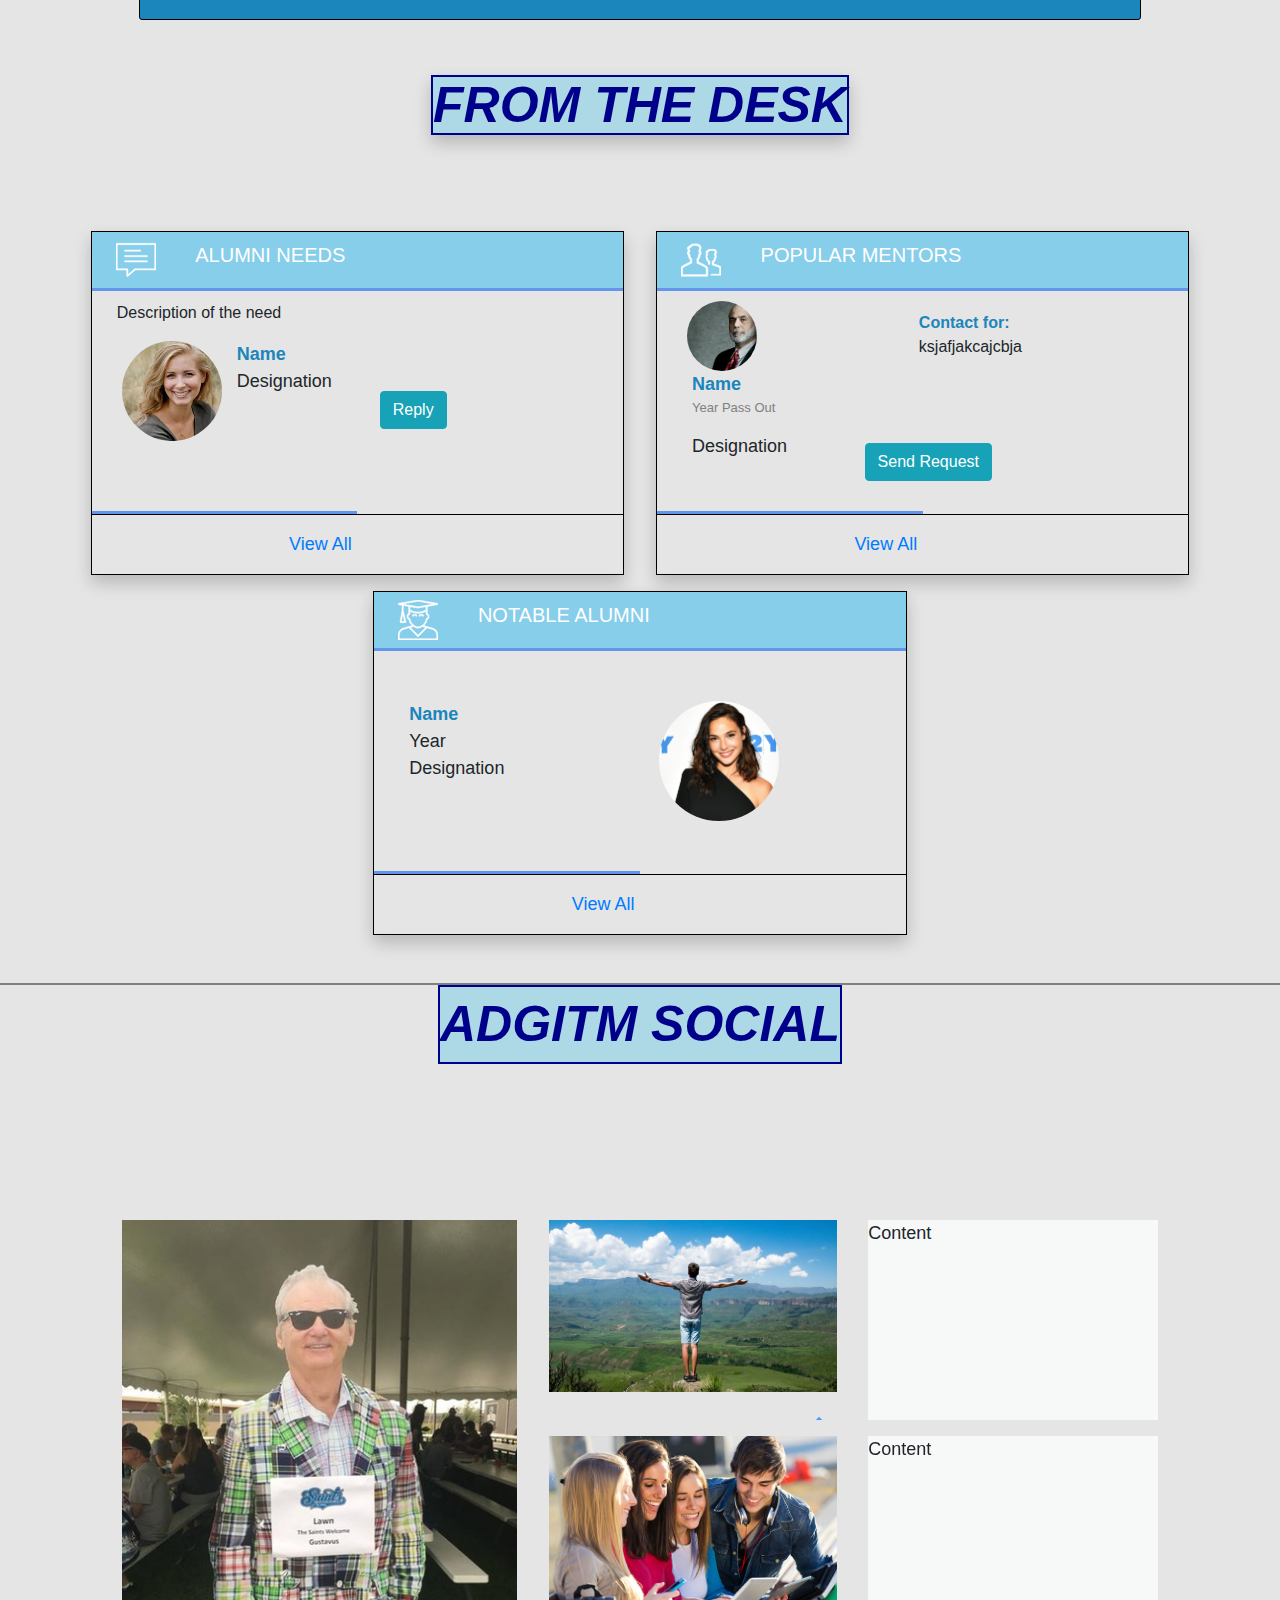
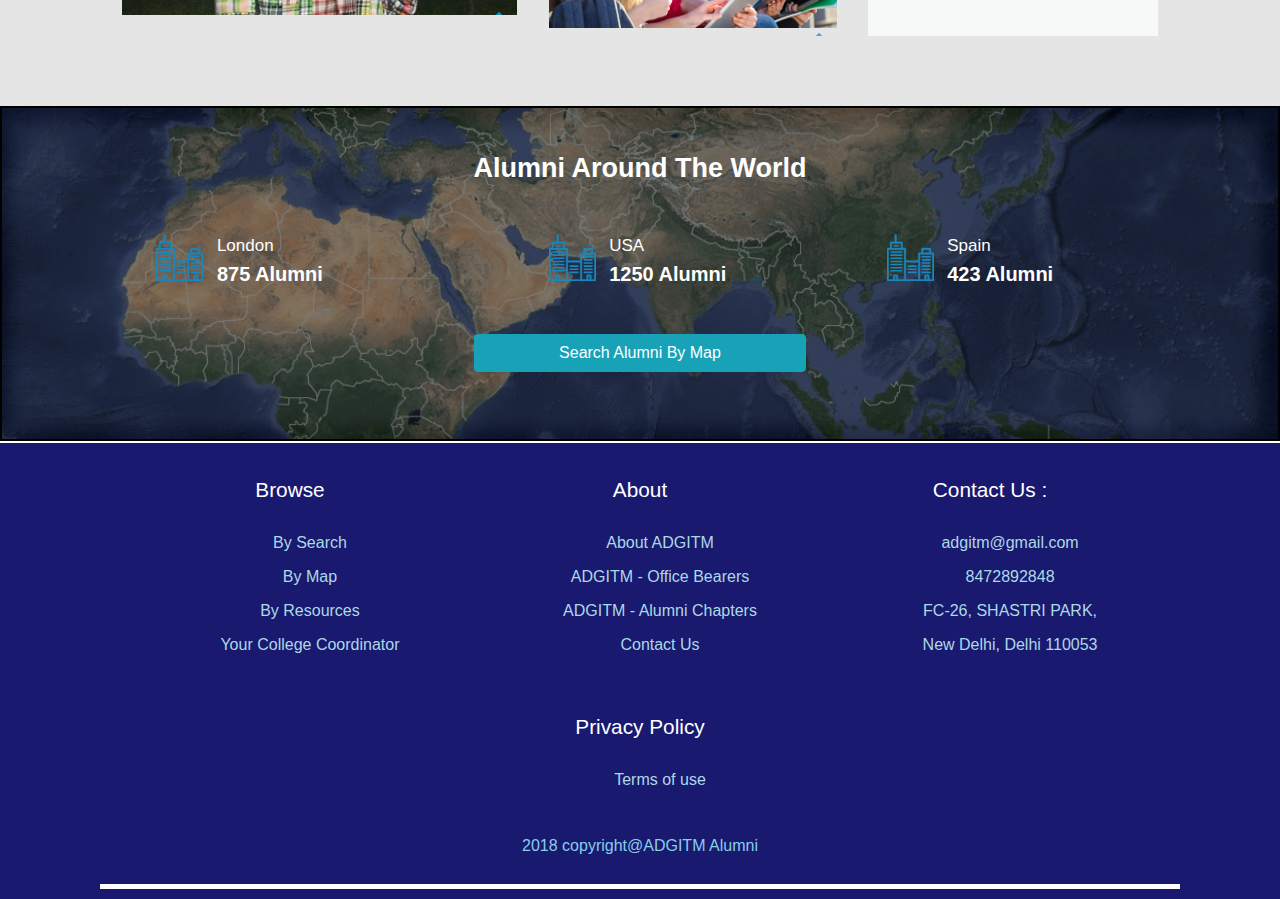
==== commit 7d3f8d02: "Final Homepage" ====
--- a/index.html
+++ b/index.html
@@ -112,7 +112,18 @@
 
 
 <div class="topnav" id="myTopnav">
-    <a class="search" href=""><i class="fas fa-search"></i></a>
+        <div class="dropdown-own search">
+            <button  class="dropbtn"><i class="fas fa-search"></i>
+            </button>
+            <div class="dropdown-content" id="searchboxdiv" >
+               <div class="searchbox ">
+                   <input type="text" class="input-group-text" placeholder="Search">
+               </div>
+            </div>
+        </div>
+    <!--Search btn hover-->
+
+    </a>
     <a href="#home">Home</a>
 
     <div class="dropdown-own">
@@ -248,7 +259,7 @@
         <!--Authentication - -->
         <div class="col-sm-12 col-md-3 ml-3 mr-3 mt-sm-3 mb-sm-2 dynamicdivs">
             <div class="row justify-content-center dynamicdivheading p-3">
-                <div class="col-4 ">SIGNUP/REGISTER</div>
+                <div class="col-8 ">SIGNUP/REGISTER</div>
             </div>
             <div class="row p-2 mt-4 mb-2  justify-content-center"><div class="col-5 col-md-8 fbook"><i class="fab fa-facebook-f"></i> Connect with Facebook </div> </div>
             <div class="row p-2 mt-4 mb-2  justify-content-center"><div class="col-5 col-md-8 linkdin"><i class="fab fa-linkedin"></i> Connect with LinkedIn</div> </div>
@@ -272,7 +283,7 @@
                 <div class="col-10 col-md-5 col-lg-3 m-3 p-0 alumnideptwise" id="cse-branch" >
                     <div align="center" class="alumnidiv-heading" >CSE</div>
             <div class="alumni-div">
-        <div id="carouselCSE"  class=" carousel slide" data-ride="carousel">
+        <div id="carouselCSE" data-interval="6000"  class=" carousel slide" data-ride="carousel">
             <div class="carousel-inner">
                 <div class="carousel-item active" >
                     <div class="successstoryitem">
@@ -315,7 +326,7 @@
                 <div class="col-10 col-md-5 col-lg-3 m-3 p-0 alumnideptwise" id="it-branch" >
                     <div align="center" class="alumnidiv-heading" >IT</div>
                     <div class="alumni-div">
-                        <div id="carouselIT"  class=" carousel slide" data-ride="carousel">
+                        <div id="carouselIT"  data-interval="4000" class=" carousel slide" data-ride="carousel">
                             <div class="carousel-inner">
                                 <div class="carousel-item active" >
                                     <div class="successstoryitem">
@@ -358,7 +369,7 @@
                 <div class="col-10 col-md-5 col-lg-3 m-3 p-0 alumnideptwise" id="ece-branch" >
                     <div align="center" class="alumnidiv-heading" >ECE</div>
                     <div class="alumni-div">
-                        <div id="carouselECE"  class=" carousel slide" data-ride="carousel">
+                        <div id="carouselECE" data-interval="8000"  class=" carousel slide" data-ride="carousel">
                             <div class="carousel-inner">
                                 <div class="carousel-item active" >
                                     <div class="successstoryitem">
@@ -509,14 +520,14 @@
         <div class="row slidingdivshead">
             <!--Alumni Icon Div-->
             <div class="col-2 pt-2 pl-4" >
-            <svg height="40px" width="40px" version="1.1" xmlns="http://www.w3.org/2000/svg" x="0px" y="0px" viewBox="0 0 60 60" enable-background="new 0 0 60 60" xml:space="preserve">
+            <svg class="alumni-icons" height="40px" width="40px" version="1.1" xmlns="http://www.w3.org/2000/svg" x="0px" y="0px" viewBox="0 0 60 60" enable-background="new 0 0 60 60" xml:space="preserve">
                                             <g>
-                                            <path fill="#231F20" d="M59,5H1C0.4,5,0,5.4,0,6v38c0,0.6,0.4,1,1,1h15v9c0,0.4,0.2,0.7,0.6,0.9C16.7,55,16.9,55,17,55
+                                            <path d="M59,5H1C0.4,5,0,5.4,0,6v38c0,0.6,0.4,1,1,1h15v9c0,0.4,0.2,0.7,0.6,0.9C16.7,55,16.9,55,17,55
                                             c0.2,0,0.5-0.1,0.6-0.2L29.1,45H59c0.6,0,1-0.4,1-1V6C60,5.4,59.6,5,59,5z M58,43H28.7c-0.2,0-0.5,0.1-0.6,0.2L18,51.8V44
                                             c0-0.6-0.4-1-1-1H2V7h56V43z"></path>
-                                            <path fill="#231F20" d="M13.6,17h22.7c0.6,0,1-0.4,1-1s-0.4-1-1-1H13.6c-0.6,0-1,0.4-1,1S13.1,17,13.6,17z"></path>
-                                            <path fill="#231F20" d="M13.6,25.2h32.8c0.6,0,1-0.4,1-1c0-0.6-0.4-1-1-1H13.6c-0.6,0-1,0.4-1,1C12.6,24.7,13.1,25.2,13.6,25.2z"></path>
-                                            <path fill="#231F20" d="M13.6,33h32.8c0.6,0,1-0.4,1-1s-0.4-1-1-1H13.6c-0.6,0-1,0.4-1,1S13.1,33,13.6,33z"></path>
+                                            <path d="M13.6,17h22.7c0.6,0,1-0.4,1-1s-0.4-1-1-1H13.6c-0.6,0-1,0.4-1,1S13.1,17,13.6,17z"></path>
+                                            <path  d="M13.6,25.2h32.8c0.6,0,1-0.4,1-1c0-0.6-0.4-1-1-1H13.6c-0.6,0-1,0.4-1,1C12.6,24.7,13.1,25.2,13.6,25.2z"></path>
+                                            <path d="M13.6,33h32.8c0.6,0,1-0.4,1-1s-0.4-1-1-1H13.6c-0.6,0-1,0.4-1,1S13.1,33,13.6,33z"></path>
                                             </g>
                                         </svg>
             </div>
@@ -572,7 +583,7 @@
        <div class="col-12 col-md-6 ml-3 mr-3 col-lg-5 mt-3 owncard">
            <div class="row slidingdivshead">
                <!--Alumni Icon Div-->
-               <div class="col-2 pt-2 pl-4" >
+               <div class="col-2 pt-2 pl-4 alumni-icons" >
                    <!--Icon-->
                    <svg width="40px" height="40px" viewBox="0 0 36 29" version="1.1" xmlns="http://www.w3.org/2000/svg" xmlns:xlink="http://www.w3.org/1999/xlink">
                        <defs>
@@ -650,10 +661,10 @@
         <div class="col-12 col-md-6 col-lg-5 mr-3 ml-3 mt-3 owncard">
             <div class="row slidingdivshead">
                 <!--Alumni Icon Div-->
-                <div class="col-2 pt-2 pl-4"  >
+                <div class="col-2 pt-2 pl-4 alumni-icons"  >
                     <svg height="40px" width="40px" version="1.1" xmlns="http://www.w3.org/2000/svg" x="0px" y="0px" viewBox="0 0 60 60" enable-background="new 0 0 60 60" xml:space="preserve">
                                             <g>
-                                                <path fill="#231F20" d="M52.7,42.3l-9-2.5c-0.1,0-0.1,0-0.2,0l-4.9-1.4c2.6-2.2,4.7-5.2,4.9-8.8c2-0.6,3.1-2.9,3.1-5
+                                                <path d="M52.7,42.3l-9-2.5c-0.1,0-0.1,0-0.2,0l-4.9-1.4c2.6-2.2,4.7-5.2,4.9-8.8c2-0.6,3.1-2.9,3.1-5
                                                     c0-1.2-0.3-2.2-0.8-3c-0.5-0.7-1.1-1.2-1.8-1.4V15V9.7L59.2,7C59.7,6.9,60,6.5,60,6c0-0.5-0.3-0.9-0.8-1l-29-5c-0.1,0-0.2,0-0.3,0
                                                     l-29,5C0.3,5.1,0,5.6,0,6c0,0.5,0.3,0.9,0.8,1L6,7.9v8L3,32.8c-0.1,0.3,0,0.6,0.2,0.8C3.4,33.9,3.7,34,4,34h7
                                                     c0.3,0,0.6-0.1,0.8-0.4c0.2-0.2,0.3-0.6,0.2-0.9L8,15.9V8.3l8,1.4V15v5.1c-0.7,0.2-1.4,0.7-1.8,1.4c-0.5,0.8-0.8,1.9-0.8,3
@@ -665,10 +676,10 @@
                                                     c-2.1,1.4-4.3,2.2-5.7,2.2c-1.4,0-3.7-0.8-5.9-2.3c0,0-0.1-0.1-0.1-0.1C21.1,35.9,18.4,32.7,18.4,28.7z M30,42.3
                                                     c1.6,0,4.2-0.9,6.6-2.4l4.8,1.3L30,52.5L18.6,41.2l4.8-1.3C25.8,41.5,28.4,42.3,30,42.3z M58,58H2v-5.3c0-3.8,2.4-7.2,5.8-8.5
                                                     l8.6-2.4L30,55.4l13.6-13.5l8.5,2.3c3.5,1.3,5.9,4.7,5.9,8.5V58z"></path>
-                                                <path fill="#231F20" d="M23.4,23.7c0-0.1,0-0.2,0-0.2c0.2-0.1,0.8-0.1,1.2-0.1l0.3,0l0.3,0c0.4,0,1,0,1.2,0c0,0,0,0.1,0,0.2
+                                                <path  d="M23.4,23.7c0-0.1,0-0.2,0-0.2c0.2-0.1,0.8-0.1,1.2-0.1l0.3,0l0.3,0c0.4,0,1,0,1.2,0c0,0,0,0.1,0,0.2
                                                     c0,0.6,0.4,1,1,1c0.6,0,1-0.4,1-1c0-0.7-0.2-1.2-0.6-1.6c-0.7-0.7-1.7-0.7-2.6-0.6l-0.3,0l-0.3,0c-0.9,0-1.9,0-2.6,0.6
                                                     c-0.4,0.4-0.6,0.9-0.6,1.6c0,0.6,0.4,1,1,1C23,24.7,23.4,24.3,23.4,23.7z"></path>
-                                                <path fill="#231F20" d="M32.5,24.7c0.6,0,1-0.4,1-1c0-0.1,0-0.2,0-0.2c0.2-0.1,0.8-0.1,1.2-0.1l0.3,0l0.3,0c0.4,0,1,0,1.2,0
+                                                <path  d="M32.5,24.7c0.6,0,1-0.4,1-1c0-0.1,0-0.2,0-0.2c0.2-0.1,0.8-0.1,1.2-0.1l0.3,0l0.3,0c0.4,0,1,0,1.2,0
                                                     c0,0,0,0.1,0,0.2c0,0.6,0.4,1,1,1c0.6,0,1-0.4,1-1c0-0.7-0.2-1.2-0.6-1.6c-0.7-0.7-1.7-0.7-2.6-0.6l-0.3,0l-0.3,0
                                                     c-0.9,0-1.9,0-2.6,0.6c-0.4,0.4-0.6,0.9-0.6,1.6C31.5,24.3,32,24.7,32.5,24.7z"></path>
                                             </g>
@@ -779,7 +790,7 @@
         <div class="col-6 col-sm-12 col-lg-3 mt-lg-0 mt-md-2 specialsocialdivs">
             <div class="row " style="height: auto">
                 <div class="col-12 col-sm-6 col-lg-12 pt-sm-2 pt-lg-0" style="height: 200px">
-                        <div class="carousel slide" data-ride="carousel" style="height: 100%;">
+                        <div class="carousel slide" data-ride="carousel" data-interval="9000" style="height: 100%;">
                         <div class="carousel-inner" style="height: 100%">
                         <div class="socialdivendpart carousel-item active">Content
                             <span style="font-size: 25px;color: black ;position: absolute;bottom: 0;right: 10px" ><i class="fab fa-facebook-f"></i> </span>
@@ -792,7 +803,7 @@
                 </div>
                 <div class="col-12 col-sm-6 col-lg-12 pt-sm-2 pt-lg-0 mt-lg-3" style="height: 200px">
 
-                    <div class="carousel slide" data-ride="carousel" style="height: 100%;">
+                    <div class="carousel slide" data-ride="carousel" data-interval="6000" style="height: 100%;">
                         <div class="carousel-inner" style="height: 100%">
                             <div class="socialdivendpart carousel-item active">Content
                                 <span style="font-size: 25px;color: black ;position: absolute;bottom: 0;right: 10px" ><i class="fab fa-facebook-f"></i> </span>
@@ -808,23 +819,124 @@
 </div>
 </div>
 <!--footer map -->
-<div class="container-fluid p-0 mt-5">
+<div class="container-fluid p-0" id="footermapcontainer">
     <div class="row m-0 justify-content-center" id="footermapimg">
-        <div class="col-12 " style="background-color: #1d2124;opacity: 0.55" ></div>
+        <div class="col-12 " style="background-color: #1d2124;opacity: 0.55;box-shadow: inset -5px 2px 15px 13px black;z-index: 0" ></div>
         <div class="col-12 col-sm-10 p-4" style="opacity: 1;color: white;position: absolute" id="footermaptext">
-            <div class="row justify-content-center mt-3 ml-2 mr-2 mb-5">
-                <div class="col-6 col-sm-4">Alumni Around The World</div>
+            <div class="row justify-content-center mt-3 ml-2 mr-2 mb-3">
+                <div class="col-12 col-sm-8 " align="center" id="footermapheading">Alumni Around The World</div>
             </div>
             <div class="row p-4 justify-content-center">
-                <div class="col-4" style="color: white"><i class="fas fa-city"></i> London</div>
-                <div class="col-4"><i class="fa fa-building">USA</i> </div>
-                <div class="col-4"><i class="fa fa-building">SPain</i> </div>
-
+                <div class="col-4" style="color: white; position: relative">
+                   <div class="svgdivalign"> <svg class="buildingfooter"  height="47px" width="47px" version="1.1" id="Layer_1" xmlns="http://www.w3.org/2000/svg" xmlns:xlink="http://www.w3.org/1999/xlink" x="0px" y="0px" viewBox="0 0 60 60" style="enable-background:new 0 0 60 60;" xml:space="preserve">
+                                    <g>
+                                        <path stroke-opacity="0.6" stroke="#1b86bc" d="M59,24h-3v-5c0-0.6-0.4-1-1-1H45c-0.6,0-1,0.4-1,1v5h-3c-0.6,0-1,0.4-1,1v9H24V19c0-0.6-0.4-1-1-1h-3v-7c0-0.6-0.4-1-1-1
+                                        h-7V1c0-0.6-0.4-1-1-1s-1,0.4-1,1v9H5c-0.6,0-1,0.4-1,1v7H1c-0.6,0-1,0.4-1,1v40c0,0.6,0.4,1,1,1h8h4h10h18h8h4h6c0.6,0,1-0.4,1-1
+                                        V25C60,24.4,59.6,24,59,24z M46,20h8v4h-8V20z M40,36v22H24V36H40z M6,12h12v6H6V12z M2,20h3h14h3v38h-8v-5c0-0.6-0.4-1-1-1H9
+                                        c-0.6,0-1,0.4-1,1v5H2V20z M10,58v-4h2v4H10z M50,58v-4h2v4H50z M58,58h-4v-5c0-0.6-0.4-1-1-1h-4c-0.6,0-1,0.4-1,1v5h-6V26h3h10h3
+                                        V58z"></path>
+                                        <path d="M15,14H9c-0.6,0-1,0.4-1,1s0.4,1,1,1h6c0.6,0,1-0.4,1-1S15.6,14,15,14z"></path>
+                                        <path d="M5,28h14c0.6,0,1-0.4,1-1s-0.4-1-1-1H5c-0.6,0-1,0.4-1,1S4.4,28,5,28z"></path>
+                                        <path d="M5,24h14c0.6,0,1-0.4,1-1s-0.4-1-1-1H5c-0.6,0-1,0.4-1,1S4.4,24,5,24z"></path>
+                                        <path d="M5,32h14c0.6,0,1-0.4,1-1s-0.4-1-1-1H5c-0.6,0-1,0.4-1,1S4.4,32,5,32z"></path>
+                                        <path d="M5,36h14c0.6,0,1-0.4,1-1s-0.4-1-1-1H5c-0.6,0-1,0.4-1,1S4.4,36,5,36z"></path>
+                                        <path d="M5,40h14c0.6,0,1-0.4,1-1s-0.4-1-1-1H5c-0.6,0-1,0.4-1,1S4.4,40,5,40z"></path>
+                                        <path d="M5,44h14c0.6,0,1-0.4,1-1s-0.4-1-1-1H5c-0.6,0-1,0.4-1,1S4.4,44,5,44z"></path>
+                                        <path d="M19,48c0.6,0,1-0.4,1-1s-0.4-1-1-1H5c-0.6,0-1,0.4-1,1s0.4,1,1,1H19z"></path>
+                                        <path d="M45,28c-0.6,0-1,0.4-1,1s0.4,1,1,1h10c0.6,0,1-0.4,1-1s-0.4-1-1-1H45z"></path>
+                                        <path d="M55,32H45c-0.6,0-1,0.4-1,1s0.4,1,1,1h10c0.6,0,1-0.4,1-1S55.6,32,55,32z"></path>
+                                        <path d="M55,36H45c-0.6,0-1,0.4-1,1s0.4,1,1,1h10c0.6,0,1-0.4,1-1S55.6,36,55,36z"></path>
+                                        <path d="M55,40H45c-0.6,0-1,0.4-1,1s0.4,1,1,1h10c0.6,0,1-0.4,1-1S55.6,40,55,40z"></path>
+                                        <path d="M55,48H45c-0.6,0-1,0.4-1,1s0.4,1,1,1h10c0.6,0,1-0.4,1-1S55.6,48,55,48z"></path>
+                                        <path d="M55,44H45c-0.6,0-1,0.4-1,1s0.4,1,1,1h10c0.6,0,1-0.4,1-1S55.6,44,55,44z"></path>
+                                        <path d="M27,42h10c0.6,0,1-0.4,1-1s-0.4-1-1-1H27c-0.6,0-1,0.4-1,1S26.4,42,27,42z"></path>
+                                        <path d="M27,46h10c0.6,0,1-0.4,1-1s-0.4-1-1-1H27c-0.6,0-1,0.4-1,1S26.4,46,27,46z"></path>
+                                        <path d="M37,48H27c-0.6,0-1,0.4-1,1s0.4,1,1,1h10c0.6,0,1-0.4,1-1S37.6,48,37,48z"></path>
+                                    </g>
+                                </svg>
+                   </div>
+                    <div class="svginnerdivtext">
+                    <div class="svginnerdivsalignment" >London</div>
+                    <div style="margin-left: 3px;font-weight: bold">
+                        875 Alumni
+                    </div>
+                   </div>
+                </div>
+                <div class="col-4" align="center">
+                    <div class="svgdivalign"> <svg class="buildingfooter"  height="47px" width="47px" version="1.1" id="Layer_1" xmlns="http://www.w3.org/2000/svg" xmlns:xlink="http://www.w3.org/1999/xlink" x="0px" y="0px" viewBox="0 0 60 60" style="enable-background:new 0 0 60 60;" xml:space="preserve">
+                                    <g>
+                                        <path stroke-opacity="0.6" stroke="#1b86bc" d="M59,24h-3v-5c0-0.6-0.4-1-1-1H45c-0.6,0-1,0.4-1,1v5h-3c-0.6,0-1,0.4-1,1v9H24V19c0-0.6-0.4-1-1-1h-3v-7c0-0.6-0.4-1-1-1
+                                        h-7V1c0-0.6-0.4-1-1-1s-1,0.4-1,1v9H5c-0.6,0-1,0.4-1,1v7H1c-0.6,0-1,0.4-1,1v40c0,0.6,0.4,1,1,1h8h4h10h18h8h4h6c0.6,0,1-0.4,1-1
+                                        V25C60,24.4,59.6,24,59,24z M46,20h8v4h-8V20z M40,36v22H24V36H40z M6,12h12v6H6V12z M2,20h3h14h3v38h-8v-5c0-0.6-0.4-1-1-1H9
+                                        c-0.6,0-1,0.4-1,1v5H2V20z M10,58v-4h2v4H10z M50,58v-4h2v4H50z M58,58h-4v-5c0-0.6-0.4-1-1-1h-4c-0.6,0-1,0.4-1,1v5h-6V26h3h10h3
+                                        V58z"></path>
+                                        <path d="M15,14H9c-0.6,0-1,0.4-1,1s0.4,1,1,1h6c0.6,0,1-0.4,1-1S15.6,14,15,14z"></path>
+                                        <path d="M5,28h14c0.6,0,1-0.4,1-1s-0.4-1-1-1H5c-0.6,0-1,0.4-1,1S4.4,28,5,28z"></path>
+                                        <path d="M5,24h14c0.6,0,1-0.4,1-1s-0.4-1-1-1H5c-0.6,0-1,0.4-1,1S4.4,24,5,24z"></path>
+                                        <path d="M5,32h14c0.6,0,1-0.4,1-1s-0.4-1-1-1H5c-0.6,0-1,0.4-1,1S4.4,32,5,32z"></path>
+                                        <path d="M5,36h14c0.6,0,1-0.4,1-1s-0.4-1-1-1H5c-0.6,0-1,0.4-1,1S4.4,36,5,36z"></path>
+                                        <path d="M5,40h14c0.6,0,1-0.4,1-1s-0.4-1-1-1H5c-0.6,0-1,0.4-1,1S4.4,40,5,40z"></path>
+                                        <path d="M5,44h14c0.6,0,1-0.4,1-1s-0.4-1-1-1H5c-0.6,0-1,0.4-1,1S4.4,44,5,44z"></path>
+                                        <path d="M19,48c0.6,0,1-0.4,1-1s-0.4-1-1-1H5c-0.6,0-1,0.4-1,1s0.4,1,1,1H19z"></path>
+                                        <path d="M45,28c-0.6,0-1,0.4-1,1s0.4,1,1,1h10c0.6,0,1-0.4,1-1s-0.4-1-1-1H45z"></path>
+                                        <path d="M55,32H45c-0.6,0-1,0.4-1,1s0.4,1,1,1h10c0.6,0,1-0.4,1-1S55.6,32,55,32z"></path>
+                                        <path d="M55,36H45c-0.6,0-1,0.4-1,1s0.4,1,1,1h10c0.6,0,1-0.4,1-1S55.6,36,55,36z"></path>
+                                        <path d="M55,40H45c-0.6,0-1,0.4-1,1s0.4,1,1,1h10c0.6,0,1-0.4,1-1S55.6,40,55,40z"></path>
+                                        <path d="M55,48H45c-0.6,0-1,0.4-1,1s0.4,1,1,1h10c0.6,0,1-0.4,1-1S55.6,48,55,48z"></path>
+                                        <path d="M55,44H45c-0.6,0-1,0.4-1,1s0.4,1,1,1h10c0.6,0,1-0.4,1-1S55.6,44,55,44z"></path>
+                                        <path d="M27,42h10c0.6,0,1-0.4,1-1s-0.4-1-1-1H27c-0.6,0-1,0.4-1,1S26.4,42,27,42z"></path>
+                                        <path d="M27,46h10c0.6,0,1-0.4,1-1s-0.4-1-1-1H27c-0.6,0-1,0.4-1,1S26.4,46,27,46z"></path>
+                                        <path d="M37,48H27c-0.6,0-1,0.4-1,1s0.4,1,1,1h10c0.6,0,1-0.4,1-1S37.6,48,37,48z"></path>
+                                    </g>
+                                </svg>
+                    </div>
+                    <div class="svginnerdivtext">
+                        <div class="svginnerdivsalignment" >USA</div>
+                        <div style="margin-left: 3px;font-weight: bold">
+                            1250 Alumni
+                        </div>
+                    </div>
+                </div>
+                <div class="col-4" align="center" >
+                    <div class="svgdivalign"> <svg class="buildingfooter"  height="47px" width="47px" version="1.1" id="Layer_1" xmlns="http://www.w3.org/2000/svg" xmlns:xlink="http://www.w3.org/1999/xlink" x="0px" y="0px" viewBox="0 0 60 60" style="enable-background:new 0 0 60 60;" xml:space="preserve">
+                                    <g>
+                                        <path stroke-opacity="0.6" stroke="#1b86bc" d="M59,24h-3v-5c0-0.6-0.4-1-1-1H45c-0.6,0-1,0.4-1,1v5h-3c-0.6,0-1,0.4-1,1v9H24V19c0-0.6-0.4-1-1-1h-3v-7c0-0.6-0.4-1-1-1
+                                        h-7V1c0-0.6-0.4-1-1-1s-1,0.4-1,1v9H5c-0.6,0-1,0.4-1,1v7H1c-0.6,0-1,0.4-1,1v40c0,0.6,0.4,1,1,1h8h4h10h18h8h4h6c0.6,0,1-0.4,1-1
+                                        V25C60,24.4,59.6,24,59,24z M46,20h8v4h-8V20z M40,36v22H24V36H40z M6,12h12v6H6V12z M2,20h3h14h3v38h-8v-5c0-0.6-0.4-1-1-1H9
+                                        c-0.6,0-1,0.4-1,1v5H2V20z M10,58v-4h2v4H10z M50,58v-4h2v4H50z M58,58h-4v-5c0-0.6-0.4-1-1-1h-4c-0.6,0-1,0.4-1,1v5h-6V26h3h10h3
+                                        V58z"></path>
+                                        <path d="M15,14H9c-0.6,0-1,0.4-1,1s0.4,1,1,1h6c0.6,0,1-0.4,1-1S15.6,14,15,14z"></path>
+                                        <path d="M5,28h14c0.6,0,1-0.4,1-1s-0.4-1-1-1H5c-0.6,0-1,0.4-1,1S4.4,28,5,28z"></path>
+                                        <path d="M5,24h14c0.6,0,1-0.4,1-1s-0.4-1-1-1H5c-0.6,0-1,0.4-1,1S4.4,24,5,24z"></path>
+                                        <path d="M5,32h14c0.6,0,1-0.4,1-1s-0.4-1-1-1H5c-0.6,0-1,0.4-1,1S4.4,32,5,32z"></path>
+                                        <path d="M5,36h14c0.6,0,1-0.4,1-1s-0.4-1-1-1H5c-0.6,0-1,0.4-1,1S4.4,36,5,36z"></path>
+                                        <path d="M5,40h14c0.6,0,1-0.4,1-1s-0.4-1-1-1H5c-0.6,0-1,0.4-1,1S4.4,40,5,40z"></path>
+                                        <path d="M5,44h14c0.6,0,1-0.4,1-1s-0.4-1-1-1H5c-0.6,0-1,0.4-1,1S4.4,44,5,44z"></path>
+                                        <path d="M19,48c0.6,0,1-0.4,1-1s-0.4-1-1-1H5c-0.6,0-1,0.4-1,1s0.4,1,1,1H19z"></path>
+                                        <path d="M45,28c-0.6,0-1,0.4-1,1s0.4,1,1,1h10c0.6,0,1-0.4,1-1s-0.4-1-1-1H45z"></path>
+                                        <path d="M55,32H45c-0.6,0-1,0.4-1,1s0.4,1,1,1h10c0.6,0,1-0.4,1-1S55.6,32,55,32z"></path>
+                                        <path d="M55,36H45c-0.6,0-1,0.4-1,1s0.4,1,1,1h10c0.6,0,1-0.4,1-1S55.6,36,55,36z"></path>
+                                        <path d="M55,40H45c-0.6,0-1,0.4-1,1s0.4,1,1,1h10c0.6,0,1-0.4,1-1S55.6,40,55,40z"></path>
+                                        <path d="M55,48H45c-0.6,0-1,0.4-1,1s0.4,1,1,1h10c0.6,0,1-0.4,1-1S55.6,48,55,48z"></path>
+                                        <path d="M55,44H45c-0.6,0-1,0.4-1,1s0.4,1,1,1h10c0.6,0,1-0.4,1-1S55.6,44,55,44z"></path>
+                                        <path d="M27,42h10c0.6,0,1-0.4,1-1s-0.4-1-1-1H27c-0.6,0-1,0.4-1,1S26.4,42,27,42z"></path>
+                                        <path d="M27,46h10c0.6,0,1-0.4,1-1s-0.4-1-1-1H27c-0.6,0-1,0.4-1,1S26.4,46,27,46z"></path>
+                                        <path d="M37,48H27c-0.6,0-1,0.4-1,1s0.4,1,1,1h10c0.6,0,1-0.4,1-1S37.6,48,37,48z"></path>
+                                    </g>
+                                </svg>
+                    </div>
+                    <div class="svginnerdivtext">
+                        <div class="svginnerdivsalignment" >Spain</div>
+                        <div style="margin-left: 3px;font-weight: bold">
+                            423 Alumni
+                        </div>
+                    </div>  </div>
+                <div class="col-12 m-4 p-2"><div class="row justify-content-center p-2"> <div class="col-6 col-sm-4 btn btn-info">Search Alumni By Map</div></div> </div>
             </div>
         </div>
     </div>
 </div>
-<footer id="footer">
+<footer id="footer" align="center">
         <div class="container">
             <div class="info">
                 <h5 class="info-title">
@@ -855,6 +967,19 @@
                     </ul>
                 </nav>
             </div>
+            <div class="info">
+                <h5 class="info-title">
+                    Contact Us :
+                </h5>
+                <nav class="info-links">
+                    <ul>
+                        <li><a href="#email">adgitm@gmail.com</a></li>
+                        <li><a href="#phone">8472892848</a></li>
+                        <li><a href="#mainaddress">FC-26, SHASTRI PARK,</a></li>
+                        <li><a href="#address"> New Delhi, Delhi 110053</a></li>
+                    </ul>
+                </nav>
+            </div>
 
             <div class="info">
                 <h5 class="info-title">
--- a/Alumni_needs_jobDivs.css
+++ b/Alumni_needs_jobDivs.css
@@ -41,6 +41,11 @@
 .nonactive{
 display: none;
 
+}
+.alumni-icons path{
+    stroke: white;
+    fill: white;
+    stroke-opacity: 0.7;
 }
 
 .slidedescription{
--- a/styleforfooter.css
+++ b/styleforfooter.css
@@ -16,11 +16,11 @@
 
 /*footer start*/
 footer{
-    border-top: 5px solid white;
-    margin-top: 50px;
+    height: auto;
+    border-top: 2px solid white;
     background-color: midnightblue;
     color: skyblue;
-   
+margin-top: 70px;
 }
 
 footer p{
@@ -29,7 +29,7 @@
 footer a{
     color: lightblue;
     display: inline-block;
-    padding: 10px 0px;
+    padding: 5px 0px;
     transition: all 0.2s;
     text-decoration: none;
    
@@ -49,7 +49,9 @@
 footer .copyright{
     text-align: center;
 }
-
+footer .info{
+    height: auto;
+}
 /*footer end*/
 
 
@@ -59,17 +61,17 @@
 
 /*media query for tablets*/
 
-@media screen and (min-width:750px){
+@media screen and (min-width:768px){
 
     .info{
         width: 45.5%;
         display: inline-block;
         margin: 1%;
-        height: 254px;
 
     }
-
-
+    footer{
+        margin-top: 0;
+    }
 }
 
 /*media query for laptops*/
--- a/homepage_header_navbaritems.css
+++ b/homepage_header_navbaritems.css
@@ -172,7 +172,15 @@
 }
 
 .search{
+    margin-left: 20px;
     margin-right: 110px;
+}
+.searchbox{
+
+    padding: 15px;
+    height: 60px;
+    width: auto;
+    background-color:skyblue ;
 }
 
 
--- a/footermap.css
+++ b/footermap.css
@@ -1,7 +1,11 @@
+#footermapcontainer{
+    margin-top: 70px;
+}
 #footermapimg{
     position: relative;
     width: 100%;
-    height: 300px;
+    border: 2px solid black;
+    height: 335px;
     background-image: url("files/footermapimage.png");
     background-repeat: no-repeat;
     background-size: cover;
@@ -10,4 +14,31 @@
 #footermaptext{
     font-weight: 400;
     font-size: 20px;
+}
+#footermapheading{
+    color: rgb(255,255,255);
+    font-size: 27px;
+    font-weight: bold;
+    font-family: "Proximanova", "Helvetica", "Arial", "sans-serif";
+}
+.svgdivalign{
+    display: inline-block;
+}
+.svginnerdivtext{
+    display: inline-block;padding: 5px;
+}
+.svginnerdivsalignment{
+    font-size: 17px;text-align: left;margin-left: 3px;
+}
+.buildingfooter path{
+    fill: #1b86bc;
+}
+.buildingfooter:hover path{
+    stroke-opacity: 1;
+    cursor: pointer;
+}
+@media screen and (max-width: 768px){
+    #footermapcontainer{
+        display: none;
+    }
 }